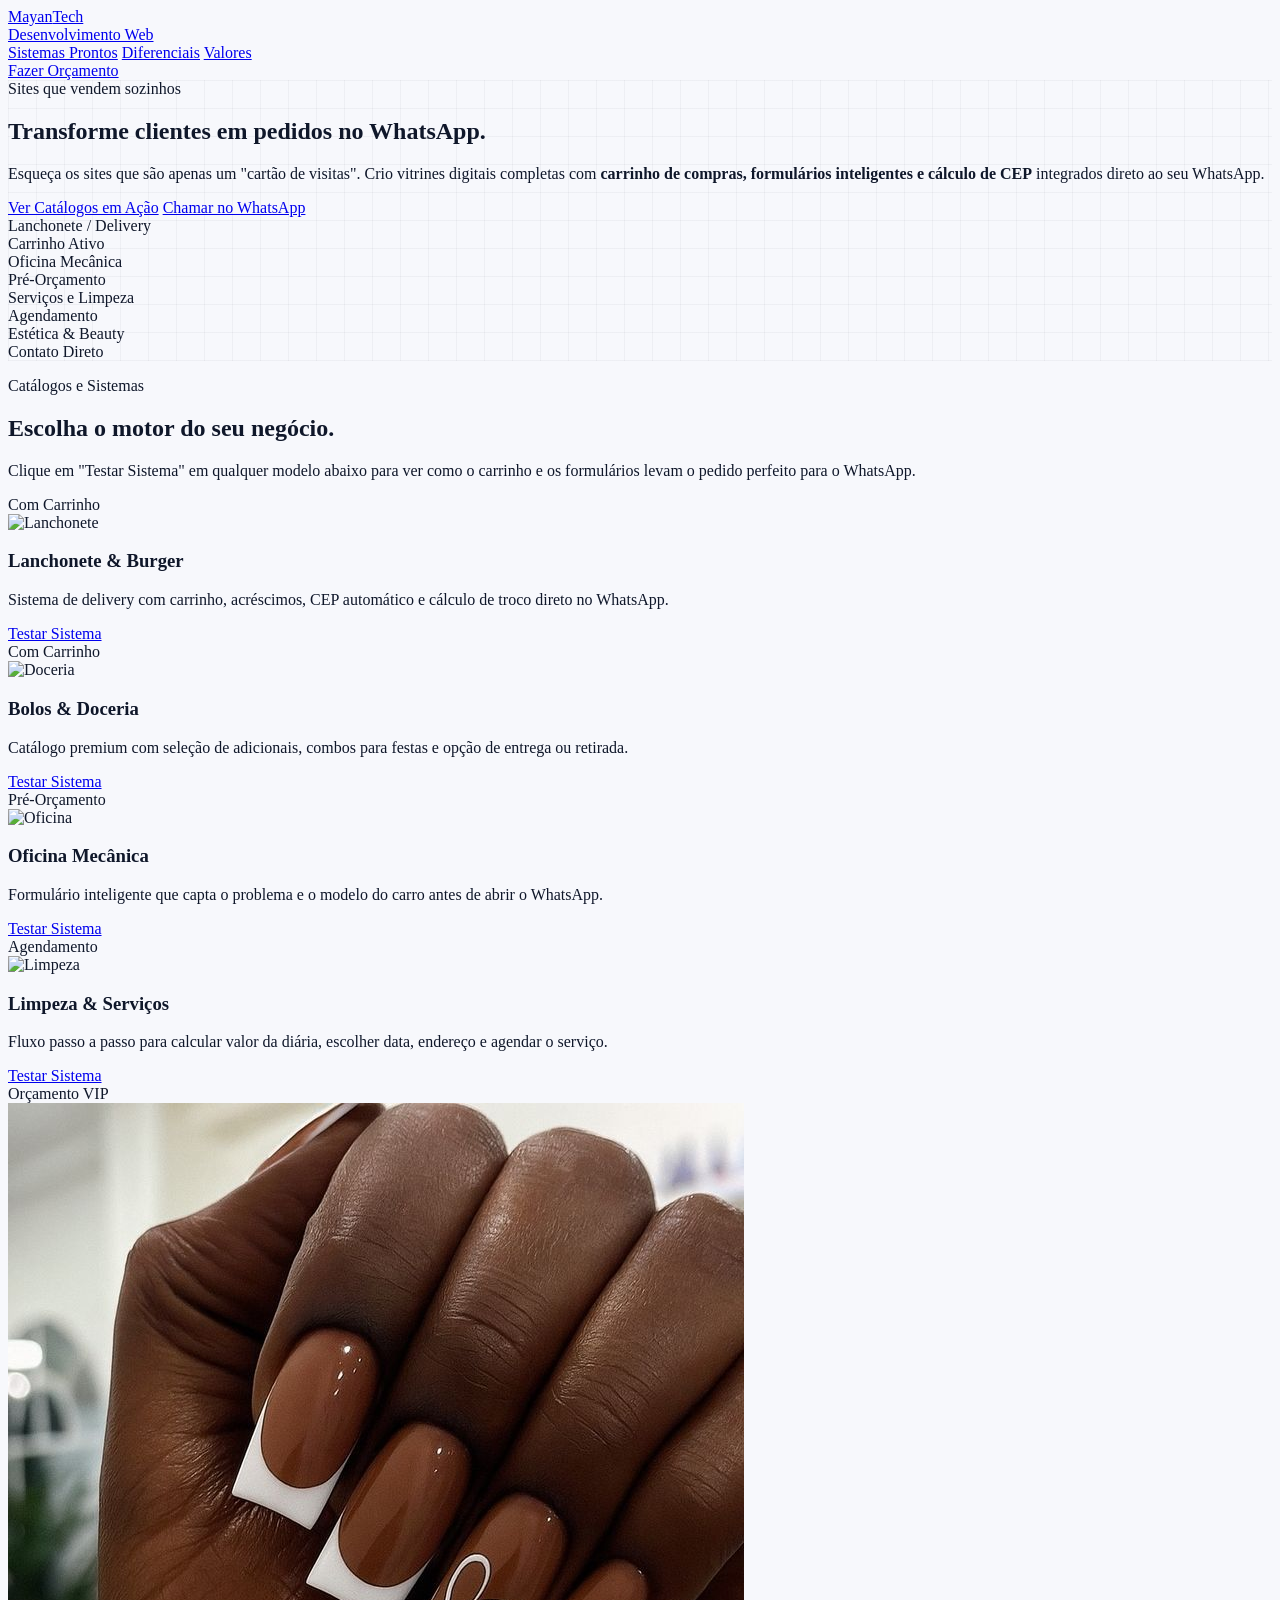
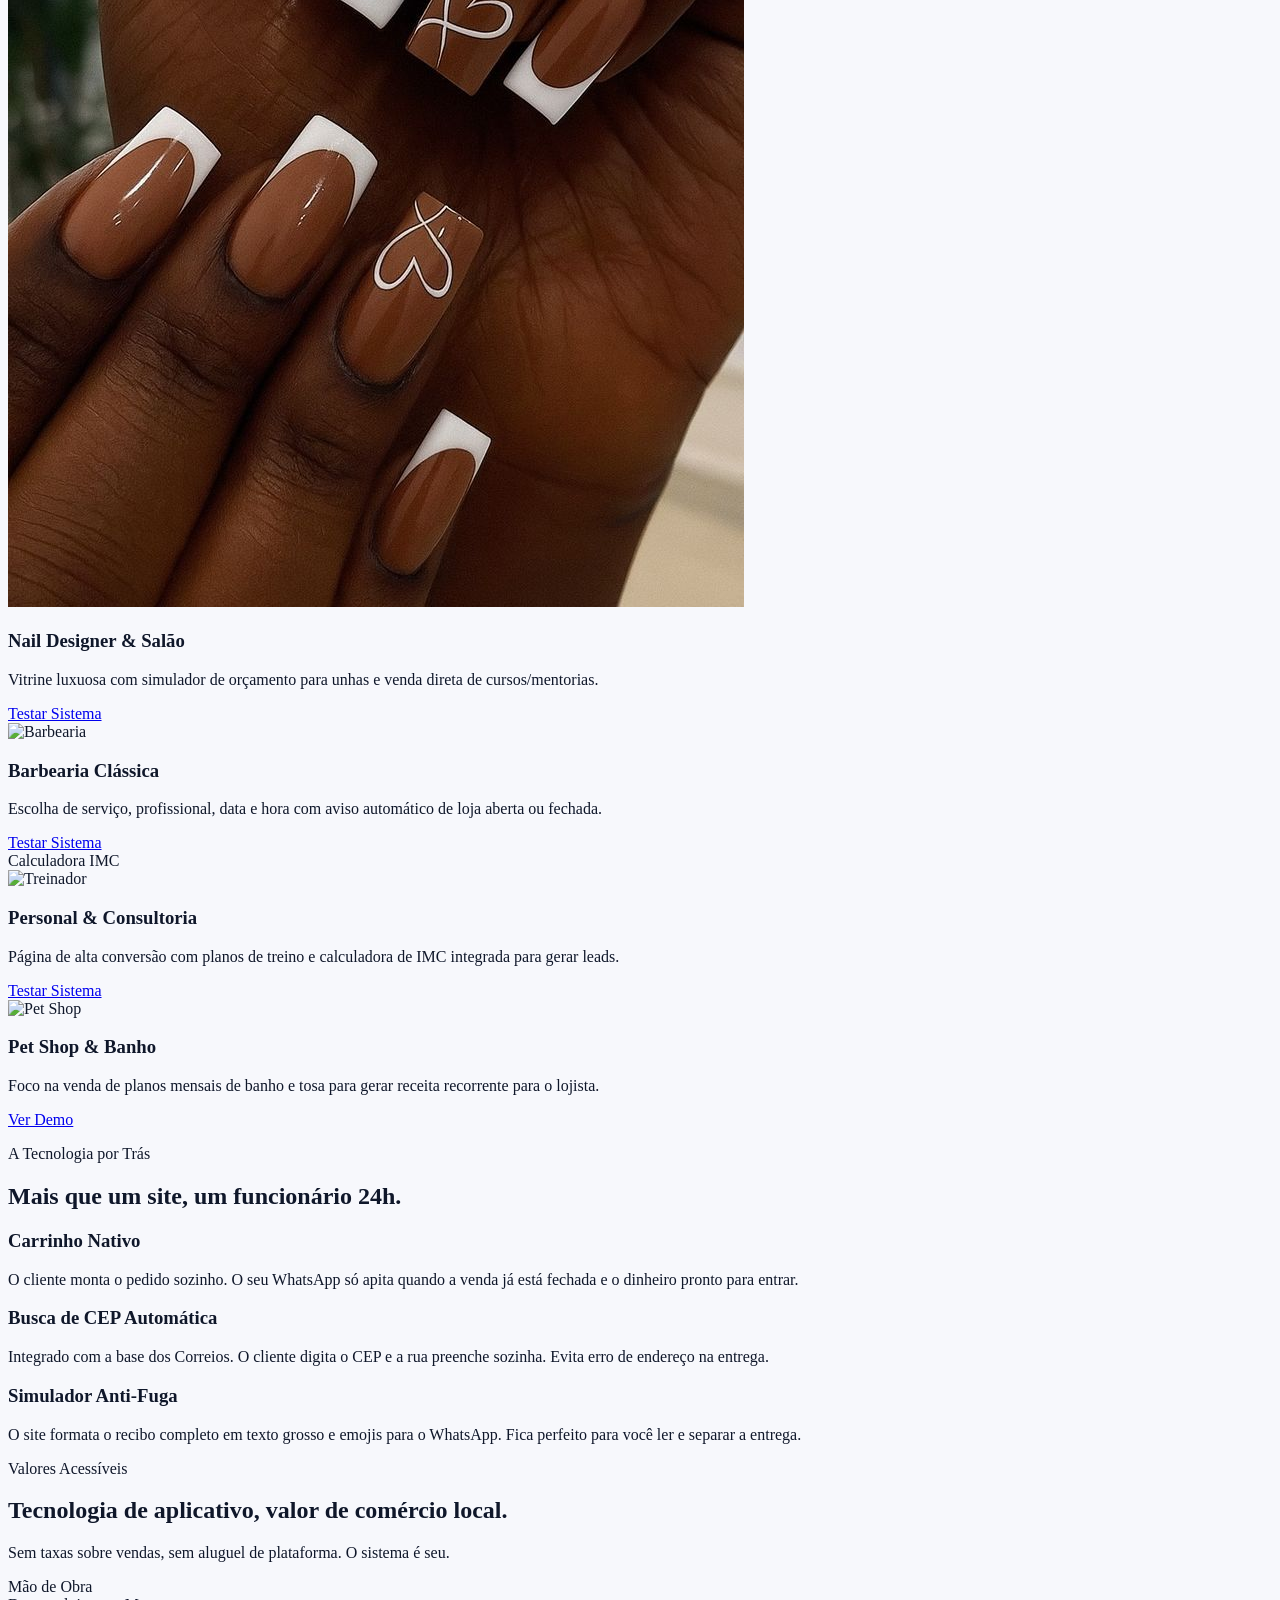
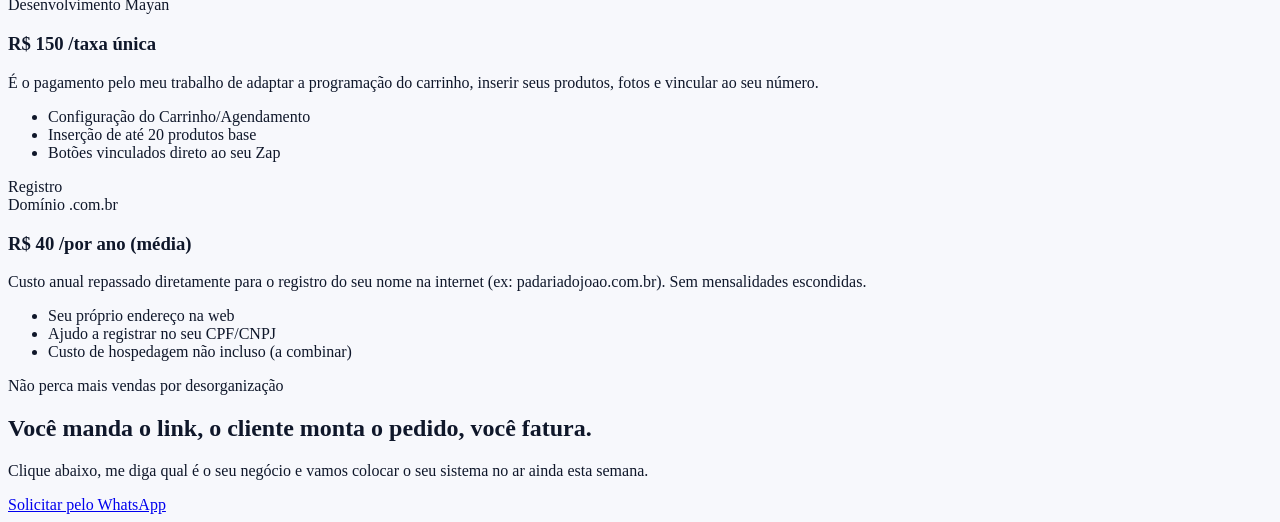
==== index.html @ 249631c2 "Update index.html" ====
<!DOCTYPE html>
<html lang="pt-BR" class="scroll-smooth">
<head>
  <meta charset="UTF-8">
  <meta name="viewport" content="width=device-width, initial-scale=1.0">
  <title>Mayan Tech | Sistemas e Sites para Negócios Locais</title>
  <meta name="description" content="Portfólio de sistemas de vendas, catálogos e agendamentos pelo WhatsApp para comércios locais.">
  <meta name="theme-color" content="#111827">
  
  <link rel="preconnect" href="https://fonts.googleapis.com">
  <link rel="preconnect" href="https://fonts.gstatic.com" crossorigin>
  <link href="https://fonts.googleapis.com/css2?family=Inter:wght@400;500;600;700;800;900&family=Plus+Jakarta+Sans:wght@700;800&display=swap" rel="stylesheet">
  <script src="https://cdn.tailwindcss.com"></script>
  <script src="https://unpkg.com/@phosphor-icons/web"></script>
  
  <script>
    tailwind.config = {
      theme: {
        extend: {
          fontFamily: {
            sans: ['Inter', 'sans-serif'],
            display: ['Plus Jakarta Sans', 'sans-serif']
          },
          colors: {
            base: {
              bg: '#F7F8FC', card: '#FFFFFF', text: '#0F172A', muted: '#64748B', line: '#E5E7EB',
              dark: '#0B1220', blue: '#2563EB', violet: '#7C3AED', rose: '#E11D48'
            }
          },
          boxShadow: {
            soft: '0 18px 60px rgba(15, 23, 42, 0.10)',
            card: '0 18px 40px rgba(15, 23, 42, 0.08)'
          }
        }
      }
    }
  </script>
  <style>
    body { background:#F7F8FC; color:#0F172A; overflow-x:hidden; }
    .grid-bg { background-image: linear-gradient(to right, rgba(15,23,42,.04) 1px, transparent 1px), linear-gradient(to bottom, rgba(15,23,42,.04) 1px, transparent 1px); background-size: 28px 28px; }
  </style>
</head>
<body class="antialiased selection:bg-base-blue selection:text-white">
  
  <nav class="fixed top-0 inset-x-0 z-50 border-b border-base-line/80 bg-white/90 backdrop-blur-xl">
    <div class="max-w-7xl mx-auto px-4 sm:px-6 lg:px-8 h-20 flex items-center justify-between">
      <a href="#topo" class="flex items-center gap-3">
        <div class="w-11 h-11 rounded-2xl bg-base-dark text-white flex items-center justify-center shadow-soft">
          <i class="ph-fill ph-lightning text-xl"></i>
        </div>
        <div>
          <div class="font-display font-extrabold text-xl tracking-tight">Mayan<span class="text-base-blue">Tech</span></div>
          <div class="text-[11px] uppercase tracking-[0.28em] text-base-muted font-bold">Desenvolvimento Web</div>
        </div>
      </a>
      <div class="hidden md:flex items-center gap-8 text-sm font-semibold text-base-muted">
        <a href="#modelos" class="hover:text-base-text transition">Sistemas Prontos</a>
        <a href="#vantagens" class="hover:text-base-text transition">Diferenciais</a>
        <a href="#investimento" class="hover:text-base-text transition">Valores</a>
      </div>
      <a href="https://wa.me/5531980159559?text=Oi%2C%20quero%20um%20site%20para%20o%20meu%20com%C3%A9rcio." target="_blank" class="inline-flex items-center gap-2 bg-base-dark text-white px-5 py-3 rounded-full text-sm font-bold hover:-translate-y-0.5 transition shadow-lg">
        <i class="ph-fill ph-whatsapp-logo text-lg"></i> Fazer Orçamento
      </a>
    </div>
  </nav>

  <main id="topo">
    <section class="relative pt-32 pb-20 overflow-hidden grid-bg bg-white border-b border-base-line">
      <div class="absolute -top-28 left-1/2 -translate-x-1/2 w-[52rem] h-[52rem] bg-blue-200/35 blur-3xl rounded-full"></div>
      <div class="max-w-7xl mx-auto px-4 sm:px-6 lg:px-8 relative z-10">
        <div class="grid lg:grid-cols-[1.05fr_.95fr] gap-14 items-center">
          <div>
            <div class="inline-flex items-center gap-2 px-4 py-2 rounded-full bg-blue-50 text-base-blue text-xs font-extrabold uppercase tracking-[0.25em] mb-8 border border-blue-100">
              <i class="ph-fill ph-storefront"></i> Sites que vendem sozinhos
            </div>
            <h1 class="font-display text-5xl sm:text-6xl lg:text-7xl font-black leading-[0.95] tracking-tight mb-6 text-base-text">
              Transforme clientes em <span class="text-base-blue">pedidos no WhatsApp.</span>
            </h1>
            <p class="text-lg sm:text-xl text-base-muted max-w-2xl leading-relaxed mb-10 font-medium">
              Esqueça os sites que são apenas um "cartão de visitas". Crio vitrines digitais completas com <strong>carrinho de compras, formulários inteligentes e cálculo de CEP</strong> integrados direto ao seu WhatsApp.
            </p>
            <div class="flex flex-col sm:flex-row gap-4 mb-10">
              <a href="#modelos" class="bg-base-dark text-white px-8 py-4 rounded-2xl font-bold text-center shadow-soft hover:-translate-y-1 transition">Ver Catálogos em Ação</a>
              <a href="https://wa.me/5531980159559?text=Oi%2C%20tenho%20um%20neg%C3%B3cio%20local%20e%20preciso%20de%20um%20site." target="_blank" class="bg-white border border-base-line px-8 py-4 rounded-2xl font-bold text-center hover:border-base-dark transition">Chamar no WhatsApp</a>
            </div>
          </div>

          <div class="relative">
            <div class="grid sm:grid-cols-2 gap-4">
              <div class="rounded-[2rem] bg-[#111111] text-white p-6 shadow-soft">
                <div class="text-[10px] uppercase tracking-[0.28em] text-yellow-400 font-bold mb-4">Lanchonete / Delivery</div>
                <div class="space-y-3">
                  <div class="h-24 rounded-[1rem] bg-[linear-gradient(135deg,#3A2D12,#191919)] flex items-center justify-center"><i class="ph-fill ph-hamburger text-4xl text-white/10"></i></div>
                  <div class="h-2 rounded-full bg-white/10 w-3/4"></div>
                  <div class="inline-flex items-center gap-2 bg-yellow-500 text-black px-4 py-2 rounded-full text-xs font-black mt-2"><i class="ph-bold ph-shopping-cart"></i> Carrinho Ativo</div>
                </div>
              </div>
              <div class="rounded-[2rem] bg-[#0A0A0A] border border-white/10 text-white p-6 shadow-soft mt-8 sm:mt-16">
                <div class="text-[10px] uppercase tracking-[0.28em] text-red-500 font-bold mb-4">Oficina Mecânica</div>
                <div class="space-y-3">
                  <div class="h-24 rounded-[1rem] bg-[linear-gradient(135deg,#450a0a,#0a0a0a)] flex items-center justify-center"><i class="ph-fill ph-wrench text-4xl text-white/10"></i></div>
                  <div class="h-2 rounded-full bg-white/10 w-4/5"></div>
                  <div class="inline-flex items-center gap-2 bg-red-600 text-white px-4 py-2 rounded-full text-xs font-black mt-2"><i class="ph-bold ph-clipboard-text"></i> Pré-Orçamento</div>
                </div>
              </div>
              <div class="rounded-[2rem] bg-white border border-base-line p-6 shadow-card -mt-0 sm:-mt-8">
                <div class="text-[10px] uppercase tracking-[0.28em] text-cyan-600 font-bold mb-4">Serviços e Limpeza</div>
                <div class="space-y-3">
                  <div class="h-24 rounded-[1rem] bg-[linear-gradient(135deg,#cffafe,#ecfeff)] flex items-center justify-center"><i class="ph-fill ph-sparkle text-4xl text-cyan-200"></i></div>
                  <div class="h-2 rounded-full bg-slate-100 w-4/5"></div>
                  <div class="inline-flex items-center gap-2 bg-cyan-500 text-white px-4 py-2 rounded-full text-xs font-black mt-2"><i class="ph-bold ph-calendar-plus"></i> Agendamento</div>
                </div>
              </div>
              <div class="rounded-[2rem] bg-[#160F1F] text-white p-6 shadow-soft">
                <div class="text-[10px] uppercase tracking-[0.28em] text-fuchsia-300 font-bold mb-4">Estética & Beauty</div>
                <div class="space-y-3">
                  <div class="h-24 rounded-[1rem] bg-[linear-gradient(135deg,#4a044e,#2e1065)] flex items-center justify-center"><i class="ph-fill ph-star text-4xl text-white/10"></i></div>
                  <div class="h-2 rounded-full bg-white/10 w-4/5"></div>
                  <div class="inline-flex items-center gap-2 bg-white text-[#160F1F] px-4 py-2 rounded-full text-xs font-black mt-2"><i class="ph-bold ph-whatsapp-logo"></i> Contato Direto</div>
                </div>
              </div>
            </div>
          </div>
        </div>
      </div>
    </section>

    <section id="modelos" class="py-24">
      <div class="max-w-7xl mx-auto px-4 sm:px-6 lg:px-8">
        <div class="max-w-3xl mb-14">
          <p class="text-sm uppercase tracking-[0.3em] font-black text-base-blue mb-4">Catálogos e Sistemas</p>
          <h2 class="font-display text-4xl md:text-5xl font-black text-base-text mb-5">Escolha o motor do seu negócio.</h2>
          <p class="text-lg text-base-muted">Clique em "Testar Sistema" em qualquer modelo abaixo para ver como o carrinho e os formulários levam o pedido perfeito para o WhatsApp.</p>
        </div>

        <div class="grid md:grid-cols-2 xl:grid-cols-3 gap-8">
          
          <article class="group relative overflow-hidden rounded-[2rem] bg-[#0A0A0A] text-white border border-white/10 shadow-soft flex flex-col">
            <div class="absolute top-4 right-4 bg-yellow-500 text-black text-[10px] font-black uppercase px-3 py-1 rounded-full z-10 shadow-lg">Com Carrinho</div>
            <img src="https://images.unsplash.com/photo-1550547660-d9450f859349?auto=format&fit=crop&w=800&q=80" alt="Lanchonete" class="h-56 w-full object-cover opacity-80 group-hover:scale-105 transition duration-700">
            <div class="p-7 flex-1 flex flex-col">
              <h3 class="text-2xl font-black mb-3">Lanchonete & Burger</h3>
              <p class="text-white/60 mb-6 text-sm flex-1">Sistema de delivery com carrinho, acréscimos, CEP automático e cálculo de troco direto no WhatsApp.</p>
              <a href="./Restaurante Prime/index.html" target="_blank" class="bg-white/10 hover:bg-white hover:text-black w-full py-3 rounded-xl font-bold flex items-center justify-center gap-2 transition">Testar Sistema <i class="ph-bold ph-arrow-right"></i></a>
            </div>
          </article>

          <article class="group relative overflow-hidden rounded-[2rem] bg-white border border-base-line shadow-card flex flex-col">
            <div class="absolute top-4 right-4 bg-pink-500 text-white text-[10px] font-black uppercase px-3 py-1 rounded-full z-10 shadow-lg">Com Carrinho</div>
            <img src="https://images.unsplash.com/photo-1488477181946-6428a0291777?auto=format&fit=crop&w=800&q=80" alt="Doceria" class="h-56 w-full object-cover group-hover:scale-105 transition duration-700">
            <div class="p-7 flex-1 flex flex-col">
              <h3 class="text-2xl font-black text-slate-900 mb-3">Bolos & Doceria</h3>
              <p class="text-base-muted mb-6 text-sm flex-1">Catálogo premium com seleção de adicionais, combos para festas e opção de entrega ou retirada.</p>
              <a href="./Doceria/index.html" target="_blank" class="bg-pink-50 hover:bg-pink-500 text-pink-600 hover:text-white w-full py-3 rounded-xl font-bold flex items-center justify-center gap-2 transition">Testar Sistema <i class="ph-bold ph-arrow-right"></i></a>
            </div>
          </article>

          <article class="group relative overflow-hidden rounded-[2rem] bg-[#18181b] text-white border border-white/5 shadow-soft flex flex-col">
            <div class="absolute top-4 right-4 bg-red-600 text-white text-[10px] font-black uppercase px-3 py-1 rounded-full z-10 shadow-lg">Pré-Orçamento</div>
            <img src="https://images.unsplash.com/photo-1619642751034-765dfdf7c58e?auto=format&fit=crop&w=800&q=80" alt="Oficina" class="h-56 w-full object-cover opacity-60 group-hover:scale-105 transition duration-700">
            <div class="p-7 flex-1 flex flex-col">
              <h3 class="text-2xl font-black mb-3">Oficina Mecânica</h3>
              <p class="text-white/60 mb-6 text-sm flex-1">Formulário inteligente que capta o problema e o modelo do carro antes de abrir o WhatsApp.</p>
              <a href="./Oficina Turbo/index.html" target="_blank" class="bg-red-600/20 hover:bg-red-600 text-red-400 hover:text-white w-full py-3 rounded-xl font-bold flex items-center justify-center gap-2 transition">Testar Sistema <i class="ph-bold ph-arrow-right"></i></a>
            </div>
          </article>

          <article class="group relative overflow-hidden rounded-[2rem] bg-white border border-base-line shadow-card flex flex-col">
            <div class="absolute top-4 right-4 bg-cyan-500 text-white text-[10px] font-black uppercase px-3 py-1 rounded-full z-10 shadow-lg">Agendamento</div>
            <img src="https://images.unsplash.com/photo-1581578731548-c64695cc6952?auto=format&fit=crop&w=800&q=80" alt="Limpeza" class="h-56 w-full object-cover group-hover:scale-105 transition duration-700">
            <div class="p-7 flex-1 flex flex-col">
              <h3 class="text-2xl font-black text-slate-900 mb-3">Limpeza & Serviços</h3>
              <p class="text-base-muted mb-6 text-sm flex-1">Fluxo passo a passo para calcular valor da diária, escolher data, endereço e agendar o serviço.</p>
              <a href="./Prestador de Serviço/index.html" target="_blank" class="bg-cyan-50 hover:bg-cyan-500 text-cyan-600 hover:text-white w-full py-3 rounded-xl font-bold flex items-center justify-center gap-2 transition">Testar Sistema <i class="ph-bold ph-arrow-right"></i></a>
            </div>
          </article>

          <article class="group relative overflow-hidden rounded-[2rem] bg-[#050505] text-white border border-white/10 shadow-soft flex flex-col">
             <div class="absolute top-4 right-4 bg-[#D4AF37] text-black text-[10px] font-black uppercase px-3 py-1 rounded-full z-10 shadow-lg">Orçamento VIP</div>
            <img src="Nail Designer Template/img/unha_2.jpg" alt="Nail Designer" class="h-56 w-full object-cover opacity-70 group-hover:scale-105 transition duration-700">
            <div class="p-7 flex-1 flex flex-col">
              <h3 class="text-2xl font-black mb-3">Nail Designer & Salão</h3>
              <p class="text-white/60 mb-6 text-sm flex-1">Vitrine luxuosa com simulador de orçamento para unhas e venda direta de cursos/mentorias.</p>
              <a href="./Nail Designer Template/index.html" target="_blank" class="border border-[#D4AF37] text-[#D4AF37] hover:bg-[#D4AF37] hover:text-black w-full py-3 rounded-xl font-bold flex items-center justify-center gap-2 transition">Testar Sistema <i class="ph-bold ph-arrow-right"></i></a>
            </div>
          </article>

          <article class="group relative overflow-hidden rounded-[2rem] bg-[#111111] text-white border border-white/10 shadow-soft flex flex-col">
            <img src="https://images.unsplash.com/photo-1585747860715-2ba37e788b70?auto=format&fit=crop&w=800&q=80" alt="Barbearia" class="h-56 w-full object-cover opacity-70 group-hover:scale-105 transition duration-700">
            <div class="p-7 flex-1 flex flex-col">
              <h3 class="text-2xl font-black mb-3">Barbearia Clássica</h3>
              <p class="text-white/60 mb-6 text-sm flex-1">Escolha de serviço, profissional, data e hora com aviso automático de loja aberta ou fechada.</p>
              <a href="./Barbearia Template/index.html" target="_blank" class="bg-white/10 hover:bg-white hover:text-black w-full py-3 rounded-xl font-bold flex items-center justify-center gap-2 transition">Testar Sistema <i class="ph-bold ph-arrow-right"></i></a>
            </div>
          </article>

          <article class="group relative overflow-hidden rounded-[2rem] bg-[#0a0a0a] text-white border border-white/10 shadow-soft flex flex-col">
            <div class="absolute top-4 right-4 bg-[#ccff00] text-black text-[10px] font-black uppercase px-3 py-1 rounded-full z-10 shadow-lg">Calculadora IMC</div>
            <img src="https://images.unsplash.com/photo-1534438327276-14e5300c3a48?auto=format&fit=crop&w=800&q=80" alt="Treinador" class="h-56 w-full object-cover opacity-50 grayscale group-hover:grayscale-0 group-hover:scale-105 transition duration-700">
            <div class="p-7 flex-1 flex flex-col">
              <h3 class="text-2xl font-black mb-3">Personal & Consultoria</h3>
              <p class="text-white/60 mb-6 text-sm flex-1">Página de alta conversão com planos de treino e calculadora de IMC integrada para gerar leads.</p>
              <a href="./Profissional Template/index.html" target="_blank" class="bg-[#ccff00]/10 border border-[#ccff00] text-[#ccff00] hover:bg-[#ccff00] hover:text-black w-full py-3 rounded-xl font-bold flex items-center justify-center gap-2 transition">Testar Sistema <i class="ph-bold ph-arrow-right"></i></a>
            </div>
          </article>

          <article class="group relative overflow-hidden rounded-[2rem] bg-white border border-base-line shadow-card flex flex-col">
            <img src="https://images.unsplash.com/photo-1516734212186-a967f81ad0d7?auto=format&fit=crop&w=800&q=80" alt="Pet Shop" class="h-56 w-full object-cover group-hover:scale-105 transition duration-700">
            <div class="p-7 flex-1 flex flex-col">
              <h3 class="text-2xl font-black text-slate-900 mb-3">Pet Shop & Banho</h3>
              <p class="text-base-muted mb-6 text-sm flex-1">Foco na venda de planos mensais de banho e tosa para gerar receita recorrente para o lojista.</p>
              <a href="./Pet Shop/index.html" target="_blank" class="bg-orange-50 hover:bg-orange-500 text-orange-600 hover:text-white w-full py-3 rounded-xl font-bold flex items-center justify-center gap-2 transition">Ver Demo <i class="ph-bold ph-arrow-right"></i></a>
            </div>
          </article>

        </div>
      </div>
    </section>

    <section id="vantagens" class="py-24 bg-white border-y border-base-line">
      <div class="max-w-7xl mx-auto px-4 sm:px-6 lg:px-8">
        <div class="text-center max-w-3xl mx-auto mb-14">
          <p class="text-sm uppercase tracking-[0.3em] font-black text-base-blue mb-4">A Tecnologia por Trás</p>
          <h2 class="font-display text-4xl md:text-5xl font-black text-base-text mb-5">Mais que um site, um funcionário 24h.</h2>
        </div>
        <div class="grid md:grid-cols-3 gap-8">
          <div class="rounded-[2rem] border border-base-line p-8 bg-base-bg shadow-sm">
            <div class="w-14 h-14 rounded-2xl bg-base-dark text-white flex items-center justify-center mb-5"><i class="ph-fill ph-shopping-cart text-2xl"></i></div>
            <h3 class="text-2xl font-black mb-3">Carrinho Nativo</h3>
            <p class="text-base-muted">O cliente monta o pedido sozinho. O seu WhatsApp só apita quando a venda já está fechada e o dinheiro pronto para entrar.</p>
          </div>
          <div class="rounded-[2rem] border border-base-line p-8 bg-base-bg shadow-sm">
            <div class="w-14 h-14 rounded-2xl bg-base-blue text-white flex items-center justify-center mb-5"><i class="ph-fill ph-map-pin text-2xl"></i></div>
            <h3 class="text-2xl font-black mb-3">Busca de CEP Automática</h3>
            <p class="text-base-muted">Integrado com a base dos Correios. O cliente digita o CEP e a rua preenche sozinha. Evita erro de endereço na entrega.</p>
          </div>
          <div class="rounded-[2rem] border border-base-line p-8 bg-base-bg shadow-sm">
            <div class="w-14 h-14 rounded-2xl bg-base-rose text-white flex items-center justify-center mb-5"><i class="ph-fill ph-whatsapp-logo text-2xl"></i></div>
            <h3 class="text-2xl font-black mb-3">Simulador Anti-Fuga</h3>
            <p class="text-base-muted">O site formata o recibo completo em texto grosso e emojis para o WhatsApp. Fica perfeito para você ler e separar a entrega.</p>
          </div>
        </div>
      </div>
    </section>

    <section id="investimento" class="py-24 bg-base-bg border-b border-base-line">
      <div class="max-w-7xl mx-auto px-4 sm:px-6 lg:px-8">
        <div class="text-center max-w-3xl mx-auto mb-14">
          <p class="text-sm uppercase tracking-[0.3em] font-black text-base-blue mb-4">Valores Acessíveis</p>
          <h2 class="font-display text-4xl md:text-5xl font-black text-base-text mb-5">Tecnologia de aplicativo, valor de comércio local.</h2>
          <p class="text-lg text-base-muted">Sem taxas sobre vendas, sem aluguel de plataforma. O sistema é seu.</p>
        </div>
        
        <div class="grid md:grid-cols-2 gap-8 max-w-5xl mx-auto">
          
          <div class="rounded-[2rem] border border-base-line p-8 bg-white shadow-card flex flex-col relative overflow-hidden">
            <div class="absolute top-0 right-0 bg-base-blue text-white text-[10px] font-bold uppercase tracking-[0.2em] px-4 py-2 rounded-bl-xl">Mão de Obra</div>
            <div class="w-14 h-14 rounded-2xl bg-blue-50 text-base-blue flex items-center justify-center mb-6"><i class="ph-fill ph-code text-2xl"></i></div>
            <div class="text-base-blue font-black text-sm tracking-[0.2em] uppercase mb-2">Desenvolvimento Mayan</div>
            <h3 class="text-4xl font-black mb-2 text-base-text">R$ 150 <span class="text-sm text-base-muted font-medium">/taxa única</span></h3>
            <p class="text-base-muted mb-8 flex-1">É o pagamento pelo meu trabalho de adaptar a programação do carrinho, inserir seus produtos, fotos e vincular ao seu número.</p>
            <ul class="space-y-4 mb-8">
              <li class="flex items-start gap-3 text-sm font-semibold text-base-text"><i class="ph-fill ph-check-circle text-base-blue text-lg mt-0.5"></i> Configuração do Carrinho/Agendamento</li>
              <li class="flex items-start gap-3 text-sm font-semibold text-base-text"><i class="ph-fill ph-check-circle text-base-blue text-lg mt-0.5"></i> Inserção de até 20 produtos base</li>
              <li class="flex items-start gap-3 text-sm font-semibold text-base-text"><i class="ph-fill ph-check-circle text-base-blue text-lg mt-0.5"></i> Botões vinculados direto ao seu Zap</li>
            </ul>
          </div>

          <div class="rounded-[2rem] border border-white/10 p-8 bg-base-dark text-white shadow-soft flex flex-col relative overflow-hidden">
             <div class="absolute top-0 right-0 bg-white/10 text-white text-[10px] font-bold uppercase tracking-[0.2em] px-4 py-2 rounded-bl-xl">Registro</div>
            <div class="w-14 h-14 rounded-2xl bg-white/10 text-blue-300 flex items-center justify-center mb-6"><i class="ph-fill ph-globe text-2xl"></i></div>
            <div class="text-blue-300 font-black text-sm tracking-[0.2em] uppercase mb-2">Domínio .com.br</div>
            <h3 class="text-4xl font-black mb-2 text-white">R$ 40 <span class="text-sm text-white/60 font-medium">/por ano (média)</span></h3>
            <p class="text-white/70 mb-8 flex-1">Custo anual repassado diretamente para o registro do seu nome na internet (ex: padariadojoao.com.br). Sem mensalidades escondidas.</p>
            <ul class="space-y-4 mb-8">
              <li class="flex items-start gap-3 text-sm font-semibold text-white"><i class="ph-fill ph-check-circle text-blue-300 text-lg mt-0.5"></i> Seu próprio endereço na web</li>
              <li class="flex items-start gap-3 text-sm font-semibold text-white"><i class="ph-fill ph-check-circle text-blue-300 text-lg mt-0.5"></i> Ajudo a registrar no seu CPF/CNPJ</li>
              <li class="flex items-start gap-3 text-sm font-semibold text-white"><i class="ph-fill ph-check-circle text-blue-300 text-lg mt-0.5"></i> Custo de hospedagem não incluso (a combinar)</li>
            </ul>
          </div>

        </div>
      </div>
    </section>

    <section class="py-24 bg-base-dark text-white">
      <div class="max-w-5xl mx-auto px-4 sm:px-6 lg:px-8 text-center">
        <p class="text-sm uppercase tracking-[0.3em] font-black text-blue-300 mb-4">Não perca mais vendas por desorganização</p>
        <h2 class="font-display text-4xl md:text-6xl font-black leading-tight mb-6">Você manda o link, <span class="text-blue-300">o cliente monta o pedido</span>, você fatura.</h2>
        <p class="text-lg text-white/70 max-w-3xl mx-auto mb-10">Clique abaixo, me diga qual é o seu negócio e vamos colocar o seu sistema no ar ainda esta semana.</p>
        <a href="https://wa.me/5531980159559?text=Oi%2C%20gostei%20dos%20sistemas%20e%20quero%20fazer%20um%20para%20o%20meu%20com%C3%A9rcio!" target="_blank" class="inline-flex items-center gap-2 bg-white text-base-dark px-8 py-4 rounded-2xl font-black hover:-translate-y-1 transition shadow-xl">
          <i class="ph-fill ph-whatsapp-logo text-xl"></i>
          Solicitar pelo WhatsApp
        </a>
      </div>
    </section>
  </main>
</body>
</html>
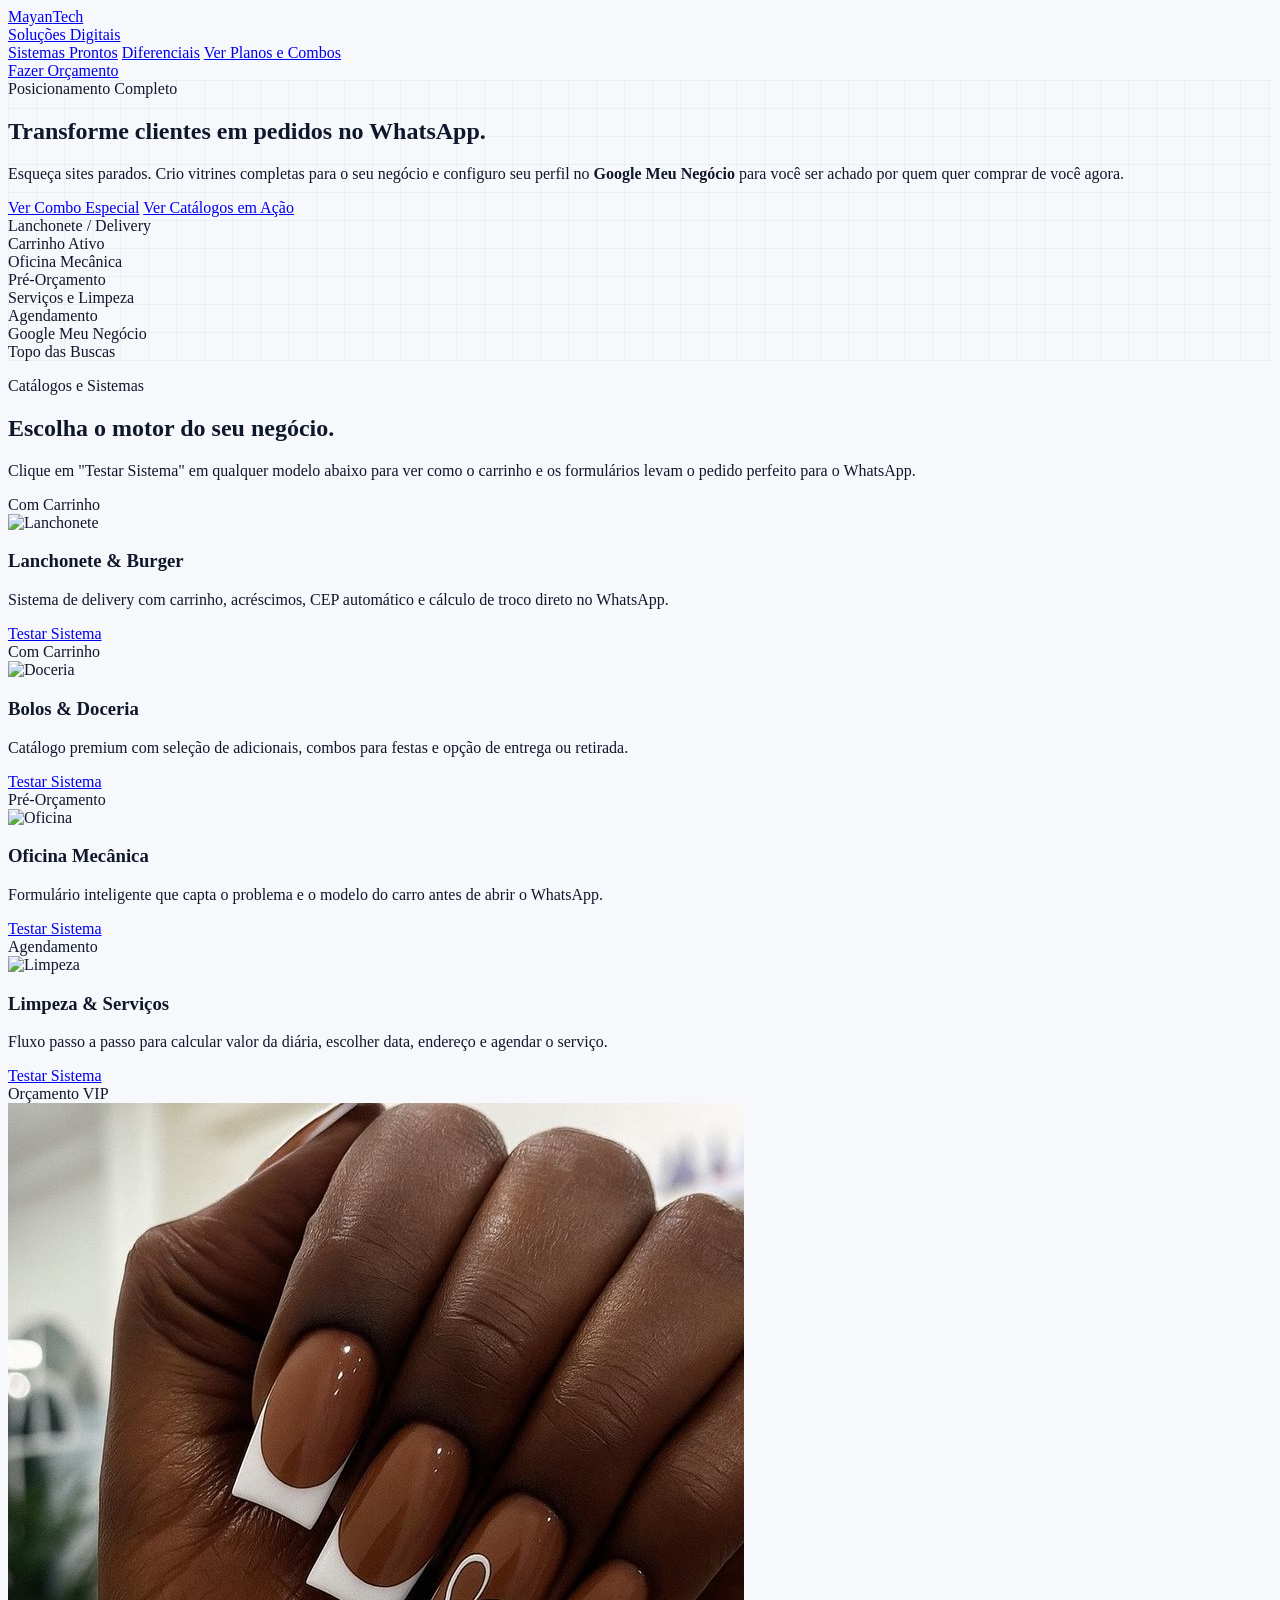
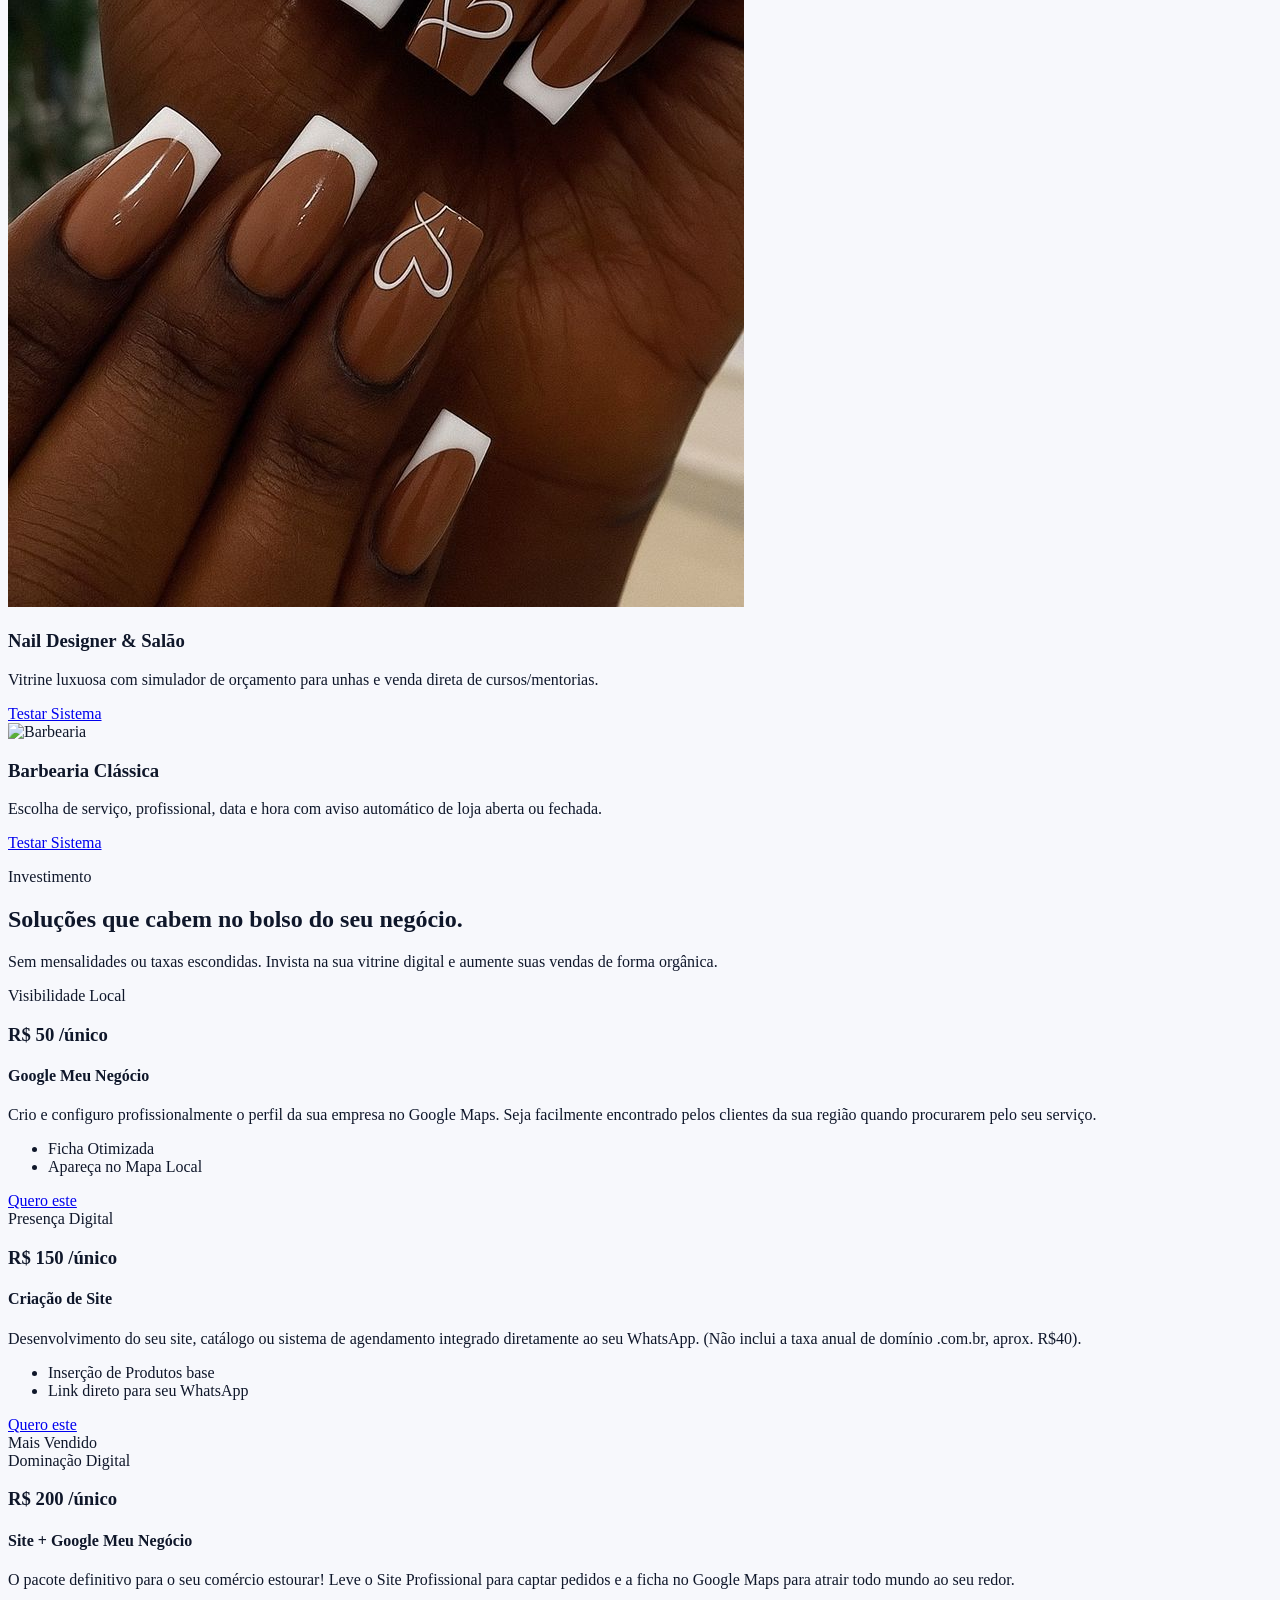
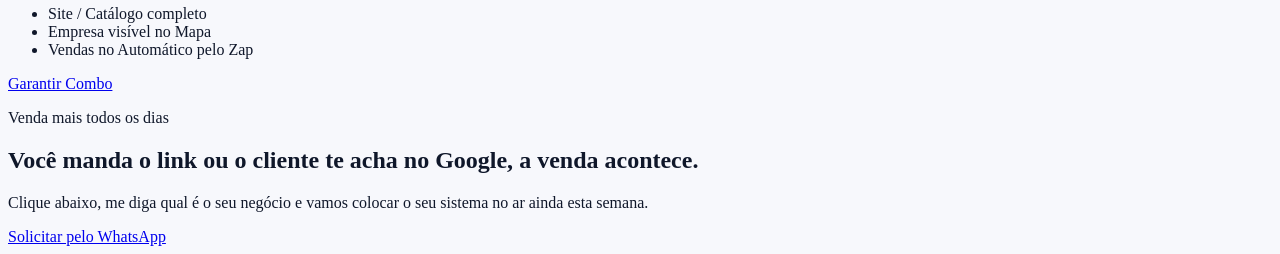
==== commit 14de9f53: "Update index.html" ====
--- a/index.html
+++ b/index.html
@@ -3,7 +3,7 @@
 <head>
   <meta charset="UTF-8">
   <meta name="viewport" content="width=device-width, initial-scale=1.0">
-  <title>Mayan Tech | Sistemas e Sites para Negócios Locais</title>
+  <title>Mayan Soluções Tech | Sistemas e Sites para Negócios Locais</title>
   <meta name="description" content="Portfólio de sistemas de vendas, catálogos e agendamentos pelo WhatsApp para comércios locais.">
   <meta name="theme-color" content="#111827">
   
@@ -50,13 +50,13 @@
         </div>
         <div>
           <div class="font-display font-extrabold text-xl tracking-tight">Mayan<span class="text-base-blue">Tech</span></div>
-          <div class="text-[11px] uppercase tracking-[0.28em] text-base-muted font-bold">Desenvolvimento Web</div>
+          <div class="text-[11px] uppercase tracking-[0.28em] text-base-muted font-bold">Soluções Digitais</div>
         </div>
       </a>
       <div class="hidden md:flex items-center gap-8 text-sm font-semibold text-base-muted">
         <a href="#modelos" class="hover:text-base-text transition">Sistemas Prontos</a>
         <a href="#vantagens" class="hover:text-base-text transition">Diferenciais</a>
-        <a href="#investimento" class="hover:text-base-text transition">Valores</a>
+        <a href="#investimento" class="hover:text-base-blue transition text-base-blue">Ver Planos e Combos</a>
       </div>
       <a href="https://wa.me/5531980159559?text=Oi%2C%20quero%20um%20site%20para%20o%20meu%20com%C3%A9rcio." target="_blank" class="inline-flex items-center gap-2 bg-base-dark text-white px-5 py-3 rounded-full text-sm font-bold hover:-translate-y-0.5 transition shadow-lg">
         <i class="ph-fill ph-whatsapp-logo text-lg"></i> Fazer Orçamento
@@ -71,17 +71,17 @@
         <div class="grid lg:grid-cols-[1.05fr_.95fr] gap-14 items-center">
           <div>
             <div class="inline-flex items-center gap-2 px-4 py-2 rounded-full bg-blue-50 text-base-blue text-xs font-extrabold uppercase tracking-[0.25em] mb-8 border border-blue-100">
-              <i class="ph-fill ph-storefront"></i> Sites que vendem sozinhos
+              <i class="ph-fill ph-storefront"></i> Posicionamento Completo
             </div>
             <h1 class="font-display text-5xl sm:text-6xl lg:text-7xl font-black leading-[0.95] tracking-tight mb-6 text-base-text">
               Transforme clientes em <span class="text-base-blue">pedidos no WhatsApp.</span>
             </h1>
             <p class="text-lg sm:text-xl text-base-muted max-w-2xl leading-relaxed mb-10 font-medium">
-              Esqueça os sites que são apenas um "cartão de visitas". Crio vitrines digitais completas com <strong>carrinho de compras, formulários inteligentes e cálculo de CEP</strong> integrados direto ao seu WhatsApp.
+              Esqueça sites parados. Crio vitrines completas para o seu negócio e configuro seu perfil no <strong>Google Meu Negócio</strong> para você ser achado por quem quer comprar de você agora.
             </p>
             <div class="flex flex-col sm:flex-row gap-4 mb-10">
-              <a href="#modelos" class="bg-base-dark text-white px-8 py-4 rounded-2xl font-bold text-center shadow-soft hover:-translate-y-1 transition">Ver Catálogos em Ação</a>
-              <a href="https://wa.me/5531980159559?text=Oi%2C%20tenho%20um%20neg%C3%B3cio%20local%20e%20preciso%20de%20um%20site." target="_blank" class="bg-white border border-base-line px-8 py-4 rounded-2xl font-bold text-center hover:border-base-dark transition">Chamar no WhatsApp</a>
+              <a href="#investimento" class="bg-base-dark text-white px-8 py-4 rounded-2xl font-bold text-center shadow-soft hover:-translate-y-1 transition">Ver Combo Especial</a>
+              <a href="#modelos" class="bg-white border border-base-line px-8 py-4 rounded-2xl font-bold text-center hover:border-base-dark transition">Ver Catálogos em Ação</a>
             </div>
           </div>
 
@@ -112,11 +112,11 @@
                 </div>
               </div>
               <div class="rounded-[2rem] bg-[#160F1F] text-white p-6 shadow-soft">
-                <div class="text-[10px] uppercase tracking-[0.28em] text-fuchsia-300 font-bold mb-4">Estética & Beauty</div>
-                <div class="space-y-3">
-                  <div class="h-24 rounded-[1rem] bg-[linear-gradient(135deg,#4a044e,#2e1065)] flex items-center justify-center"><i class="ph-fill ph-star text-4xl text-white/10"></i></div>
+                <div class="text-[10px] uppercase tracking-[0.28em] text-fuchsia-300 font-bold mb-4">Google Meu Negócio</div>
+                <div class="space-y-3">
+                  <div class="h-24 rounded-[1rem] bg-[linear-gradient(135deg,#4a044e,#2e1065)] flex items-center justify-center"><i class="ph-fill ph-map-pin text-4xl text-white/10"></i></div>
                   <div class="h-2 rounded-full bg-white/10 w-4/5"></div>
-                  <div class="inline-flex items-center gap-2 bg-white text-[#160F1F] px-4 py-2 rounded-full text-xs font-black mt-2"><i class="ph-bold ph-whatsapp-logo"></i> Contato Direto</div>
+                  <div class="inline-flex items-center gap-2 bg-white text-[#160F1F] px-4 py-2 rounded-full text-xs font-black mt-2"><i class="ph-bold ph-magnifying-glass"></i> Topo das Buscas</div>
                 </div>
               </div>
             </div>
@@ -193,52 +193,6 @@
               <a href="./Barbearia Template/index.html" target="_blank" class="bg-white/10 hover:bg-white hover:text-black w-full py-3 rounded-xl font-bold flex items-center justify-center gap-2 transition">Testar Sistema <i class="ph-bold ph-arrow-right"></i></a>
             </div>
           </article>
-
-          <article class="group relative overflow-hidden rounded-[2rem] bg-[#0a0a0a] text-white border border-white/10 shadow-soft flex flex-col">
-            <div class="absolute top-4 right-4 bg-[#ccff00] text-black text-[10px] font-black uppercase px-3 py-1 rounded-full z-10 shadow-lg">Calculadora IMC</div>
-            <img src="https://images.unsplash.com/photo-1534438327276-14e5300c3a48?auto=format&fit=crop&w=800&q=80" alt="Treinador" class="h-56 w-full object-cover opacity-50 grayscale group-hover:grayscale-0 group-hover:scale-105 transition duration-700">
-            <div class="p-7 flex-1 flex flex-col">
-              <h3 class="text-2xl font-black mb-3">Personal & Consultoria</h3>
-              <p class="text-white/60 mb-6 text-sm flex-1">Página de alta conversão com planos de treino e calculadora de IMC integrada para gerar leads.</p>
-              <a href="./Profissional Template/index.html" target="_blank" class="bg-[#ccff00]/10 border border-[#ccff00] text-[#ccff00] hover:bg-[#ccff00] hover:text-black w-full py-3 rounded-xl font-bold flex items-center justify-center gap-2 transition">Testar Sistema <i class="ph-bold ph-arrow-right"></i></a>
-            </div>
-          </article>
-
-          <article class="group relative overflow-hidden rounded-[2rem] bg-white border border-base-line shadow-card flex flex-col">
-            <img src="https://images.unsplash.com/photo-1516734212186-a967f81ad0d7?auto=format&fit=crop&w=800&q=80" alt="Pet Shop" class="h-56 w-full object-cover group-hover:scale-105 transition duration-700">
-            <div class="p-7 flex-1 flex flex-col">
-              <h3 class="text-2xl font-black text-slate-900 mb-3">Pet Shop & Banho</h3>
-              <p class="text-base-muted mb-6 text-sm flex-1">Foco na venda de planos mensais de banho e tosa para gerar receita recorrente para o lojista.</p>
-              <a href="./Pet Shop/index.html" target="_blank" class="bg-orange-50 hover:bg-orange-500 text-orange-600 hover:text-white w-full py-3 rounded-xl font-bold flex items-center justify-center gap-2 transition">Ver Demo <i class="ph-bold ph-arrow-right"></i></a>
-            </div>
-          </article>
-
-        </div>
-      </div>
-    </section>
-
-    <section id="vantagens" class="py-24 bg-white border-y border-base-line">
-      <div class="max-w-7xl mx-auto px-4 sm:px-6 lg:px-8">
-        <div class="text-center max-w-3xl mx-auto mb-14">
-          <p class="text-sm uppercase tracking-[0.3em] font-black text-base-blue mb-4">A Tecnologia por Trás</p>
-          <h2 class="font-display text-4xl md:text-5xl font-black text-base-text mb-5">Mais que um site, um funcionário 24h.</h2>
-        </div>
-        <div class="grid md:grid-cols-3 gap-8">
-          <div class="rounded-[2rem] border border-base-line p-8 bg-base-bg shadow-sm">
-            <div class="w-14 h-14 rounded-2xl bg-base-dark text-white flex items-center justify-center mb-5"><i class="ph-fill ph-shopping-cart text-2xl"></i></div>
-            <h3 class="text-2xl font-black mb-3">Carrinho Nativo</h3>
-            <p class="text-base-muted">O cliente monta o pedido sozinho. O seu WhatsApp só apita quando a venda já está fechada e o dinheiro pronto para entrar.</p>
-          </div>
-          <div class="rounded-[2rem] border border-base-line p-8 bg-base-bg shadow-sm">
-            <div class="w-14 h-14 rounded-2xl bg-base-blue text-white flex items-center justify-center mb-5"><i class="ph-fill ph-map-pin text-2xl"></i></div>
-            <h3 class="text-2xl font-black mb-3">Busca de CEP Automática</h3>
-            <p class="text-base-muted">Integrado com a base dos Correios. O cliente digita o CEP e a rua preenche sozinha. Evita erro de endereço na entrega.</p>
-          </div>
-          <div class="rounded-[2rem] border border-base-line p-8 bg-base-bg shadow-sm">
-            <div class="w-14 h-14 rounded-2xl bg-base-rose text-white flex items-center justify-center mb-5"><i class="ph-fill ph-whatsapp-logo text-2xl"></i></div>
-            <h3 class="text-2xl font-black mb-3">Simulador Anti-Fuga</h3>
-            <p class="text-base-muted">O site formata o recibo completo em texto grosso e emojis para o WhatsApp. Fica perfeito para você ler e separar a entrega.</p>
-          </div>
         </div>
       </div>
     </section>
@@ -246,37 +200,52 @@
     <section id="investimento" class="py-24 bg-base-bg border-b border-base-line">
       <div class="max-w-7xl mx-auto px-4 sm:px-6 lg:px-8">
         <div class="text-center max-w-3xl mx-auto mb-14">
-          <p class="text-sm uppercase tracking-[0.3em] font-black text-base-blue mb-4">Valores Acessíveis</p>
-          <h2 class="font-display text-4xl md:text-5xl font-black text-base-text mb-5">Tecnologia de aplicativo, valor de comércio local.</h2>
-          <p class="text-lg text-base-muted">Sem taxas sobre vendas, sem aluguel de plataforma. O sistema é seu.</p>
+          <p class="text-sm uppercase tracking-[0.3em] font-black text-base-blue mb-4">Investimento</p>
+          <h2 class="font-display text-4xl md:text-5xl font-black text-base-text mb-5">Soluções que cabem no bolso do seu negócio.</h2>
+          <p class="text-lg text-base-muted">Sem mensalidades ou taxas escondidas. Invista na sua vitrine digital e aumente suas vendas de forma orgânica.</p>
         </div>
         
-        <div class="grid md:grid-cols-2 gap-8 max-w-5xl mx-auto">
+        <div class="grid md:grid-cols-3 gap-8 max-w-6xl mx-auto items-stretch">
           
-          <div class="rounded-[2rem] border border-base-line p-8 bg-white shadow-card flex flex-col relative overflow-hidden">
-            <div class="absolute top-0 right-0 bg-base-blue text-white text-[10px] font-bold uppercase tracking-[0.2em] px-4 py-2 rounded-bl-xl">Mão de Obra</div>
-            <div class="w-14 h-14 rounded-2xl bg-blue-50 text-base-blue flex items-center justify-center mb-6"><i class="ph-fill ph-code text-2xl"></i></div>
-            <div class="text-base-blue font-black text-sm tracking-[0.2em] uppercase mb-2">Desenvolvimento Mayan</div>
-            <h3 class="text-4xl font-black mb-2 text-base-text">R$ 150 <span class="text-sm text-base-muted font-medium">/taxa única</span></h3>
-            <p class="text-base-muted mb-8 flex-1">É o pagamento pelo meu trabalho de adaptar a programação do carrinho, inserir seus produtos, fotos e vincular ao seu número.</p>
-            <ul class="space-y-4 mb-8">
-              <li class="flex items-start gap-3 text-sm font-semibold text-base-text"><i class="ph-fill ph-check-circle text-base-blue text-lg mt-0.5"></i> Configuração do Carrinho/Agendamento</li>
-              <li class="flex items-start gap-3 text-sm font-semibold text-base-text"><i class="ph-fill ph-check-circle text-base-blue text-lg mt-0.5"></i> Inserção de até 20 produtos base</li>
-              <li class="flex items-start gap-3 text-sm font-semibold text-base-text"><i class="ph-fill ph-check-circle text-base-blue text-lg mt-0.5"></i> Botões vinculados direto ao seu Zap</li>
+          <div class="rounded-[2rem] border border-base-line p-8 bg-white shadow-card flex flex-col relative hover:border-base-blue transition">
+            <div class="w-14 h-14 rounded-2xl bg-blue-50 text-base-blue flex items-center justify-center mb-6"><i class="ph-fill ph-map-pin text-2xl"></i></div>
+            <div class="text-base-blue font-black text-sm tracking-[0.2em] uppercase mb-2">Visibilidade Local</div>
+            <h3 class="text-4xl font-black mb-2 text-base-text">R$ 50 <span class="text-sm text-base-muted font-medium">/único</span></h3>
+            <h4 class="text-xl font-bold mb-4">Google Meu Negócio</h4>
+            <p class="text-base-muted mb-8 flex-1">Crio e configuro profissionalmente o perfil da sua empresa no Google Maps. Seja facilmente encontrado pelos clientes da sua região quando procurarem pelo seu serviço.</p>
+            <ul class="space-y-3 mb-8">
+              <li class="flex items-start gap-3 text-sm font-semibold text-base-text"><i class="ph-fill ph-check-circle text-base-blue text-lg mt-0.5"></i> Ficha Otimizada</li>
+              <li class="flex items-start gap-3 text-sm font-semibold text-base-text"><i class="ph-fill ph-check-circle text-base-blue text-lg mt-0.5"></i> Apareça no Mapa Local</li>
             </ul>
-          </div>
-
-          <div class="rounded-[2rem] border border-white/10 p-8 bg-base-dark text-white shadow-soft flex flex-col relative overflow-hidden">
-             <div class="absolute top-0 right-0 bg-white/10 text-white text-[10px] font-bold uppercase tracking-[0.2em] px-4 py-2 rounded-bl-xl">Registro</div>
-            <div class="w-14 h-14 rounded-2xl bg-white/10 text-blue-300 flex items-center justify-center mb-6"><i class="ph-fill ph-globe text-2xl"></i></div>
-            <div class="text-blue-300 font-black text-sm tracking-[0.2em] uppercase mb-2">Domínio .com.br</div>
-            <h3 class="text-4xl font-black mb-2 text-white">R$ 40 <span class="text-sm text-white/60 font-medium">/por ano (média)</span></h3>
-            <p class="text-white/70 mb-8 flex-1">Custo anual repassado diretamente para o registro do seu nome na internet (ex: padariadojoao.com.br). Sem mensalidades escondidas.</p>
-            <ul class="space-y-4 mb-8">
-              <li class="flex items-start gap-3 text-sm font-semibold text-white"><i class="ph-fill ph-check-circle text-blue-300 text-lg mt-0.5"></i> Seu próprio endereço na web</li>
-              <li class="flex items-start gap-3 text-sm font-semibold text-white"><i class="ph-fill ph-check-circle text-blue-300 text-lg mt-0.5"></i> Ajudo a registrar no seu CPF/CNPJ</li>
-              <li class="flex items-start gap-3 text-sm font-semibold text-white"><i class="ph-fill ph-check-circle text-blue-300 text-lg mt-0.5"></i> Custo de hospedagem não incluso (a combinar)</li>
+            <a href="https://wa.me/5531980159559?text=Oi%2C%20quero%20colocar%20minha%20empresa%20no%20Google%20Meu%20Neg%C3%B3cio%20por%20R%2450!" target="_blank" class="w-full bg-base-bg border border-base-line text-base-text text-center py-3 rounded-xl font-bold hover:bg-base-line transition mt-auto">Quero este</a>
+          </div>
+
+          <div class="rounded-[2rem] border border-base-line p-8 bg-white shadow-card flex flex-col relative hover:border-base-blue transition">
+            <div class="w-14 h-14 rounded-2xl bg-blue-50 text-base-blue flex items-center justify-center mb-6"><i class="ph-fill ph-browsers text-2xl"></i></div>
+            <div class="text-base-blue font-black text-sm tracking-[0.2em] uppercase mb-2">Presença Digital</div>
+            <h3 class="text-4xl font-black mb-2 text-base-text">R$ 150 <span class="text-sm text-base-muted font-medium">/único</span></h3>
+            <h4 class="text-xl font-bold mb-4">Criação de Site</h4>
+            <p class="text-base-muted mb-8 flex-1">Desenvolvimento do seu site, catálogo ou sistema de agendamento integrado diretamente ao seu WhatsApp. (Não inclui a taxa anual de domínio .com.br, aprox. R$40).</p>
+            <ul class="space-y-3 mb-8">
+              <li class="flex items-start gap-3 text-sm font-semibold text-base-text"><i class="ph-fill ph-check-circle text-base-blue text-lg mt-0.5"></i> Inserção de Produtos base</li>
+              <li class="flex items-start gap-3 text-sm font-semibold text-base-text"><i class="ph-fill ph-check-circle text-base-blue text-lg mt-0.5"></i> Link direto para seu WhatsApp</li>
             </ul>
+            <a href="https://wa.me/5531980159559?text=Oi%2C%20quero%20criar%20um%20site%20para%20o%20meu%20neg%C3%B3cio!" target="_blank" class="w-full bg-base-bg border border-base-line text-base-text text-center py-3 rounded-xl font-bold hover:bg-base-line transition mt-auto">Quero este</a>
+          </div>
+
+          <div class="rounded-[2rem] border-2 border-base-blue p-8 bg-base-dark text-white shadow-soft flex flex-col relative overflow-hidden transform md:-translate-y-4">
+             <div class="absolute top-0 right-0 bg-base-blue text-white text-[10px] font-bold uppercase tracking-[0.2em] px-4 py-2 rounded-bl-xl">Mais Vendido</div>
+            <div class="w-14 h-14 rounded-2xl bg-base-blue/20 text-blue-300 flex items-center justify-center mb-6"><i class="ph-fill ph-rocket text-2xl"></i></div>
+            <div class="text-blue-300 font-black text-sm tracking-[0.2em] uppercase mb-2">Dominação Digital</div>
+            <h3 class="text-4xl font-black mb-2 text-white">R$ 200 <span class="text-sm text-white/60 font-medium">/único</span></h3>
+            <h4 class="text-xl font-bold mb-4">Site + Google Meu Negócio</h4>
+            <p class="text-white/70 mb-8 flex-1">O pacote definitivo para o seu comércio estourar! Leve o Site Profissional para captar pedidos e a ficha no Google Maps para atrair todo mundo ao seu redor.</p>
+            <ul class="space-y-3 mb-8">
+              <li class="flex items-start gap-3 text-sm font-semibold text-white"><i class="ph-fill ph-check-circle text-blue-300 text-lg mt-0.5"></i> Site / Catálogo completo</li>
+              <li class="flex items-start gap-3 text-sm font-semibold text-white"><i class="ph-fill ph-check-circle text-blue-300 text-lg mt-0.5"></i> Empresa visível no Mapa</li>
+              <li class="flex items-start gap-3 text-sm font-semibold text-white"><i class="ph-fill ph-check-circle text-blue-300 text-lg mt-0.5"></i> Vendas no Automático pelo Zap</li>
+            </ul>
+            <a href="https://wa.me/5531980159559?text=Oi%2C%20quero%20aproveitar%20o%20Combo%20Domina%C3%A7%C3%A3o%20(Site%20%2B%20Google)%20por%20R%24200!" target="_blank" class="w-full bg-base-blue hover:bg-blue-600 text-white text-center py-4 rounded-xl font-bold transition shadow-lg mt-auto text-lg">Garantir Combo</a>
           </div>
 
         </div>
@@ -285,8 +254,8 @@
 
     <section class="py-24 bg-base-dark text-white">
       <div class="max-w-5xl mx-auto px-4 sm:px-6 lg:px-8 text-center">
-        <p class="text-sm uppercase tracking-[0.3em] font-black text-blue-300 mb-4">Não perca mais vendas por desorganização</p>
-        <h2 class="font-display text-4xl md:text-6xl font-black leading-tight mb-6">Você manda o link, <span class="text-blue-300">o cliente monta o pedido</span>, você fatura.</h2>
+        <p class="text-sm uppercase tracking-[0.3em] font-black text-blue-300 mb-4">Venda mais todos os dias</p>
+        <h2 class="font-display text-4xl md:text-6xl font-black leading-tight mb-6">Você manda o link ou o cliente te acha no Google, <span class="text-blue-300">a venda acontece.</span></h2>
         <p class="text-lg text-white/70 max-w-3xl mx-auto mb-10">Clique abaixo, me diga qual é o seu negócio e vamos colocar o seu sistema no ar ainda esta semana.</p>
         <a href="https://wa.me/5531980159559?text=Oi%2C%20gostei%20dos%20sistemas%20e%20quero%20fazer%20um%20para%20o%20meu%20com%C3%A9rcio!" target="_blank" class="inline-flex items-center gap-2 bg-white text-base-dark px-8 py-4 rounded-2xl font-black hover:-translate-y-1 transition shadow-xl">
           <i class="ph-fill ph-whatsapp-logo text-xl"></i>
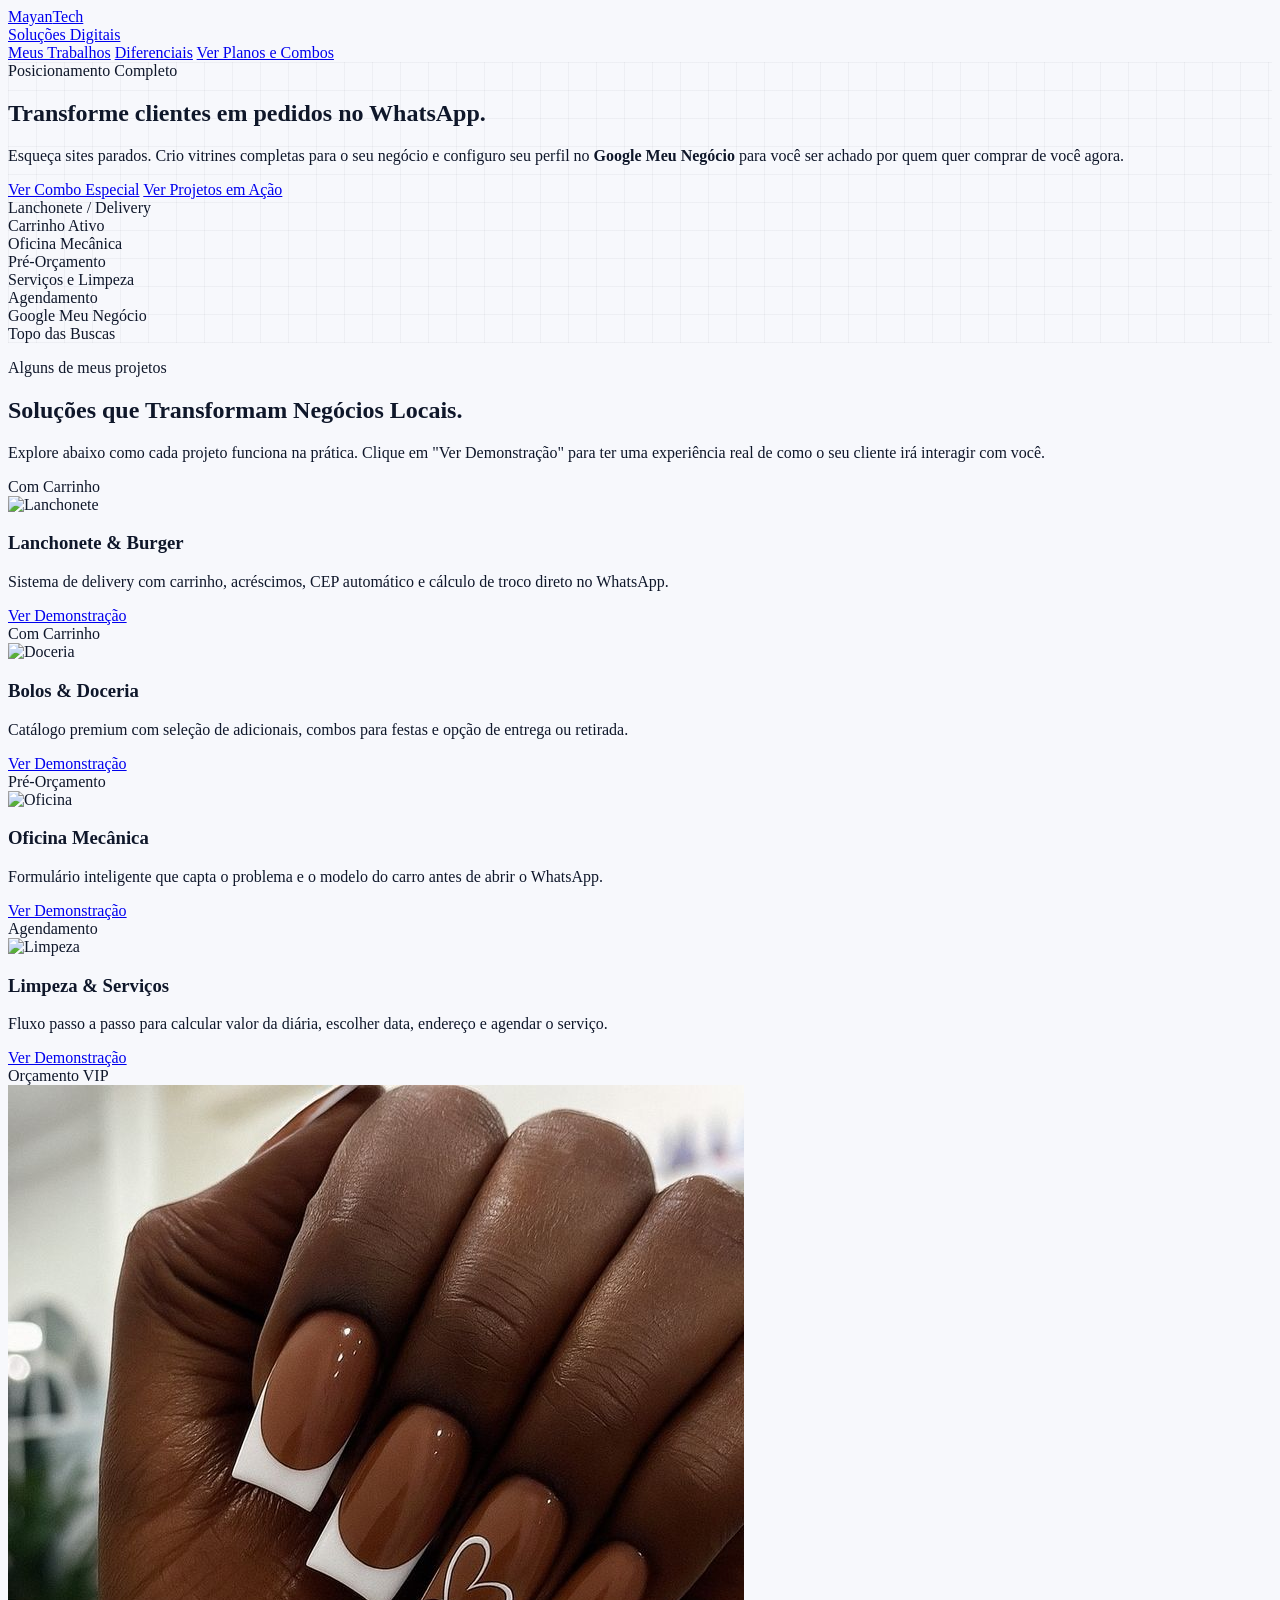
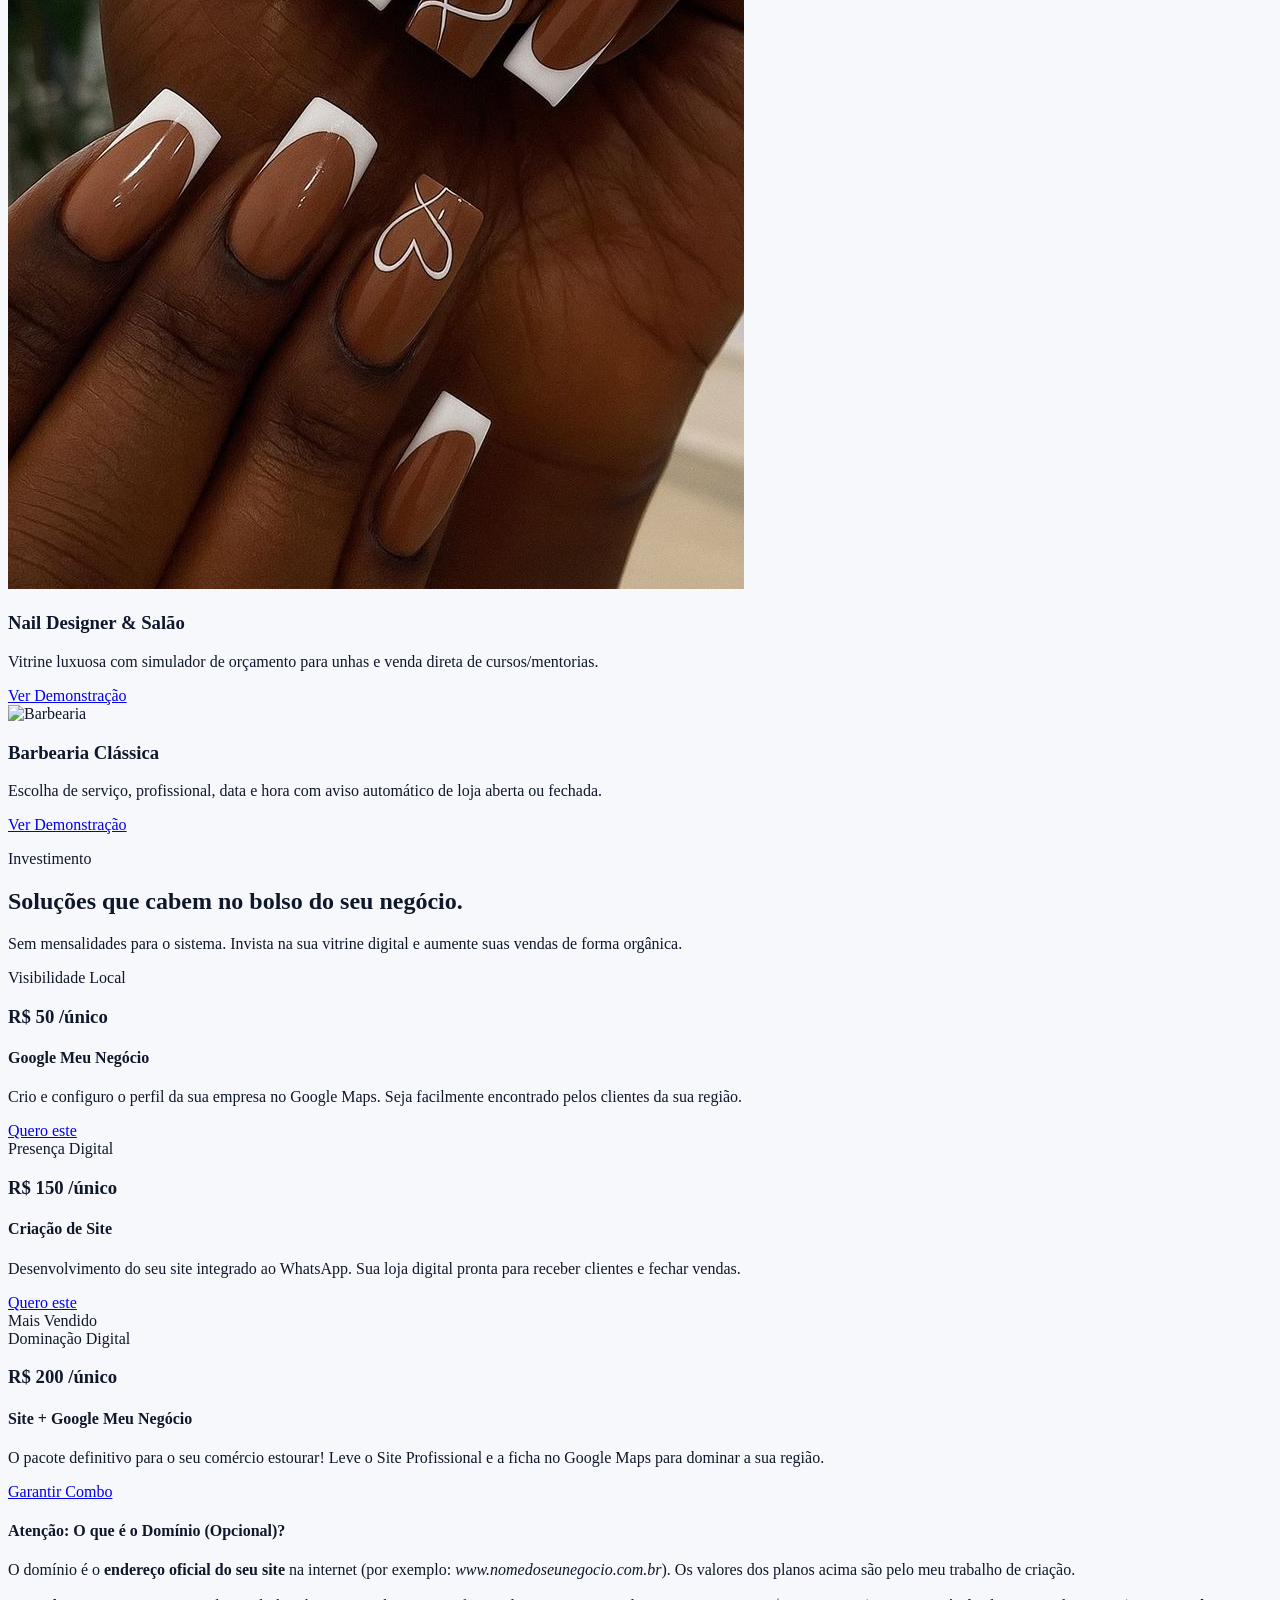
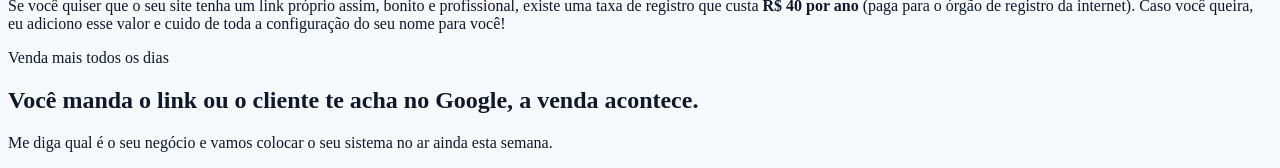
==== commit 0e944d8e: "Update index.html" ====
--- a/index.html
+++ b/index.html
@@ -3,7 +3,7 @@
 <head>
   <meta charset="UTF-8">
   <meta name="viewport" content="width=device-width, initial-scale=1.0">
-  <title>Mayan Soluções Tech | Sistemas e Sites para Negócios Locais</title>
+  <title>Mayan Tech | Soluções Digitais para Negócios</title>
   <meta name="description" content="Portfólio de sistemas de vendas, catálogos e agendamentos pelo WhatsApp para comércios locais.">
   <meta name="theme-color" content="#111827">
   
@@ -45,22 +45,16 @@
   <nav class="fixed top-0 inset-x-0 z-50 border-b border-base-line/80 bg-white/90 backdrop-blur-xl">
     <div class="max-w-7xl mx-auto px-4 sm:px-6 lg:px-8 h-20 flex items-center justify-between">
       <a href="#topo" class="flex items-center gap-3">
-        <div class="w-11 h-11 rounded-2xl bg-base-dark text-white flex items-center justify-center shadow-soft">
-          <i class="ph-fill ph-lightning text-xl"></i>
-        </div>
         <div>
           <div class="font-display font-extrabold text-xl tracking-tight">Mayan<span class="text-base-blue">Tech</span></div>
           <div class="text-[11px] uppercase tracking-[0.28em] text-base-muted font-bold">Soluções Digitais</div>
         </div>
       </a>
       <div class="hidden md:flex items-center gap-8 text-sm font-semibold text-base-muted">
-        <a href="#modelos" class="hover:text-base-text transition">Sistemas Prontos</a>
+        <a href="#modelos" class="hover:text-base-text transition">Meus Trabalhos</a>
         <a href="#vantagens" class="hover:text-base-text transition">Diferenciais</a>
         <a href="#investimento" class="hover:text-base-blue transition text-base-blue">Ver Planos e Combos</a>
       </div>
-      <a href="https://wa.me/5531980159559?text=Oi%2C%20quero%20um%20site%20para%20o%20meu%20com%C3%A9rcio." target="_blank" class="inline-flex items-center gap-2 bg-base-dark text-white px-5 py-3 rounded-full text-sm font-bold hover:-translate-y-0.5 transition shadow-lg">
-        <i class="ph-fill ph-whatsapp-logo text-lg"></i> Fazer Orçamento
-      </a>
     </div>
   </nav>
 
@@ -81,7 +75,7 @@
             </p>
             <div class="flex flex-col sm:flex-row gap-4 mb-10">
               <a href="#investimento" class="bg-base-dark text-white px-8 py-4 rounded-2xl font-bold text-center shadow-soft hover:-translate-y-1 transition">Ver Combo Especial</a>
-              <a href="#modelos" class="bg-white border border-base-line px-8 py-4 rounded-2xl font-bold text-center hover:border-base-dark transition">Ver Catálogos em Ação</a>
+              <a href="#modelos" class="bg-white border border-base-line px-8 py-4 rounded-2xl font-bold text-center hover:border-base-dark transition">Ver Projetos em Ação</a>
             </div>
           </div>
 
@@ -128,9 +122,9 @@
     <section id="modelos" class="py-24">
       <div class="max-w-7xl mx-auto px-4 sm:px-6 lg:px-8">
         <div class="max-w-3xl mb-14">
-          <p class="text-sm uppercase tracking-[0.3em] font-black text-base-blue mb-4">Catálogos e Sistemas</p>
-          <h2 class="font-display text-4xl md:text-5xl font-black text-base-text mb-5">Escolha o motor do seu negócio.</h2>
-          <p class="text-lg text-base-muted">Clique em "Testar Sistema" em qualquer modelo abaixo para ver como o carrinho e os formulários levam o pedido perfeito para o WhatsApp.</p>
+          <p class="text-sm uppercase tracking-[0.3em] font-black text-base-blue mb-4">Alguns de meus projetos</p>
+          <h2 class="font-display text-4xl md:text-5xl font-black text-base-text mb-5">Soluções que Transformam Negócios Locais.</h2>
+          <p class="text-lg text-base-muted">Explore abaixo como cada projeto funciona na prática. Clique em "Ver Demonstração" para ter uma experiência real de como o seu cliente irá interagir com você.</p>
         </div>
 
         <div class="grid md:grid-cols-2 xl:grid-cols-3 gap-8">
@@ -141,7 +135,7 @@
             <div class="p-7 flex-1 flex flex-col">
               <h3 class="text-2xl font-black mb-3">Lanchonete & Burger</h3>
               <p class="text-white/60 mb-6 text-sm flex-1">Sistema de delivery com carrinho, acréscimos, CEP automático e cálculo de troco direto no WhatsApp.</p>
-              <a href="./Restaurante Prime/index.html" target="_blank" class="bg-white/10 hover:bg-white hover:text-black w-full py-3 rounded-xl font-bold flex items-center justify-center gap-2 transition">Testar Sistema <i class="ph-bold ph-arrow-right"></i></a>
+              <a href="./Restaurante Prime/index.html" target="_blank" class="bg-white/10 hover:bg-white hover:text-black w-full py-3 rounded-xl font-bold flex items-center justify-center gap-2 transition">Ver Demonstração <i class="ph-bold ph-arrow-right"></i></a>
             </div>
           </article>
 
@@ -151,7 +145,7 @@
             <div class="p-7 flex-1 flex flex-col">
               <h3 class="text-2xl font-black text-slate-900 mb-3">Bolos & Doceria</h3>
               <p class="text-base-muted mb-6 text-sm flex-1">Catálogo premium com seleção de adicionais, combos para festas e opção de entrega ou retirada.</p>
-              <a href="./Doceria/index.html" target="_blank" class="bg-pink-50 hover:bg-pink-500 text-pink-600 hover:text-white w-full py-3 rounded-xl font-bold flex items-center justify-center gap-2 transition">Testar Sistema <i class="ph-bold ph-arrow-right"></i></a>
+              <a href="./Doceria/index.html" target="_blank" class="bg-pink-50 hover:bg-pink-500 text-pink-600 hover:text-white w-full py-3 rounded-xl font-bold flex items-center justify-center gap-2 transition">Ver Demonstração <i class="ph-bold ph-arrow-right"></i></a>
             </div>
           </article>
 
@@ -161,7 +155,7 @@
             <div class="p-7 flex-1 flex flex-col">
               <h3 class="text-2xl font-black mb-3">Oficina Mecânica</h3>
               <p class="text-white/60 mb-6 text-sm flex-1">Formulário inteligente que capta o problema e o modelo do carro antes de abrir o WhatsApp.</p>
-              <a href="./Oficina Turbo/index.html" target="_blank" class="bg-red-600/20 hover:bg-red-600 text-red-400 hover:text-white w-full py-3 rounded-xl font-bold flex items-center justify-center gap-2 transition">Testar Sistema <i class="ph-bold ph-arrow-right"></i></a>
+              <a href="./Oficina Turbo/index.html" target="_blank" class="bg-red-600/20 hover:bg-red-600 text-red-400 hover:text-white w-full py-3 rounded-xl font-bold flex items-center justify-center gap-2 transition">Ver Demonstração <i class="ph-bold ph-arrow-right"></i></a>
             </div>
           </article>
 
@@ -171,7 +165,7 @@
             <div class="p-7 flex-1 flex flex-col">
               <h3 class="text-2xl font-black text-slate-900 mb-3">Limpeza & Serviços</h3>
               <p class="text-base-muted mb-6 text-sm flex-1">Fluxo passo a passo para calcular valor da diária, escolher data, endereço e agendar o serviço.</p>
-              <a href="./Prestador de Serviço/index.html" target="_blank" class="bg-cyan-50 hover:bg-cyan-500 text-cyan-600 hover:text-white w-full py-3 rounded-xl font-bold flex items-center justify-center gap-2 transition">Testar Sistema <i class="ph-bold ph-arrow-right"></i></a>
+              <a href="./Prestador de Serviço/index.html" target="_blank" class="bg-cyan-50 hover:bg-cyan-500 text-cyan-600 hover:text-white w-full py-3 rounded-xl font-bold flex items-center justify-center gap-2 transition">Ver Demonstração <i class="ph-bold ph-arrow-right"></i></a>
             </div>
           </article>
 
@@ -181,7 +175,7 @@
             <div class="p-7 flex-1 flex flex-col">
               <h3 class="text-2xl font-black mb-3">Nail Designer & Salão</h3>
               <p class="text-white/60 mb-6 text-sm flex-1">Vitrine luxuosa com simulador de orçamento para unhas e venda direta de cursos/mentorias.</p>
-              <a href="./Nail Designer Template/index.html" target="_blank" class="border border-[#D4AF37] text-[#D4AF37] hover:bg-[#D4AF37] hover:text-black w-full py-3 rounded-xl font-bold flex items-center justify-center gap-2 transition">Testar Sistema <i class="ph-bold ph-arrow-right"></i></a>
+              <a href="./Nail Designer Template/index.html" target="_blank" class="border border-[#D4AF37] text-[#D4AF37] hover:bg-[#D4AF37] hover:text-black w-full py-3 rounded-xl font-bold flex items-center justify-center gap-2 transition">Ver Demonstração <i class="ph-bold ph-arrow-right"></i></a>
             </div>
           </article>
 
@@ -190,7 +184,7 @@
             <div class="p-7 flex-1 flex flex-col">
               <h3 class="text-2xl font-black mb-3">Barbearia Clássica</h3>
               <p class="text-white/60 mb-6 text-sm flex-1">Escolha de serviço, profissional, data e hora com aviso automático de loja aberta ou fechada.</p>
-              <a href="./Barbearia Template/index.html" target="_blank" class="bg-white/10 hover:bg-white hover:text-black w-full py-3 rounded-xl font-bold flex items-center justify-center gap-2 transition">Testar Sistema <i class="ph-bold ph-arrow-right"></i></a>
+              <a href="./Barbearia Template/index.html" target="_blank" class="bg-white/10 hover:bg-white hover:text-black w-full py-3 rounded-xl font-bold flex items-center justify-center gap-2 transition">Ver Demonstração <i class="ph-bold ph-arrow-right"></i></a>
             </div>
           </article>
         </div>
@@ -202,7 +196,7 @@
         <div class="text-center max-w-3xl mx-auto mb-14">
           <p class="text-sm uppercase tracking-[0.3em] font-black text-base-blue mb-4">Investimento</p>
           <h2 class="font-display text-4xl md:text-5xl font-black text-base-text mb-5">Soluções que cabem no bolso do seu negócio.</h2>
-          <p class="text-lg text-base-muted">Sem mensalidades ou taxas escondidas. Invista na sua vitrine digital e aumente suas vendas de forma orgânica.</p>
+          <p class="text-lg text-base-muted">Sem mensalidades para o sistema. Invista na sua vitrine digital e aumente suas vendas de forma orgânica.</p>
         </div>
         
         <div class="grid md:grid-cols-3 gap-8 max-w-6xl mx-auto items-stretch">
@@ -212,11 +206,7 @@
             <div class="text-base-blue font-black text-sm tracking-[0.2em] uppercase mb-2">Visibilidade Local</div>
             <h3 class="text-4xl font-black mb-2 text-base-text">R$ 50 <span class="text-sm text-base-muted font-medium">/único</span></h3>
             <h4 class="text-xl font-bold mb-4">Google Meu Negócio</h4>
-            <p class="text-base-muted mb-8 flex-1">Crio e configuro profissionalmente o perfil da sua empresa no Google Maps. Seja facilmente encontrado pelos clientes da sua região quando procurarem pelo seu serviço.</p>
-            <ul class="space-y-3 mb-8">
-              <li class="flex items-start gap-3 text-sm font-semibold text-base-text"><i class="ph-fill ph-check-circle text-base-blue text-lg mt-0.5"></i> Ficha Otimizada</li>
-              <li class="flex items-start gap-3 text-sm font-semibold text-base-text"><i class="ph-fill ph-check-circle text-base-blue text-lg mt-0.5"></i> Apareça no Mapa Local</li>
-            </ul>
+            <p class="text-base-muted mb-8 flex-1">Crio e configuro o perfil da sua empresa no Google Maps. Seja facilmente encontrado pelos clientes da sua região.</p>
             <a href="https://wa.me/5531980159559?text=Oi%2C%20quero%20colocar%20minha%20empresa%20no%20Google%20Meu%20Neg%C3%B3cio%20por%20R%2450!" target="_blank" class="w-full bg-base-bg border border-base-line text-base-text text-center py-3 rounded-xl font-bold hover:bg-base-line transition mt-auto">Quero este</a>
           </div>
 
@@ -225,11 +215,7 @@
             <div class="text-base-blue font-black text-sm tracking-[0.2em] uppercase mb-2">Presença Digital</div>
             <h3 class="text-4xl font-black mb-2 text-base-text">R$ 150 <span class="text-sm text-base-muted font-medium">/único</span></h3>
             <h4 class="text-xl font-bold mb-4">Criação de Site</h4>
-            <p class="text-base-muted mb-8 flex-1">Desenvolvimento do seu site, catálogo ou sistema de agendamento integrado diretamente ao seu WhatsApp. (Não inclui a taxa anual de domínio .com.br, aprox. R$40).</p>
-            <ul class="space-y-3 mb-8">
-              <li class="flex items-start gap-3 text-sm font-semibold text-base-text"><i class="ph-fill ph-check-circle text-base-blue text-lg mt-0.5"></i> Inserção de Produtos base</li>
-              <li class="flex items-start gap-3 text-sm font-semibold text-base-text"><i class="ph-fill ph-check-circle text-base-blue text-lg mt-0.5"></i> Link direto para seu WhatsApp</li>
-            </ul>
+            <p class="text-base-muted mb-8 flex-1">Desenvolvimento do seu site integrado ao WhatsApp. Sua loja digital pronta para receber clientes e fechar vendas.</p>
             <a href="https://wa.me/5531980159559?text=Oi%2C%20quero%20criar%20um%20site%20para%20o%20meu%20neg%C3%B3cio!" target="_blank" class="w-full bg-base-bg border border-base-line text-base-text text-center py-3 rounded-xl font-bold hover:bg-base-line transition mt-auto">Quero este</a>
           </div>
 
@@ -239,30 +225,42 @@
             <div class="text-blue-300 font-black text-sm tracking-[0.2em] uppercase mb-2">Dominação Digital</div>
             <h3 class="text-4xl font-black mb-2 text-white">R$ 200 <span class="text-sm text-white/60 font-medium">/único</span></h3>
             <h4 class="text-xl font-bold mb-4">Site + Google Meu Negócio</h4>
-            <p class="text-white/70 mb-8 flex-1">O pacote definitivo para o seu comércio estourar! Leve o Site Profissional para captar pedidos e a ficha no Google Maps para atrair todo mundo ao seu redor.</p>
-            <ul class="space-y-3 mb-8">
-              <li class="flex items-start gap-3 text-sm font-semibold text-white"><i class="ph-fill ph-check-circle text-blue-300 text-lg mt-0.5"></i> Site / Catálogo completo</li>
-              <li class="flex items-start gap-3 text-sm font-semibold text-white"><i class="ph-fill ph-check-circle text-blue-300 text-lg mt-0.5"></i> Empresa visível no Mapa</li>
-              <li class="flex items-start gap-3 text-sm font-semibold text-white"><i class="ph-fill ph-check-circle text-blue-300 text-lg mt-0.5"></i> Vendas no Automático pelo Zap</li>
-            </ul>
+            <p class="text-white/70 mb-8 flex-1">O pacote definitivo para o seu comércio estourar! Leve o Site Profissional e a ficha no Google Maps para dominar a sua região.</p>
             <a href="https://wa.me/5531980159559?text=Oi%2C%20quero%20aproveitar%20o%20Combo%20Domina%C3%A7%C3%A3o%20(Site%20%2B%20Google)%20por%20R%24200!" target="_blank" class="w-full bg-base-blue hover:bg-blue-600 text-white text-center py-4 rounded-xl font-bold transition shadow-lg mt-auto text-lg">Garantir Combo</a>
           </div>
 
         </div>
-      </div>
+
+        <div class="max-w-4xl mx-auto mt-14 bg-blue-50 border border-blue-200 rounded-[2rem] p-6 md:p-8 flex flex-col md:flex-row gap-6 items-center shadow-sm">
+          <div class="w-16 h-16 bg-blue-100 text-base-blue rounded-full flex items-center justify-center shrink-0">
+            <i class="ph-fill ph-globe text-3xl"></i>
+          </div>
+          <div>
+            <h4 class="text-xl font-bold text-base-text mb-2">Atenção: O que é o Domínio (Opcional)?</h4>
+            <p class="text-base-muted text-sm leading-relaxed">
+              O domínio é o <strong>endereço oficial do seu site</strong> na internet (por exemplo: <em>www.nomedoseunegocio.com.br</em>). 
+              Os valores dos planos acima são pelo meu trabalho de criação.<br><br>
+              Se você quiser que o seu site tenha um link próprio assim, bonito e profissional, existe uma taxa de registro que custa <strong>R$ 40 por ano</strong> (paga para o órgão de registro da internet). Caso você queira, eu adiciono esse valor e cuido de toda a configuração do seu nome para você!
+            </p>
+          </div>
+        </div>
+        </div>
     </section>
 
     <section class="py-24 bg-base-dark text-white">
       <div class="max-w-5xl mx-auto px-4 sm:px-6 lg:px-8 text-center">
         <p class="text-sm uppercase tracking-[0.3em] font-black text-blue-300 mb-4">Venda mais todos os dias</p>
         <h2 class="font-display text-4xl md:text-6xl font-black leading-tight mb-6">Você manda o link ou o cliente te acha no Google, <span class="text-blue-300">a venda acontece.</span></h2>
-        <p class="text-lg text-white/70 max-w-3xl mx-auto mb-10">Clique abaixo, me diga qual é o seu negócio e vamos colocar o seu sistema no ar ainda esta semana.</p>
-        <a href="https://wa.me/5531980159559?text=Oi%2C%20gostei%20dos%20sistemas%20e%20quero%20fazer%20um%20para%20o%20meu%20com%C3%A9rcio!" target="_blank" class="inline-flex items-center gap-2 bg-white text-base-dark px-8 py-4 rounded-2xl font-black hover:-translate-y-1 transition shadow-xl">
-          <i class="ph-fill ph-whatsapp-logo text-xl"></i>
-          Solicitar pelo WhatsApp
-        </a>
+        <p class="text-lg text-white/70 max-w-3xl mx-auto mb-10">Me diga qual é o seu negócio e vamos colocar o seu sistema no ar ainda esta semana.</p>
       </div>
     </section>
   </main>
+
+  <a href="https://wa.me/5531980159559?text=Oi%2C%20gostei%20dos%20sistemas%20e%20quero%20fazer%20um%20or%C3%A7amento%20para%20o%20meu%20com%C3%A9rcio!" 
+     target="_blank" 
+     class="fixed bottom-6 right-6 z-50 w-16 h-16 bg-[#25D366] text-white rounded-full flex items-center justify-center shadow-[0_10px_40px_rgba(37,211,102,0.4)] hover:scale-110 transition-transform duration-300">
+    <i class="ph-fill ph-whatsapp-logo text-4xl"></i>
+  </a>
+
 </body>
 </html>
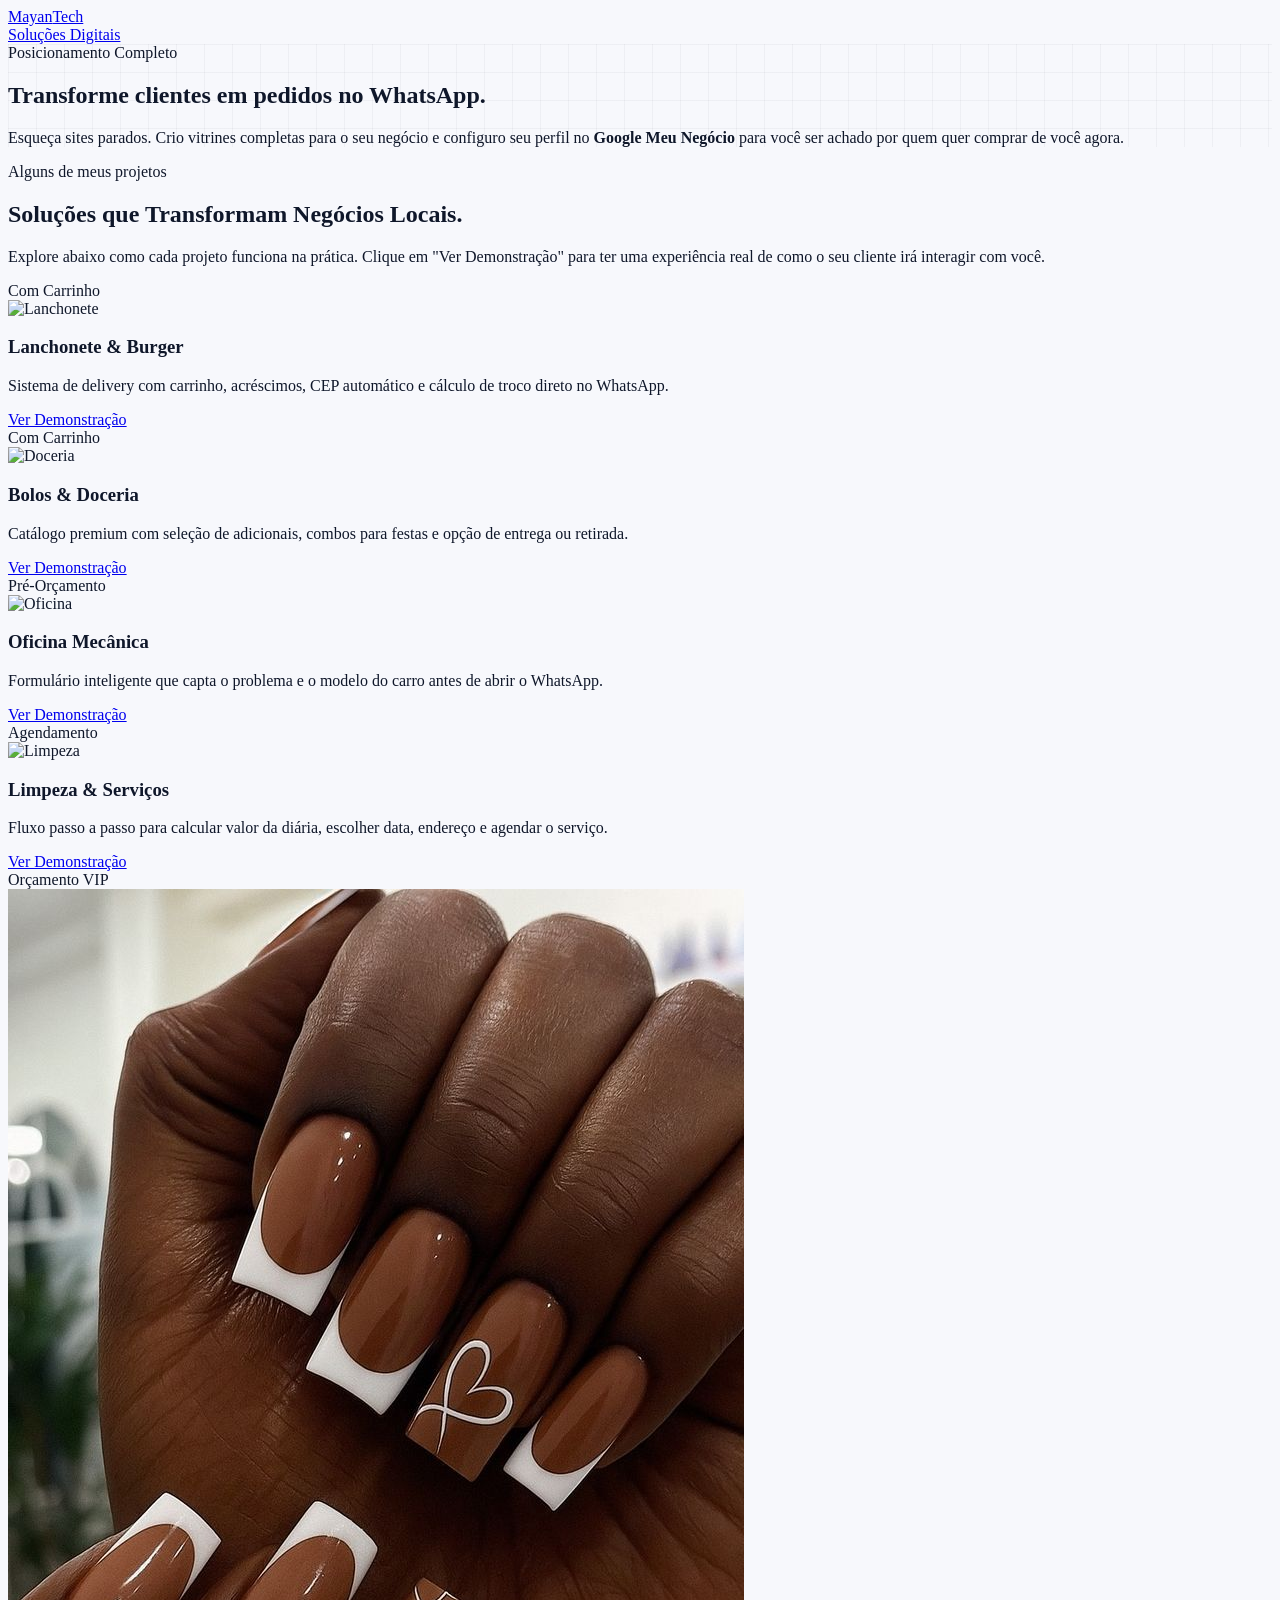
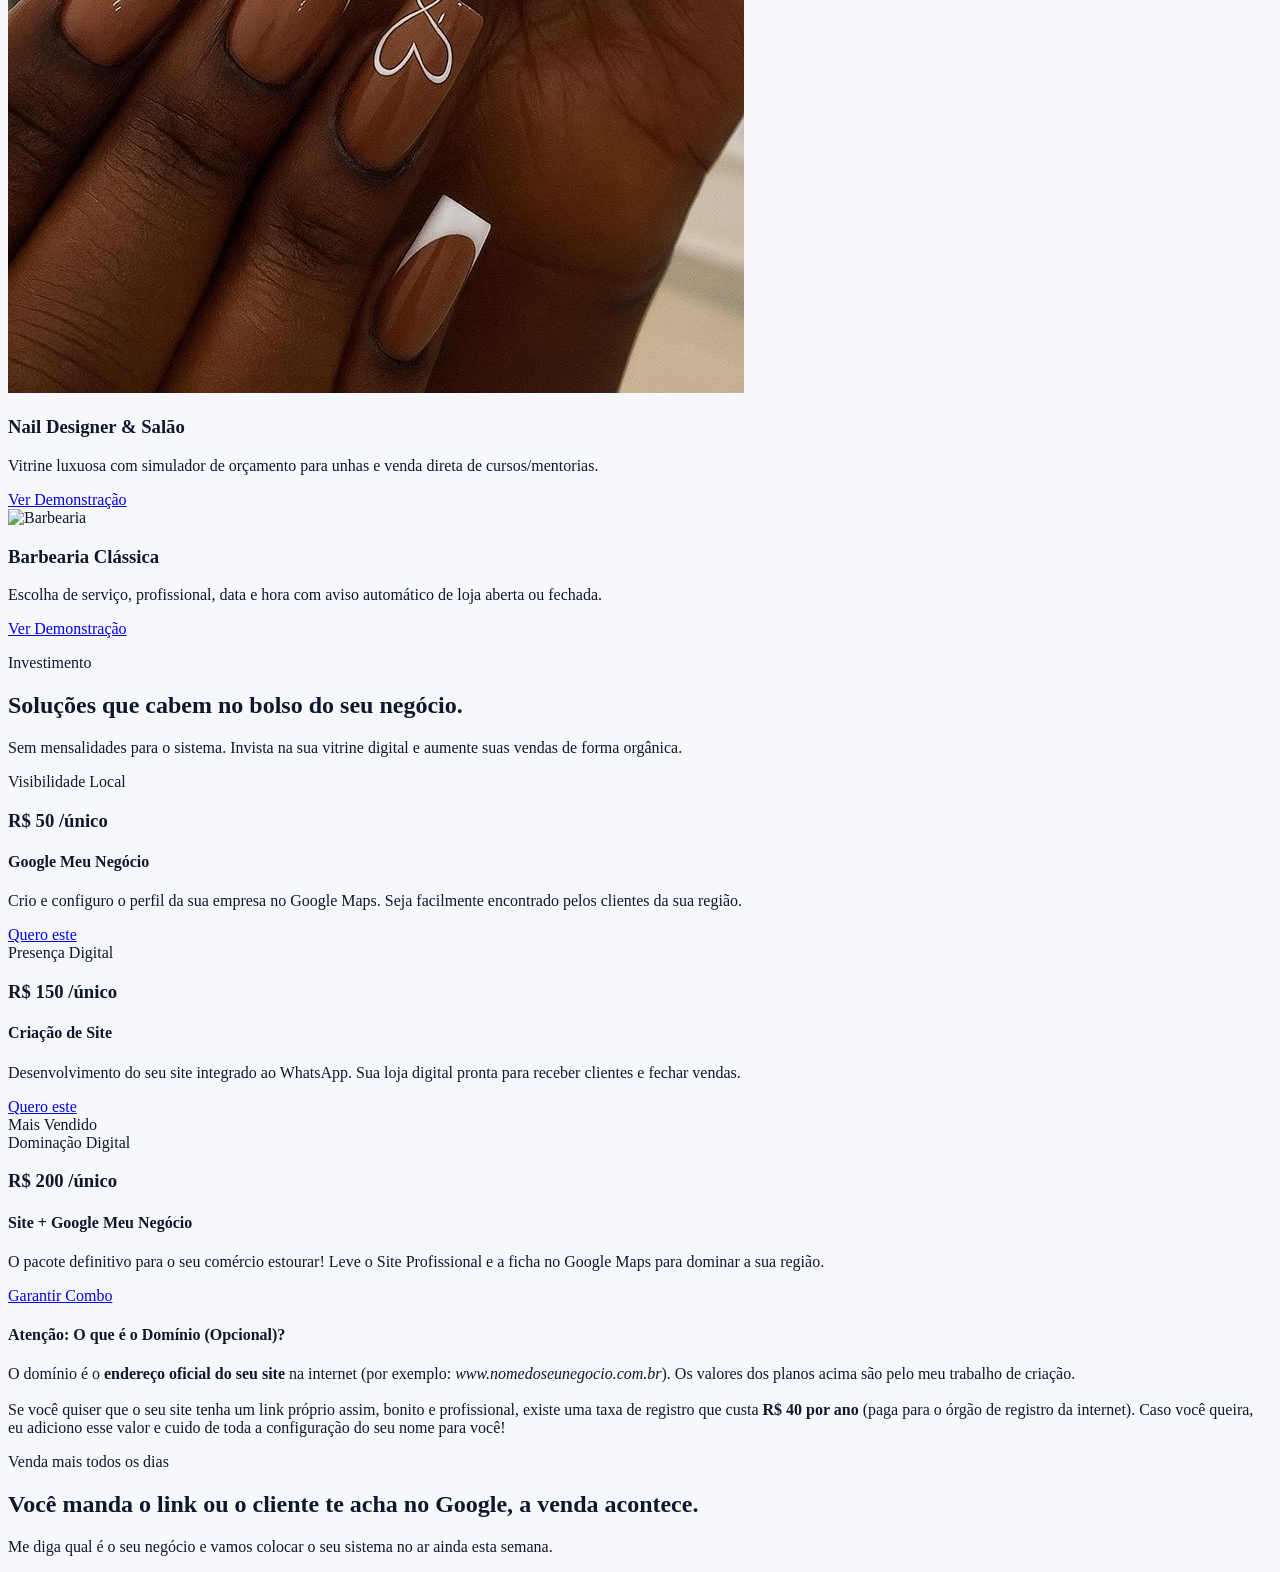
==== commit 381caf76: "Update index.html" ====
--- a/index.html
+++ b/index.html
@@ -50,73 +50,25 @@
           <div class="text-[11px] uppercase tracking-[0.28em] text-base-muted font-bold">Soluções Digitais</div>
         </div>
       </a>
-      <div class="hidden md:flex items-center gap-8 text-sm font-semibold text-base-muted">
-        <a href="#modelos" class="hover:text-base-text transition">Meus Trabalhos</a>
-        <a href="#vantagens" class="hover:text-base-text transition">Diferenciais</a>
-        <a href="#investimento" class="hover:text-base-blue transition text-base-blue">Ver Planos e Combos</a>
-      </div>
-    </div>
+      </div>
   </nav>
 
   <main id="topo">
-    <section class="relative pt-32 pb-20 overflow-hidden grid-bg bg-white border-b border-base-line">
+    <section class="relative pt-40 pb-28 overflow-hidden grid-bg bg-white border-b border-base-line">
       <div class="absolute -top-28 left-1/2 -translate-x-1/2 w-[52rem] h-[52rem] bg-blue-200/35 blur-3xl rounded-full"></div>
-      <div class="max-w-7xl mx-auto px-4 sm:px-6 lg:px-8 relative z-10">
-        <div class="grid lg:grid-cols-[1.05fr_.95fr] gap-14 items-center">
-          <div>
-            <div class="inline-flex items-center gap-2 px-4 py-2 rounded-full bg-blue-50 text-base-blue text-xs font-extrabold uppercase tracking-[0.25em] mb-8 border border-blue-100">
-              <i class="ph-fill ph-storefront"></i> Posicionamento Completo
-            </div>
-            <h1 class="font-display text-5xl sm:text-6xl lg:text-7xl font-black leading-[0.95] tracking-tight mb-6 text-base-text">
-              Transforme clientes em <span class="text-base-blue">pedidos no WhatsApp.</span>
-            </h1>
-            <p class="text-lg sm:text-xl text-base-muted max-w-2xl leading-relaxed mb-10 font-medium">
-              Esqueça sites parados. Crio vitrines completas para o seu negócio e configuro seu perfil no <strong>Google Meu Negócio</strong> para você ser achado por quem quer comprar de você agora.
-            </p>
-            <div class="flex flex-col sm:flex-row gap-4 mb-10">
-              <a href="#investimento" class="bg-base-dark text-white px-8 py-4 rounded-2xl font-bold text-center shadow-soft hover:-translate-y-1 transition">Ver Combo Especial</a>
-              <a href="#modelos" class="bg-white border border-base-line px-8 py-4 rounded-2xl font-bold text-center hover:border-base-dark transition">Ver Projetos em Ação</a>
-            </div>
-          </div>
-
-          <div class="relative">
-            <div class="grid sm:grid-cols-2 gap-4">
-              <div class="rounded-[2rem] bg-[#111111] text-white p-6 shadow-soft">
-                <div class="text-[10px] uppercase tracking-[0.28em] text-yellow-400 font-bold mb-4">Lanchonete / Delivery</div>
-                <div class="space-y-3">
-                  <div class="h-24 rounded-[1rem] bg-[linear-gradient(135deg,#3A2D12,#191919)] flex items-center justify-center"><i class="ph-fill ph-hamburger text-4xl text-white/10"></i></div>
-                  <div class="h-2 rounded-full bg-white/10 w-3/4"></div>
-                  <div class="inline-flex items-center gap-2 bg-yellow-500 text-black px-4 py-2 rounded-full text-xs font-black mt-2"><i class="ph-bold ph-shopping-cart"></i> Carrinho Ativo</div>
-                </div>
-              </div>
-              <div class="rounded-[2rem] bg-[#0A0A0A] border border-white/10 text-white p-6 shadow-soft mt-8 sm:mt-16">
-                <div class="text-[10px] uppercase tracking-[0.28em] text-red-500 font-bold mb-4">Oficina Mecânica</div>
-                <div class="space-y-3">
-                  <div class="h-24 rounded-[1rem] bg-[linear-gradient(135deg,#450a0a,#0a0a0a)] flex items-center justify-center"><i class="ph-fill ph-wrench text-4xl text-white/10"></i></div>
-                  <div class="h-2 rounded-full bg-white/10 w-4/5"></div>
-                  <div class="inline-flex items-center gap-2 bg-red-600 text-white px-4 py-2 rounded-full text-xs font-black mt-2"><i class="ph-bold ph-clipboard-text"></i> Pré-Orçamento</div>
-                </div>
-              </div>
-              <div class="rounded-[2rem] bg-white border border-base-line p-6 shadow-card -mt-0 sm:-mt-8">
-                <div class="text-[10px] uppercase tracking-[0.28em] text-cyan-600 font-bold mb-4">Serviços e Limpeza</div>
-                <div class="space-y-3">
-                  <div class="h-24 rounded-[1rem] bg-[linear-gradient(135deg,#cffafe,#ecfeff)] flex items-center justify-center"><i class="ph-fill ph-sparkle text-4xl text-cyan-200"></i></div>
-                  <div class="h-2 rounded-full bg-slate-100 w-4/5"></div>
-                  <div class="inline-flex items-center gap-2 bg-cyan-500 text-white px-4 py-2 rounded-full text-xs font-black mt-2"><i class="ph-bold ph-calendar-plus"></i> Agendamento</div>
-                </div>
-              </div>
-              <div class="rounded-[2rem] bg-[#160F1F] text-white p-6 shadow-soft">
-                <div class="text-[10px] uppercase tracking-[0.28em] text-fuchsia-300 font-bold mb-4">Google Meu Negócio</div>
-                <div class="space-y-3">
-                  <div class="h-24 rounded-[1rem] bg-[linear-gradient(135deg,#4a044e,#2e1065)] flex items-center justify-center"><i class="ph-fill ph-map-pin text-4xl text-white/10"></i></div>
-                  <div class="h-2 rounded-full bg-white/10 w-4/5"></div>
-                  <div class="inline-flex items-center gap-2 bg-white text-[#160F1F] px-4 py-2 rounded-full text-xs font-black mt-2"><i class="ph-bold ph-magnifying-glass"></i> Topo das Buscas</div>
-                </div>
-              </div>
-            </div>
-          </div>
-        </div>
-      </div>
+      <div class="max-w-4xl mx-auto px-4 sm:px-6 lg:px-8 relative z-10 text-center">
+        <div class="inline-flex items-center gap-2 px-4 py-2 rounded-full bg-blue-50 text-base-blue text-xs font-extrabold uppercase tracking-[0.25em] mb-8 border border-blue-100">
+          <i class="ph-fill ph-storefront"></i> Posicionamento Completo
+        </div>
+        
+        <h1 class="font-display text-5xl sm:text-6xl lg:text-7xl font-black leading-[0.95] tracking-tight mb-6 text-base-text">
+          Transforme clientes em <span class="text-base-blue">pedidos no WhatsApp.</span>
+        </h1>
+        
+        <p class="text-lg sm:text-xl text-base-muted max-w-2xl mx-auto leading-relaxed mb-10 font-medium">
+          Esqueça sites parados. Crio vitrines completas para o seu negócio e configuro seu perfil no <strong>Google Meu Negócio</strong> para você ser achado por quem quer comprar de você agora.
+        </p>
+        </div>
     </section>
 
     <section id="modelos" class="py-24">
@@ -244,7 +196,8 @@
             </p>
           </div>
         </div>
-        </div>
+
+      </div>
     </section>
 
     <section class="py-24 bg-base-dark text-white">
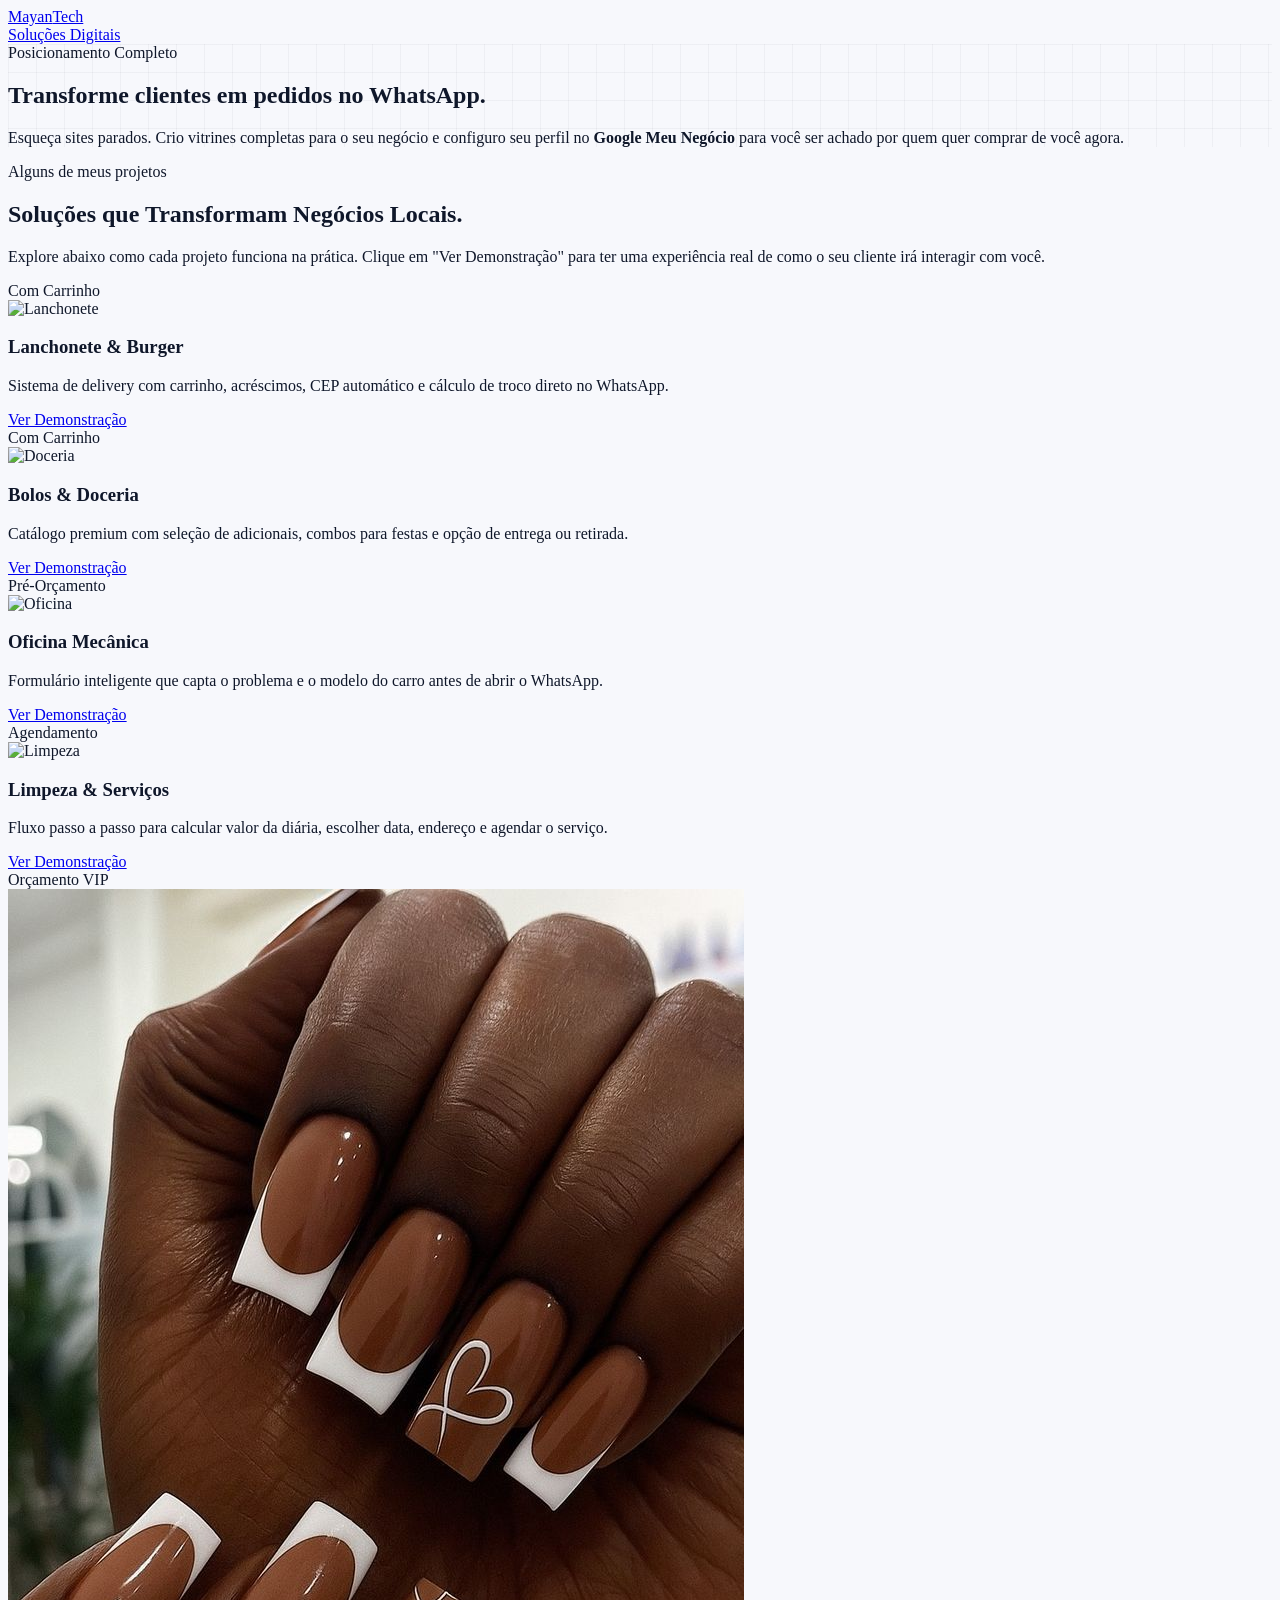
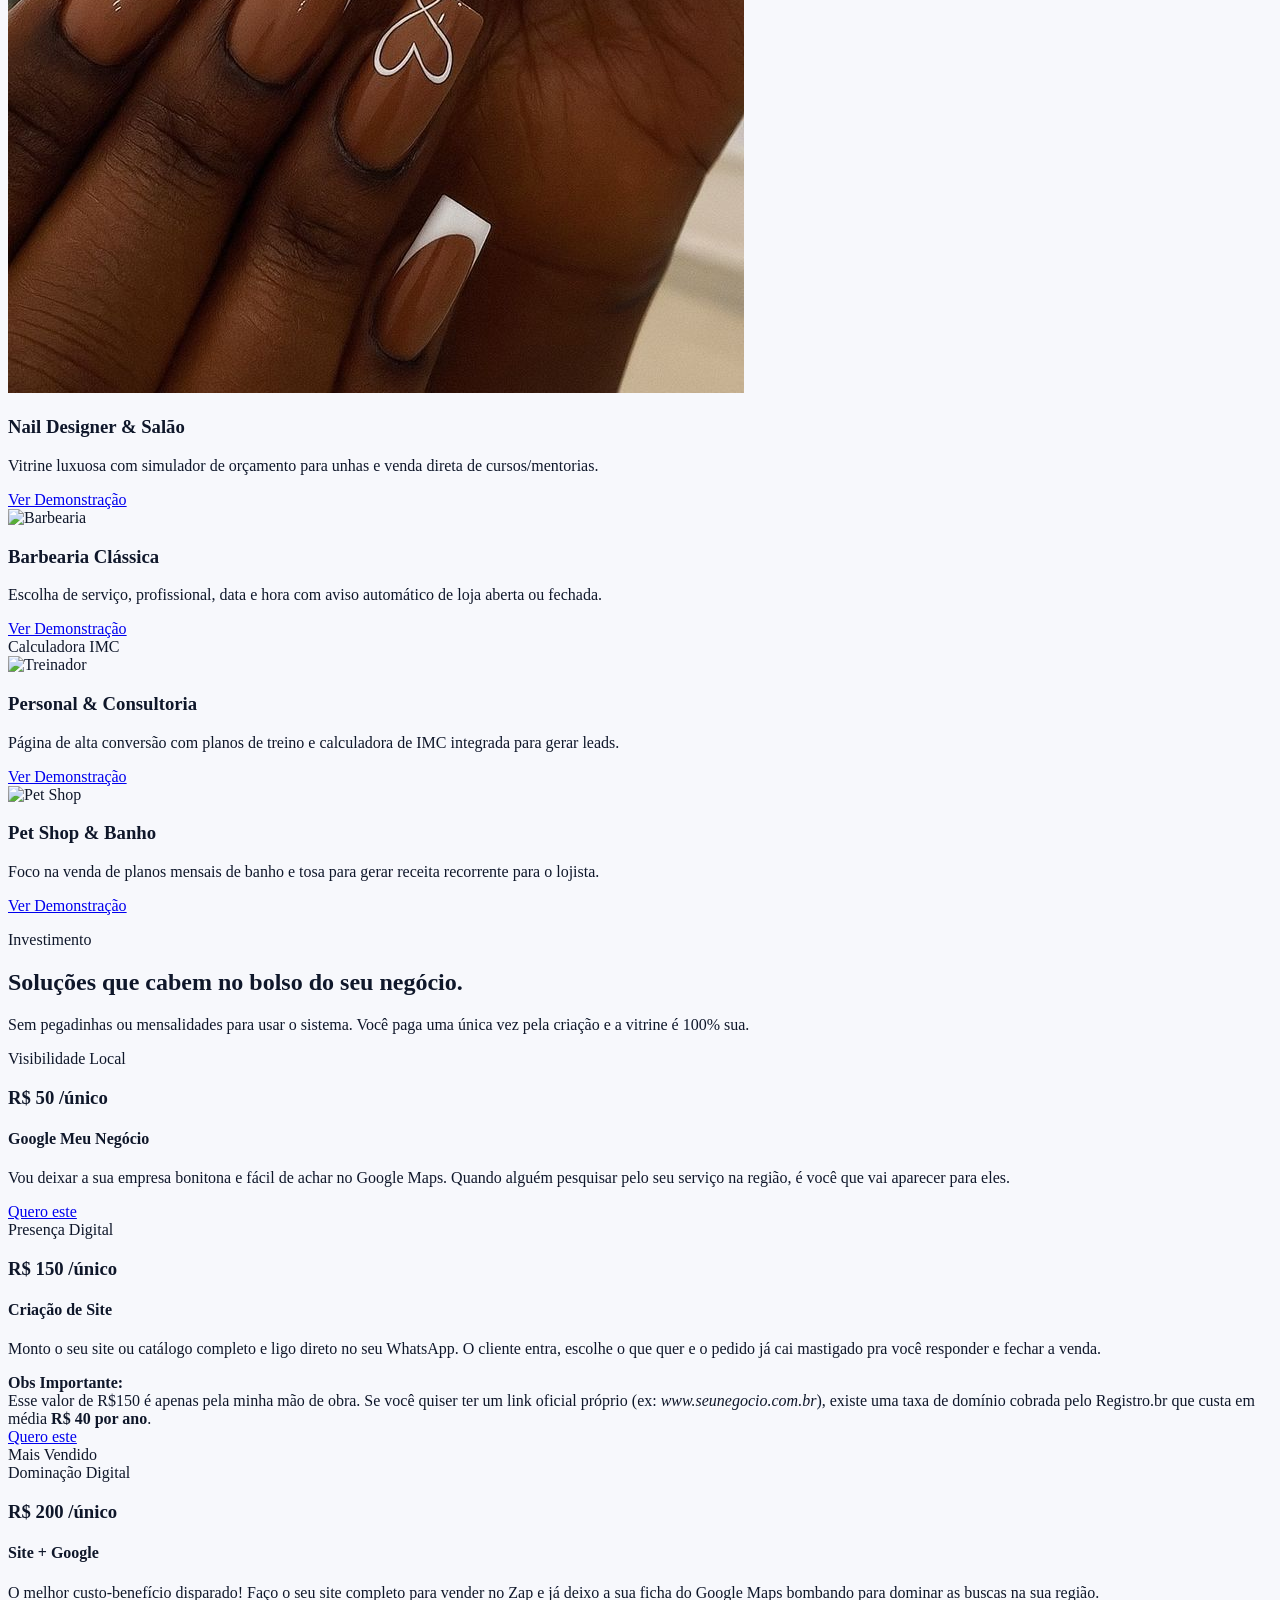
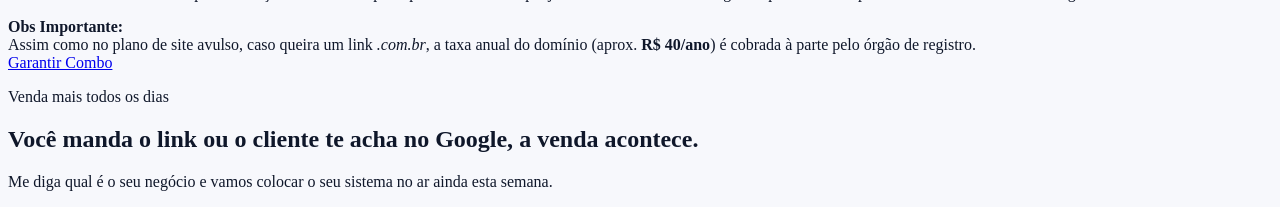
==== commit 1b04139a: "Update index.html" ====
--- a/index.html
+++ b/index.html
@@ -45,6 +45,9 @@
   <nav class="fixed top-0 inset-x-0 z-50 border-b border-base-line/80 bg-white/90 backdrop-blur-xl">
     <div class="max-w-7xl mx-auto px-4 sm:px-6 lg:px-8 h-20 flex items-center justify-between">
       <a href="#topo" class="flex items-center gap-3">
+        <div class="w-11 h-11 rounded-2xl bg-base-dark text-white flex items-center justify-center shadow-soft">
+          <i class="ph-fill ph-lightning text-xl"></i>
+        </div>
         <div>
           <div class="font-display font-extrabold text-xl tracking-tight">Mayan<span class="text-base-blue">Tech</span></div>
           <div class="text-[11px] uppercase tracking-[0.28em] text-base-muted font-bold">Soluções Digitais</div>
@@ -65,10 +68,10 @@
           Transforme clientes em <span class="text-base-blue">pedidos no WhatsApp.</span>
         </h1>
         
-        <p class="text-lg sm:text-xl text-base-muted max-w-2xl mx-auto leading-relaxed mb-10 font-medium">
+        <p class="text-lg sm:text-xl text-base-muted max-w-2xl mx-auto leading-relaxed font-medium">
           Esqueça sites parados. Crio vitrines completas para o seu negócio e configuro seu perfil no <strong>Google Meu Negócio</strong> para você ser achado por quem quer comprar de você agora.
         </p>
-        </div>
+      </div>
     </section>
 
     <section id="modelos" class="py-24">
@@ -139,16 +142,35 @@
               <a href="./Barbearia Template/index.html" target="_blank" class="bg-white/10 hover:bg-white hover:text-black w-full py-3 rounded-xl font-bold flex items-center justify-center gap-2 transition">Ver Demonstração <i class="ph-bold ph-arrow-right"></i></a>
             </div>
           </article>
-        </div>
-      </div>
-    </section>
-
-    <section id="investimento" class="py-24 bg-base-bg border-b border-base-line">
+          
+          <article class="group relative overflow-hidden rounded-[2rem] bg-[#0a0a0a] text-white border border-white/10 shadow-soft flex flex-col">
+            <div class="absolute top-4 right-4 bg-[#ccff00] text-black text-[10px] font-black uppercase px-3 py-1 rounded-full z-10 shadow-lg">Calculadora IMC</div>
+            <img src="https://images.unsplash.com/photo-1534438327276-14e5300c3a48?auto=format&fit=crop&w=800&q=80" alt="Treinador" class="h-56 w-full object-cover opacity-50 grayscale group-hover:grayscale-0 group-hover:scale-105 transition duration-700">
+            <div class="p-7 flex-1 flex flex-col">
+              <h3 class="text-2xl font-black mb-3">Personal & Consultoria</h3>
+              <p class="text-white/60 mb-6 text-sm flex-1">Página de alta conversão com planos de treino e calculadora de IMC integrada para gerar leads.</p>
+              <a href="./Profissional Template/index.html" target="_blank" class="bg-[#ccff00]/10 border border-[#ccff00] text-[#ccff00] hover:bg-[#ccff00] hover:text-black w-full py-3 rounded-xl font-bold flex items-center justify-center gap-2 transition">Ver Demonstração <i class="ph-bold ph-arrow-right"></i></a>
+            </div>
+          </article>
+
+          <article class="group relative overflow-hidden rounded-[2rem] bg-white border border-base-line shadow-card flex flex-col">
+            <img src="https://images.unsplash.com/photo-1516734212186-a967f81ad0d7?auto=format&fit=crop&w=800&q=80" alt="Pet Shop" class="h-56 w-full object-cover group-hover:scale-105 transition duration-700">
+            <div class="p-7 flex-1 flex flex-col">
+              <h3 class="text-2xl font-black text-slate-900 mb-3">Pet Shop & Banho</h3>
+              <p class="text-base-muted mb-6 text-sm flex-1">Foco na venda de planos mensais de banho e tosa para gerar receita recorrente para o lojista.</p>
+              <a href="./Pet Shop/index.html" target="_blank" class="bg-orange-50 hover:bg-orange-500 text-orange-600 hover:text-white w-full py-3 rounded-xl font-bold flex items-center justify-center gap-2 transition">Ver Demonstração <i class="ph-bold ph-arrow-right"></i></a>
+            </div>
+          </article>
+        </div>
+      </div>
+    </section>
+
+    <section id="investimento" class="py-24 bg-base-bg border-y border-base-line">
       <div class="max-w-7xl mx-auto px-4 sm:px-6 lg:px-8">
         <div class="text-center max-w-3xl mx-auto mb-14">
           <p class="text-sm uppercase tracking-[0.3em] font-black text-base-blue mb-4">Investimento</p>
           <h2 class="font-display text-4xl md:text-5xl font-black text-base-text mb-5">Soluções que cabem no bolso do seu negócio.</h2>
-          <p class="text-lg text-base-muted">Sem mensalidades para o sistema. Invista na sua vitrine digital e aumente suas vendas de forma orgânica.</p>
+          <p class="text-lg text-base-muted">Sem pegadinhas ou mensalidades para usar o sistema. Você paga uma única vez pela criação e a vitrine é 100% sua.</p>
         </div>
         
         <div class="grid md:grid-cols-3 gap-8 max-w-6xl mx-auto items-stretch">
@@ -158,7 +180,7 @@
             <div class="text-base-blue font-black text-sm tracking-[0.2em] uppercase mb-2">Visibilidade Local</div>
             <h3 class="text-4xl font-black mb-2 text-base-text">R$ 50 <span class="text-sm text-base-muted font-medium">/único</span></h3>
             <h4 class="text-xl font-bold mb-4">Google Meu Negócio</h4>
-            <p class="text-base-muted mb-8 flex-1">Crio e configuro o perfil da sua empresa no Google Maps. Seja facilmente encontrado pelos clientes da sua região.</p>
+            <p class="text-base-muted mb-8 flex-1">Vou deixar a sua empresa bonitona e fácil de achar no Google Maps. Quando alguém pesquisar pelo seu serviço na região, é você que vai aparecer para eles.</p>
             <a href="https://wa.me/5531980159559?text=Oi%2C%20quero%20colocar%20minha%20empresa%20no%20Google%20Meu%20Neg%C3%B3cio%20por%20R%2450!" target="_blank" class="w-full bg-base-bg border border-base-line text-base-text text-center py-3 rounded-xl font-bold hover:bg-base-line transition mt-auto">Quero este</a>
           </div>
 
@@ -167,7 +189,12 @@
             <div class="text-base-blue font-black text-sm tracking-[0.2em] uppercase mb-2">Presença Digital</div>
             <h3 class="text-4xl font-black mb-2 text-base-text">R$ 150 <span class="text-sm text-base-muted font-medium">/único</span></h3>
             <h4 class="text-xl font-bold mb-4">Criação de Site</h4>
-            <p class="text-base-muted mb-8 flex-1">Desenvolvimento do seu site integrado ao WhatsApp. Sua loja digital pronta para receber clientes e fechar vendas.</p>
+            <p class="text-base-muted mb-6 flex-1">Monto o seu site ou catálogo completo e ligo direto no seu WhatsApp. O cliente entra, escolhe o que quer e o pedido já cai mastigado pra você responder e fechar a venda.</p>
+            
+            <div class="bg-blue-50 border border-blue-100 text-blue-900 text-xs p-4 rounded-xl mb-6 shadow-sm">
+              <strong><i class="ph-bold ph-warning-circle"></i> Obs Importante:</strong><br> Esse valor de R$150 é apenas pela minha mão de obra. Se você quiser ter um link oficial próprio (ex: <i>www.seunegocio.com.br</i>), existe uma taxa de domínio cobrada pelo Registro.br que custa em média <strong>R$ 40 por ano</strong>.
+            </div>
+
             <a href="https://wa.me/5531980159559?text=Oi%2C%20quero%20criar%20um%20site%20para%20o%20meu%20neg%C3%B3cio!" target="_blank" class="w-full bg-base-bg border border-base-line text-base-text text-center py-3 rounded-xl font-bold hover:bg-base-line transition mt-auto">Quero este</a>
           </div>
 
@@ -176,27 +203,17 @@
             <div class="w-14 h-14 rounded-2xl bg-base-blue/20 text-blue-300 flex items-center justify-center mb-6"><i class="ph-fill ph-rocket text-2xl"></i></div>
             <div class="text-blue-300 font-black text-sm tracking-[0.2em] uppercase mb-2">Dominação Digital</div>
             <h3 class="text-4xl font-black mb-2 text-white">R$ 200 <span class="text-sm text-white/60 font-medium">/único</span></h3>
-            <h4 class="text-xl font-bold mb-4">Site + Google Meu Negócio</h4>
-            <p class="text-white/70 mb-8 flex-1">O pacote definitivo para o seu comércio estourar! Leve o Site Profissional e a ficha no Google Maps para dominar a sua região.</p>
+            <h4 class="text-xl font-bold mb-4">Site + Google</h4>
+            <p class="text-white/70 mb-6 flex-1">O melhor custo-benefício disparado! Faço o seu site completo para vender no Zap e já deixo a sua ficha do Google Maps bombando para dominar as buscas na sua região.</p>
+            
+            <div class="bg-white/10 border border-white/20 text-white/90 text-xs p-4 rounded-xl mb-6 shadow-sm">
+              <strong><i class="ph-bold ph-warning-circle text-blue-300"></i> Obs Importante:</strong><br> Assim como no plano de site avulso, caso queira um link <i>.com.br</i>, a taxa anual do domínio (aprox. <strong>R$ 40/ano</strong>) é cobrada à parte pelo órgão de registro.
+            </div>
+
             <a href="https://wa.me/5531980159559?text=Oi%2C%20quero%20aproveitar%20o%20Combo%20Domina%C3%A7%C3%A3o%20(Site%20%2B%20Google)%20por%20R%24200!" target="_blank" class="w-full bg-base-blue hover:bg-blue-600 text-white text-center py-4 rounded-xl font-bold transition shadow-lg mt-auto text-lg">Garantir Combo</a>
           </div>
 
         </div>
-
-        <div class="max-w-4xl mx-auto mt-14 bg-blue-50 border border-blue-200 rounded-[2rem] p-6 md:p-8 flex flex-col md:flex-row gap-6 items-center shadow-sm">
-          <div class="w-16 h-16 bg-blue-100 text-base-blue rounded-full flex items-center justify-center shrink-0">
-            <i class="ph-fill ph-globe text-3xl"></i>
-          </div>
-          <div>
-            <h4 class="text-xl font-bold text-base-text mb-2">Atenção: O que é o Domínio (Opcional)?</h4>
-            <p class="text-base-muted text-sm leading-relaxed">
-              O domínio é o <strong>endereço oficial do seu site</strong> na internet (por exemplo: <em>www.nomedoseunegocio.com.br</em>). 
-              Os valores dos planos acima são pelo meu trabalho de criação.<br><br>
-              Se você quiser que o seu site tenha um link próprio assim, bonito e profissional, existe uma taxa de registro que custa <strong>R$ 40 por ano</strong> (paga para o órgão de registro da internet). Caso você queira, eu adiciono esse valor e cuido de toda a configuração do seu nome para você!
-            </p>
-          </div>
-        </div>
-
       </div>
     </section>
 
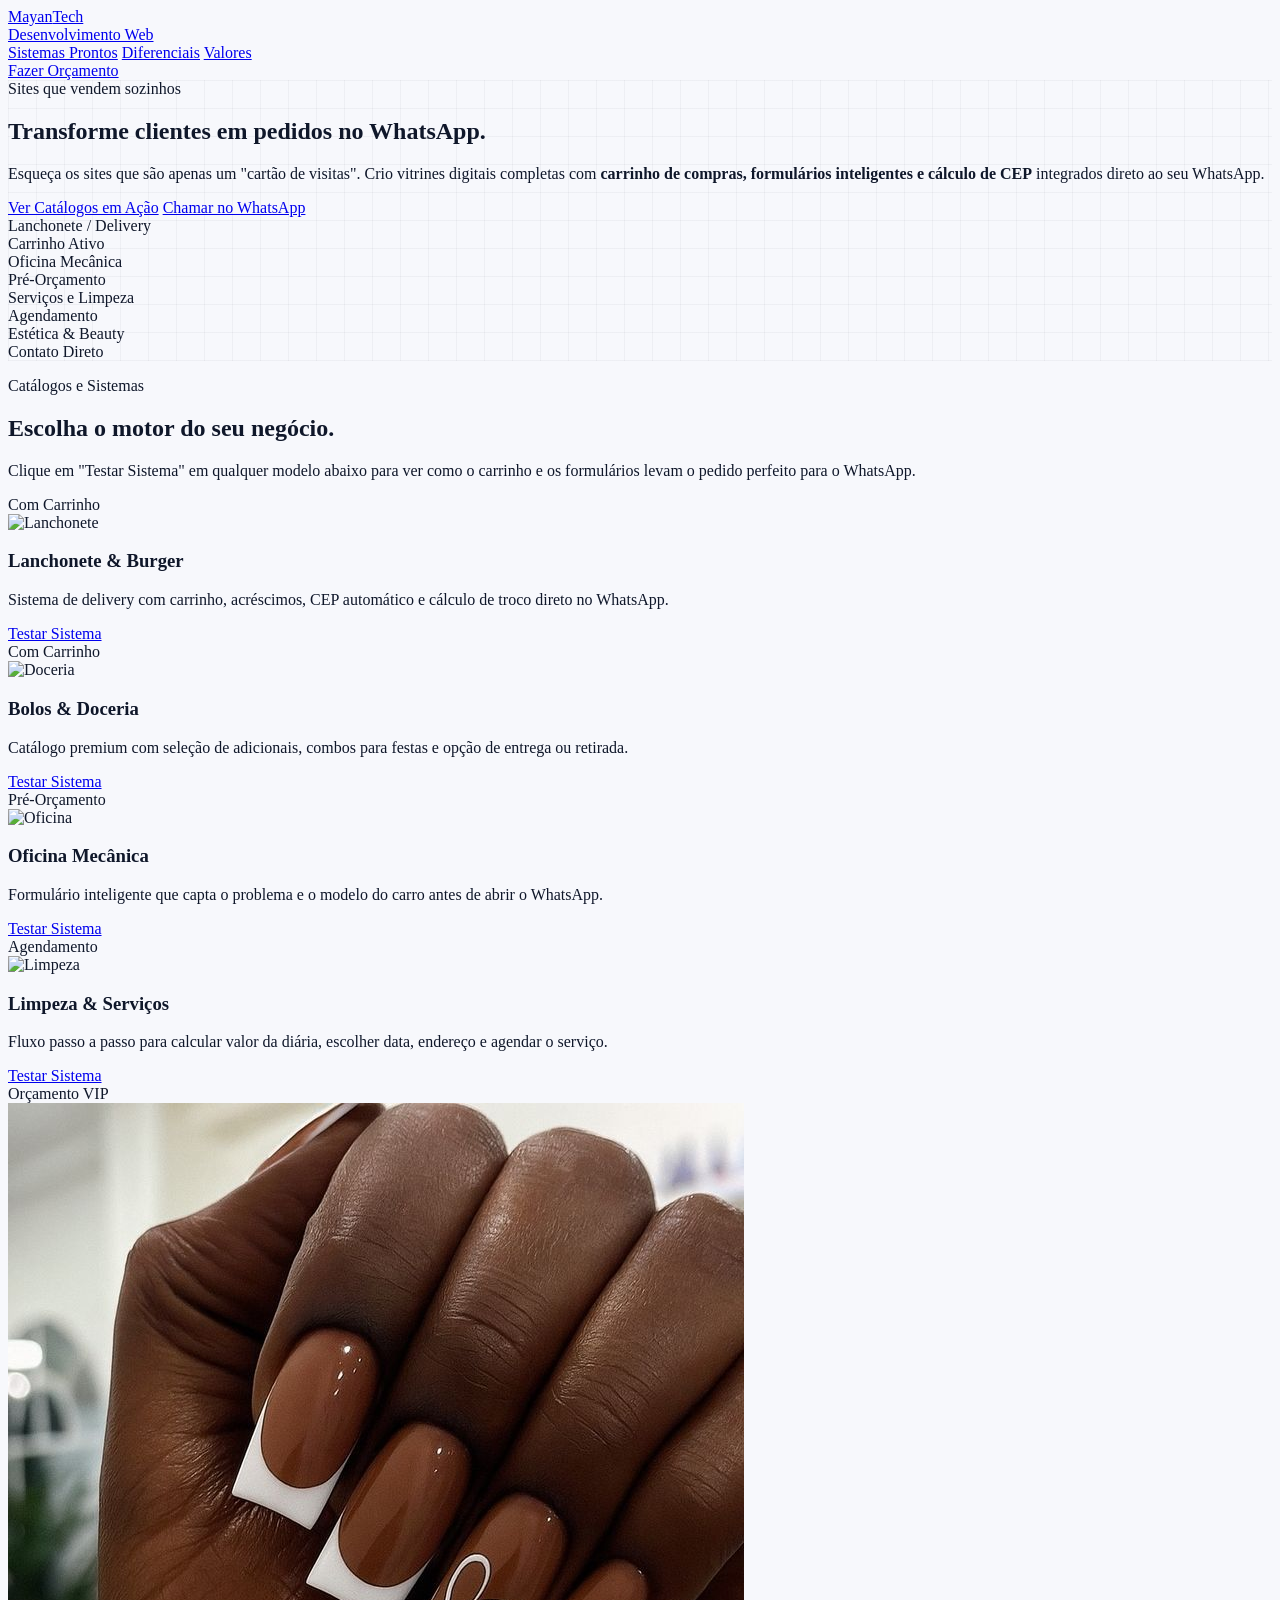
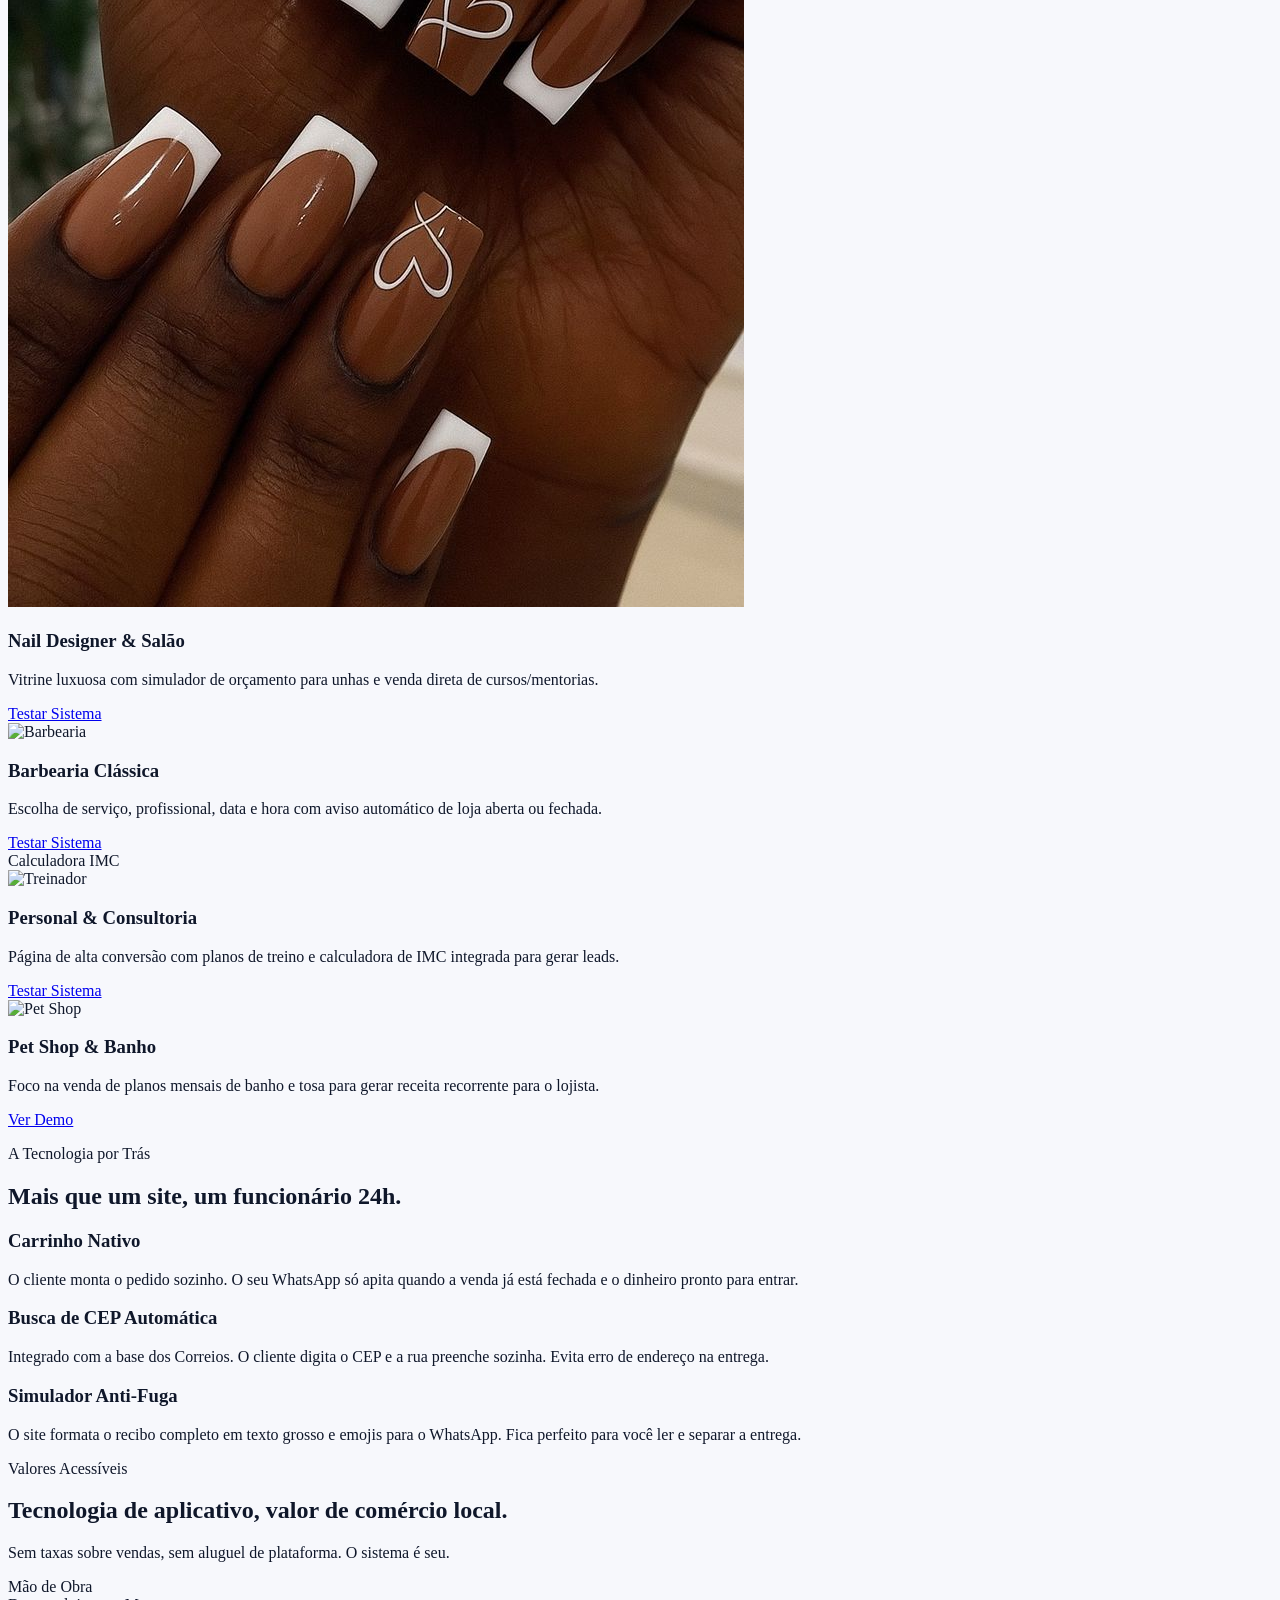
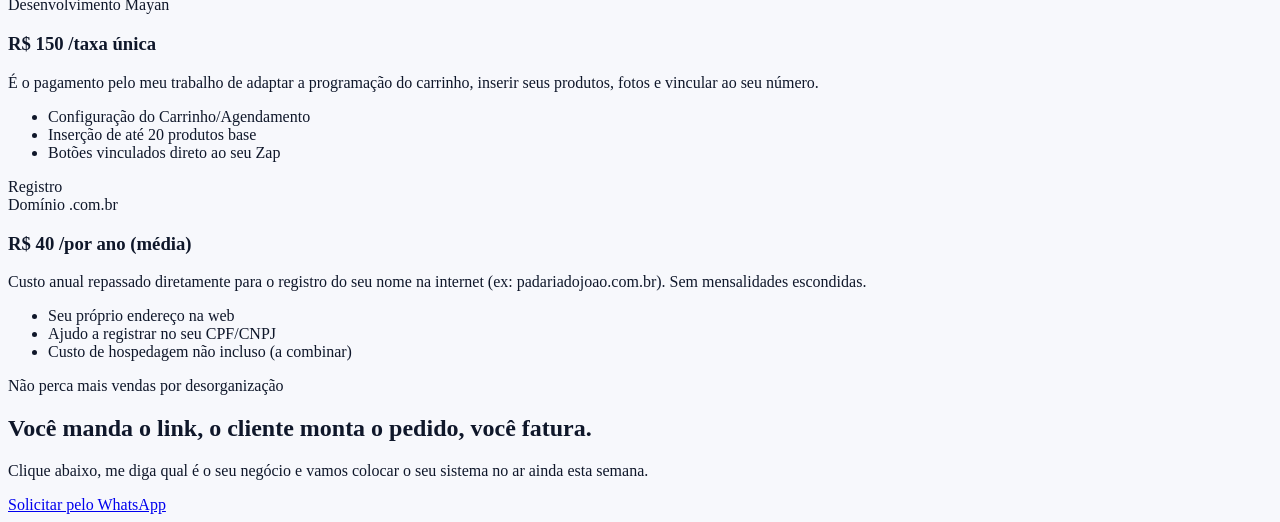
==== commit b7d2e1a8: "Revise index.html for improved content and layout Updated the title and various sections to enhance " ====
--- a/index.html
+++ b/index.html
@@ -3,7 +3,7 @@
 <head>
   <meta charset="UTF-8">
   <meta name="viewport" content="width=device-width, initial-scale=1.0">
-  <title>Mayan Tech | Soluções Digitais para Negócios</title>
+  <title>Mayan Tech | Sistemas e Sites para Negócios Locais</title>
   <meta name="description" content="Portfólio de sistemas de vendas, catálogos e agendamentos pelo WhatsApp para comércios locais.">
   <meta name="theme-color" content="#111827">
   
@@ -44,42 +44,90 @@
   
   <nav class="fixed top-0 inset-x-0 z-50 border-b border-base-line/80 bg-white/90 backdrop-blur-xl">
     <div class="max-w-7xl mx-auto px-4 sm:px-6 lg:px-8 h-20 flex items-center justify-between">
-      <a href="#topo" class="flex items-center gap-3">
-        <div class="w-11 h-11 rounded-2xl bg-base-dark text-white flex items-center justify-center shadow-soft">
-          <i class="ph-fill ph-lightning text-xl"></i>
-        </div>
+      <a href="#topo" class="flex items-center">
         <div>
-          <div class="font-display font-extrabold text-xl tracking-tight">Mayan<span class="text-base-blue">Tech</span></div>
-          <div class="text-[11px] uppercase tracking-[0.28em] text-base-muted font-bold">Soluções Digitais</div>
+          <div class="font-display font-black text-2xl sm:text-3xl tracking-tighter text-base-text">Mayan<span class="text-base-blue">Tech</span></div>
+          <div class="text-[10px] sm:text-[11px] uppercase tracking-[0.3em] text-base-muted font-bold mt-0.5">Desenvolvimento Web</div>
         </div>
       </a>
-      </div>
+      <div class="hidden md:flex items-center gap-8 text-sm font-semibold text-base-muted">
+        <a href="#modelos" class="hover:text-base-text transition">Sistemas Prontos</a>
+        <a href="#vantagens" class="hover:text-base-text transition">Diferenciais</a>
+        <a href="#investimento" class="hover:text-base-text transition">Valores</a>
+      </div>
+      <a href="https://wa.me/5531980159559?text=Oi%2C%20quero%20um%20site%20para%20o%20meu%20com%C3%A9rcio." target="_blank" class="inline-flex items-center gap-2 bg-base-dark text-white px-5 py-3 rounded-full text-sm font-bold hover:-translate-y-0.5 transition shadow-lg">
+        <i class="ph-fill ph-whatsapp-logo text-lg"></i> Fazer Orçamento
+      </a>
+    </div>
   </nav>
 
   <main id="topo">
-    <section class="relative pt-40 pb-28 overflow-hidden grid-bg bg-white border-b border-base-line">
+    <section class="relative pt-32 pb-20 overflow-hidden grid-bg bg-white border-b border-base-line">
       <div class="absolute -top-28 left-1/2 -translate-x-1/2 w-[52rem] h-[52rem] bg-blue-200/35 blur-3xl rounded-full"></div>
-      <div class="max-w-4xl mx-auto px-4 sm:px-6 lg:px-8 relative z-10 text-center">
-        <div class="inline-flex items-center gap-2 px-4 py-2 rounded-full bg-blue-50 text-base-blue text-xs font-extrabold uppercase tracking-[0.25em] mb-8 border border-blue-100">
-          <i class="ph-fill ph-storefront"></i> Posicionamento Completo
-        </div>
-        
-        <h1 class="font-display text-5xl sm:text-6xl lg:text-7xl font-black leading-[0.95] tracking-tight mb-6 text-base-text">
-          Transforme clientes em <span class="text-base-blue">pedidos no WhatsApp.</span>
-        </h1>
-        
-        <p class="text-lg sm:text-xl text-base-muted max-w-2xl mx-auto leading-relaxed font-medium">
-          Esqueça sites parados. Crio vitrines completas para o seu negócio e configuro seu perfil no <strong>Google Meu Negócio</strong> para você ser achado por quem quer comprar de você agora.
-        </p>
+      <div class="max-w-7xl mx-auto px-4 sm:px-6 lg:px-8 relative z-10">
+        <div class="grid lg:grid-cols-[1.05fr_.95fr] gap-14 items-center">
+          <div>
+            <div class="inline-flex items-center gap-2 px-4 py-2 rounded-full bg-blue-50 text-base-blue text-xs font-extrabold uppercase tracking-[0.25em] mb-8 border border-blue-100">
+              <i class="ph-fill ph-storefront"></i> Sites que vendem sozinhos
+            </div>
+            <h1 class="font-display text-5xl sm:text-6xl lg:text-7xl font-black leading-[0.95] tracking-tight mb-6 text-base-text">
+              Transforme clientes em <span class="text-base-blue">pedidos no WhatsApp.</span>
+            </h1>
+            <p class="text-lg sm:text-xl text-base-muted max-w-2xl leading-relaxed mb-10 font-medium">
+              Esqueça os sites que são apenas um "cartão de visitas". Crio vitrines digitais completas com <strong>carrinho de compras, formulários inteligentes e cálculo de CEP</strong> integrados direto ao seu WhatsApp.
+            </p>
+            <div class="flex flex-col sm:flex-row gap-4 mb-10">
+              <a href="#modelos" class="bg-base-dark text-white px-8 py-4 rounded-2xl font-bold text-center shadow-soft hover:-translate-y-1 transition">Ver Catálogos em Ação</a>
+              <a href="https://wa.me/5531980159559?text=Oi%2C%20tenho%20um%20neg%C3%B3cio%20local%20e%20preciso%20de%20um%20site." target="_blank" class="bg-white border border-base-line px-8 py-4 rounded-2xl font-bold text-center hover:border-base-dark transition">Chamar no WhatsApp</a>
+            </div>
+          </div>
+
+          <div class="relative">
+            <div class="grid sm:grid-cols-2 gap-4">
+              <div class="rounded-[2rem] bg-[#111111] text-white p-6 shadow-soft">
+                <div class="text-[10px] uppercase tracking-[0.28em] text-yellow-400 font-bold mb-4">Lanchonete / Delivery</div>
+                <div class="space-y-3">
+                  <div class="h-24 rounded-[1rem] bg-[linear-gradient(135deg,#3A2D12,#191919)] flex items-center justify-center"><i class="ph-fill ph-hamburger text-4xl text-white/10"></i></div>
+                  <div class="h-2 rounded-full bg-white/10 w-3/4"></div>
+                  <div class="inline-flex items-center gap-2 bg-yellow-500 text-black px-4 py-2 rounded-full text-xs font-black mt-2"><i class="ph-bold ph-shopping-cart"></i> Carrinho Ativo</div>
+                </div>
+              </div>
+              <div class="rounded-[2rem] bg-[#0A0A0A] border border-white/10 text-white p-6 shadow-soft mt-8 sm:mt-16">
+                <div class="text-[10px] uppercase tracking-[0.28em] text-red-500 font-bold mb-4">Oficina Mecânica</div>
+                <div class="space-y-3">
+                  <div class="h-24 rounded-[1rem] bg-[linear-gradient(135deg,#450a0a,#0a0a0a)] flex items-center justify-center"><i class="ph-fill ph-wrench text-4xl text-white/10"></i></div>
+                  <div class="h-2 rounded-full bg-white/10 w-4/5"></div>
+                  <div class="inline-flex items-center gap-2 bg-red-600 text-white px-4 py-2 rounded-full text-xs font-black mt-2"><i class="ph-bold ph-clipboard-text"></i> Pré-Orçamento</div>
+                </div>
+              </div>
+              <div class="rounded-[2rem] bg-white border border-base-line p-6 shadow-card -mt-0 sm:-mt-8">
+                <div class="text-[10px] uppercase tracking-[0.28em] text-cyan-600 font-bold mb-4">Serviços e Limpeza</div>
+                <div class="space-y-3">
+                  <div class="h-24 rounded-[1rem] bg-[linear-gradient(135deg,#cffafe,#ecfeff)] flex items-center justify-center"><i class="ph-fill ph-sparkle text-4xl text-cyan-200"></i></div>
+                  <div class="h-2 rounded-full bg-slate-100 w-4/5"></div>
+                  <div class="inline-flex items-center gap-2 bg-cyan-500 text-white px-4 py-2 rounded-full text-xs font-black mt-2"><i class="ph-bold ph-calendar-plus"></i> Agendamento</div>
+                </div>
+              </div>
+              <div class="rounded-[2rem] bg-[#160F1F] text-white p-6 shadow-soft">
+                <div class="text-[10px] uppercase tracking-[0.28em] text-fuchsia-300 font-bold mb-4">Estética & Beauty</div>
+                <div class="space-y-3">
+                  <div class="h-24 rounded-[1rem] bg-[linear-gradient(135deg,#4a044e,#2e1065)] flex items-center justify-center"><i class="ph-fill ph-star text-4xl text-white/10"></i></div>
+                  <div class="h-2 rounded-full bg-white/10 w-4/5"></div>
+                  <div class="inline-flex items-center gap-2 bg-white text-[#160F1F] px-4 py-2 rounded-full text-xs font-black mt-2"><i class="ph-bold ph-whatsapp-logo"></i> Contato Direto</div>
+                </div>
+              </div>
+            </div>
+          </div>
+        </div>
       </div>
     </section>
 
     <section id="modelos" class="py-24">
       <div class="max-w-7xl mx-auto px-4 sm:px-6 lg:px-8">
         <div class="max-w-3xl mb-14">
-          <p class="text-sm uppercase tracking-[0.3em] font-black text-base-blue mb-4">Alguns de meus projetos</p>
-          <h2 class="font-display text-4xl md:text-5xl font-black text-base-text mb-5">Soluções que Transformam Negócios Locais.</h2>
-          <p class="text-lg text-base-muted">Explore abaixo como cada projeto funciona na prática. Clique em "Ver Demonstração" para ter uma experiência real de como o seu cliente irá interagir com você.</p>
+          <p class="text-sm uppercase tracking-[0.3em] font-black text-base-blue mb-4">Catálogos e Sistemas</p>
+          <h2 class="font-display text-4xl md:text-5xl font-black text-base-text mb-5">Escolha o motor do seu negócio.</h2>
+          <p class="text-lg text-base-muted">Clique em "Testar Sistema" em qualquer modelo abaixo para ver como o carrinho e os formulários levam o pedido perfeito para o WhatsApp.</p>
         </div>
 
         <div class="grid md:grid-cols-2 xl:grid-cols-3 gap-8">
@@ -90,7 +138,7 @@
             <div class="p-7 flex-1 flex flex-col">
               <h3 class="text-2xl font-black mb-3">Lanchonete & Burger</h3>
               <p class="text-white/60 mb-6 text-sm flex-1">Sistema de delivery com carrinho, acréscimos, CEP automático e cálculo de troco direto no WhatsApp.</p>
-              <a href="./Restaurante Prime/index.html" target="_blank" class="bg-white/10 hover:bg-white hover:text-black w-full py-3 rounded-xl font-bold flex items-center justify-center gap-2 transition">Ver Demonstração <i class="ph-bold ph-arrow-right"></i></a>
+              <a href="./Restaurante Prime/index.html" target="_blank" class="bg-white/10 hover:bg-white hover:text-black w-full py-3 rounded-xl font-bold flex items-center justify-center gap-2 transition">Testar Sistema <i class="ph-bold ph-arrow-right"></i></a>
             </div>
           </article>
 
@@ -100,7 +148,7 @@
             <div class="p-7 flex-1 flex flex-col">
               <h3 class="text-2xl font-black text-slate-900 mb-3">Bolos & Doceria</h3>
               <p class="text-base-muted mb-6 text-sm flex-1">Catálogo premium com seleção de adicionais, combos para festas e opção de entrega ou retirada.</p>
-              <a href="./Doceria/index.html" target="_blank" class="bg-pink-50 hover:bg-pink-500 text-pink-600 hover:text-white w-full py-3 rounded-xl font-bold flex items-center justify-center gap-2 transition">Ver Demonstração <i class="ph-bold ph-arrow-right"></i></a>
+              <a href="./Doceria/index.html" target="_blank" class="bg-pink-50 hover:bg-pink-500 text-pink-600 hover:text-white w-full py-3 rounded-xl font-bold flex items-center justify-center gap-2 transition">Testar Sistema <i class="ph-bold ph-arrow-right"></i></a>
             </div>
           </article>
 
@@ -110,7 +158,7 @@
             <div class="p-7 flex-1 flex flex-col">
               <h3 class="text-2xl font-black mb-3">Oficina Mecânica</h3>
               <p class="text-white/60 mb-6 text-sm flex-1">Formulário inteligente que capta o problema e o modelo do carro antes de abrir o WhatsApp.</p>
-              <a href="./Oficina Turbo/index.html" target="_blank" class="bg-red-600/20 hover:bg-red-600 text-red-400 hover:text-white w-full py-3 rounded-xl font-bold flex items-center justify-center gap-2 transition">Ver Demonstração <i class="ph-bold ph-arrow-right"></i></a>
+              <a href="./Oficina Turbo/index.html" target="_blank" class="bg-red-600/20 hover:bg-red-600 text-red-400 hover:text-white w-full py-3 rounded-xl font-bold flex items-center justify-center gap-2 transition">Testar Sistema <i class="ph-bold ph-arrow-right"></i></a>
             </div>
           </article>
 
@@ -120,7 +168,7 @@
             <div class="p-7 flex-1 flex flex-col">
               <h3 class="text-2xl font-black text-slate-900 mb-3">Limpeza & Serviços</h3>
               <p class="text-base-muted mb-6 text-sm flex-1">Fluxo passo a passo para calcular valor da diária, escolher data, endereço e agendar o serviço.</p>
-              <a href="./Prestador de Serviço/index.html" target="_blank" class="bg-cyan-50 hover:bg-cyan-500 text-cyan-600 hover:text-white w-full py-3 rounded-xl font-bold flex items-center justify-center gap-2 transition">Ver Demonstração <i class="ph-bold ph-arrow-right"></i></a>
+              <a href="./Prestador de Serviço/index.html" target="_blank" class="bg-cyan-50 hover:bg-cyan-500 text-cyan-600 hover:text-white w-full py-3 rounded-xl font-bold flex items-center justify-center gap-2 transition">Testar Sistema <i class="ph-bold ph-arrow-right"></i></a>
             </div>
           </article>
 
@@ -130,7 +178,7 @@
             <div class="p-7 flex-1 flex flex-col">
               <h3 class="text-2xl font-black mb-3">Nail Designer & Salão</h3>
               <p class="text-white/60 mb-6 text-sm flex-1">Vitrine luxuosa com simulador de orçamento para unhas e venda direta de cursos/mentorias.</p>
-              <a href="./Nail Designer Template/index.html" target="_blank" class="border border-[#D4AF37] text-[#D4AF37] hover:bg-[#D4AF37] hover:text-black w-full py-3 rounded-xl font-bold flex items-center justify-center gap-2 transition">Ver Demonstração <i class="ph-bold ph-arrow-right"></i></a>
+              <a href="./Nail Designer Template/index.html" target="_blank" class="border border-[#D4AF37] text-[#D4AF37] hover:bg-[#D4AF37] hover:text-black w-full py-3 rounded-xl font-bold flex items-center justify-center gap-2 transition">Testar Sistema <i class="ph-bold ph-arrow-right"></i></a>
             </div>
           </article>
 
@@ -139,17 +187,17 @@
             <div class="p-7 flex-1 flex flex-col">
               <h3 class="text-2xl font-black mb-3">Barbearia Clássica</h3>
               <p class="text-white/60 mb-6 text-sm flex-1">Escolha de serviço, profissional, data e hora com aviso automático de loja aberta ou fechada.</p>
-              <a href="./Barbearia Template/index.html" target="_blank" class="bg-white/10 hover:bg-white hover:text-black w-full py-3 rounded-xl font-bold flex items-center justify-center gap-2 transition">Ver Demonstração <i class="ph-bold ph-arrow-right"></i></a>
-            </div>
-          </article>
-          
+              <a href="./Barbearia Template/index.html" target="_blank" class="bg-white/10 hover:bg-white hover:text-black w-full py-3 rounded-xl font-bold flex items-center justify-center gap-2 transition">Testar Sistema <i class="ph-bold ph-arrow-right"></i></a>
+            </div>
+          </article>
+
           <article class="group relative overflow-hidden rounded-[2rem] bg-[#0a0a0a] text-white border border-white/10 shadow-soft flex flex-col">
             <div class="absolute top-4 right-4 bg-[#ccff00] text-black text-[10px] font-black uppercase px-3 py-1 rounded-full z-10 shadow-lg">Calculadora IMC</div>
             <img src="https://images.unsplash.com/photo-1534438327276-14e5300c3a48?auto=format&fit=crop&w=800&q=80" alt="Treinador" class="h-56 w-full object-cover opacity-50 grayscale group-hover:grayscale-0 group-hover:scale-105 transition duration-700">
             <div class="p-7 flex-1 flex flex-col">
               <h3 class="text-2xl font-black mb-3">Personal & Consultoria</h3>
               <p class="text-white/60 mb-6 text-sm flex-1">Página de alta conversão com planos de treino e calculadora de IMC integrada para gerar leads.</p>
-              <a href="./Profissional Template/index.html" target="_blank" class="bg-[#ccff00]/10 border border-[#ccff00] text-[#ccff00] hover:bg-[#ccff00] hover:text-black w-full py-3 rounded-xl font-bold flex items-center justify-center gap-2 transition">Ver Demonstração <i class="ph-bold ph-arrow-right"></i></a>
+              <a href="./Profissional Template/index.html" target="_blank" class="bg-[#ccff00]/10 border border-[#ccff00] text-[#ccff00] hover:bg-[#ccff00] hover:text-black w-full py-3 rounded-xl font-bold flex items-center justify-center gap-2 transition">Testar Sistema <i class="ph-bold ph-arrow-right"></i></a>
             </div>
           </article>
 
@@ -158,59 +206,74 @@
             <div class="p-7 flex-1 flex flex-col">
               <h3 class="text-2xl font-black text-slate-900 mb-3">Pet Shop & Banho</h3>
               <p class="text-base-muted mb-6 text-sm flex-1">Foco na venda de planos mensais de banho e tosa para gerar receita recorrente para o lojista.</p>
-              <a href="./Pet Shop/index.html" target="_blank" class="bg-orange-50 hover:bg-orange-500 text-orange-600 hover:text-white w-full py-3 rounded-xl font-bold flex items-center justify-center gap-2 transition">Ver Demonstração <i class="ph-bold ph-arrow-right"></i></a>
-            </div>
-          </article>
-        </div>
-      </div>
-    </section>
-
-    <section id="investimento" class="py-24 bg-base-bg border-y border-base-line">
+              <a href="./Pet Shop/index.html" target="_blank" class="bg-orange-50 hover:bg-orange-500 text-orange-600 hover:text-white w-full py-3 rounded-xl font-bold flex items-center justify-center gap-2 transition">Ver Demo <i class="ph-bold ph-arrow-right"></i></a>
+            </div>
+          </article>
+
+        </div>
+      </div>
+    </section>
+
+    <section id="vantagens" class="py-24 bg-white border-y border-base-line">
       <div class="max-w-7xl mx-auto px-4 sm:px-6 lg:px-8">
         <div class="text-center max-w-3xl mx-auto mb-14">
-          <p class="text-sm uppercase tracking-[0.3em] font-black text-base-blue mb-4">Investimento</p>
-          <h2 class="font-display text-4xl md:text-5xl font-black text-base-text mb-5">Soluções que cabem no bolso do seu negócio.</h2>
-          <p class="text-lg text-base-muted">Sem pegadinhas ou mensalidades para usar o sistema. Você paga uma única vez pela criação e a vitrine é 100% sua.</p>
+          <p class="text-sm uppercase tracking-[0.3em] font-black text-base-blue mb-4">A Tecnologia por Trás</p>
+          <h2 class="font-display text-4xl md:text-5xl font-black text-base-text mb-5">Mais que um site, um funcionário 24h.</h2>
+        </div>
+        <div class="grid md:grid-cols-3 gap-8">
+          <div class="rounded-[2rem] border border-base-line p-8 bg-base-bg shadow-sm">
+            <div class="w-14 h-14 rounded-2xl bg-base-dark text-white flex items-center justify-center mb-5"><i class="ph-fill ph-shopping-cart text-2xl"></i></div>
+            <h3 class="text-2xl font-black mb-3">Carrinho Nativo</h3>
+            <p class="text-base-muted">O cliente monta o pedido sozinho. O seu WhatsApp só apita quando a venda já está fechada e o dinheiro pronto para entrar.</p>
+          </div>
+          <div class="rounded-[2rem] border border-base-line p-8 bg-base-bg shadow-sm">
+            <div class="w-14 h-14 rounded-2xl bg-base-blue text-white flex items-center justify-center mb-5"><i class="ph-fill ph-map-pin text-2xl"></i></div>
+            <h3 class="text-2xl font-black mb-3">Busca de CEP Automática</h3>
+            <p class="text-base-muted">Integrado com a base dos Correios. O cliente digita o CEP e a rua preenche sozinha. Evita erro de endereço na entrega.</p>
+          </div>
+          <div class="rounded-[2rem] border border-base-line p-8 bg-base-bg shadow-sm">
+            <div class="w-14 h-14 rounded-2xl bg-base-rose text-white flex items-center justify-center mb-5"><i class="ph-fill ph-whatsapp-logo text-2xl"></i></div>
+            <h3 class="text-2xl font-black mb-3">Simulador Anti-Fuga</h3>
+            <p class="text-base-muted">O site formata o recibo completo em texto grosso e emojis para o WhatsApp. Fica perfeito para você ler e separar a entrega.</p>
+          </div>
+        </div>
+      </div>
+    </section>
+
+    <section id="investimento" class="py-24 bg-base-bg border-b border-base-line">
+      <div class="max-w-7xl mx-auto px-4 sm:px-6 lg:px-8">
+        <div class="text-center max-w-3xl mx-auto mb-14">
+          <p class="text-sm uppercase tracking-[0.3em] font-black text-base-blue mb-4">Valores Acessíveis</p>
+          <h2 class="font-display text-4xl md:text-5xl font-black text-base-text mb-5">Tecnologia de aplicativo, valor de comércio local.</h2>
+          <p class="text-lg text-base-muted">Sem taxas sobre vendas, sem aluguel de plataforma. O sistema é seu.</p>
         </div>
         
-        <div class="grid md:grid-cols-3 gap-8 max-w-6xl mx-auto items-stretch">
+        <div class="grid md:grid-cols-2 gap-8 max-w-5xl mx-auto">
           
-          <div class="rounded-[2rem] border border-base-line p-8 bg-white shadow-card flex flex-col relative hover:border-base-blue transition">
-            <div class="w-14 h-14 rounded-2xl bg-blue-50 text-base-blue flex items-center justify-center mb-6"><i class="ph-fill ph-map-pin text-2xl"></i></div>
-            <div class="text-base-blue font-black text-sm tracking-[0.2em] uppercase mb-2">Visibilidade Local</div>
-            <h3 class="text-4xl font-black mb-2 text-base-text">R$ 50 <span class="text-sm text-base-muted font-medium">/único</span></h3>
-            <h4 class="text-xl font-bold mb-4">Google Meu Negócio</h4>
-            <p class="text-base-muted mb-8 flex-1">Vou deixar a sua empresa bonitona e fácil de achar no Google Maps. Quando alguém pesquisar pelo seu serviço na região, é você que vai aparecer para eles.</p>
-            <a href="https://wa.me/5531980159559?text=Oi%2C%20quero%20colocar%20minha%20empresa%20no%20Google%20Meu%20Neg%C3%B3cio%20por%20R%2450!" target="_blank" class="w-full bg-base-bg border border-base-line text-base-text text-center py-3 rounded-xl font-bold hover:bg-base-line transition mt-auto">Quero este</a>
-          </div>
-
-          <div class="rounded-[2rem] border border-base-line p-8 bg-white shadow-card flex flex-col relative hover:border-base-blue transition">
-            <div class="w-14 h-14 rounded-2xl bg-blue-50 text-base-blue flex items-center justify-center mb-6"><i class="ph-fill ph-browsers text-2xl"></i></div>
-            <div class="text-base-blue font-black text-sm tracking-[0.2em] uppercase mb-2">Presença Digital</div>
-            <h3 class="text-4xl font-black mb-2 text-base-text">R$ 150 <span class="text-sm text-base-muted font-medium">/único</span></h3>
-            <h4 class="text-xl font-bold mb-4">Criação de Site</h4>
-            <p class="text-base-muted mb-6 flex-1">Monto o seu site ou catálogo completo e ligo direto no seu WhatsApp. O cliente entra, escolhe o que quer e o pedido já cai mastigado pra você responder e fechar a venda.</p>
-            
-            <div class="bg-blue-50 border border-blue-100 text-blue-900 text-xs p-4 rounded-xl mb-6 shadow-sm">
-              <strong><i class="ph-bold ph-warning-circle"></i> Obs Importante:</strong><br> Esse valor de R$150 é apenas pela minha mão de obra. Se você quiser ter um link oficial próprio (ex: <i>www.seunegocio.com.br</i>), existe uma taxa de domínio cobrada pelo Registro.br que custa em média <strong>R$ 40 por ano</strong>.
-            </div>
-
-            <a href="https://wa.me/5531980159559?text=Oi%2C%20quero%20criar%20um%20site%20para%20o%20meu%20neg%C3%B3cio!" target="_blank" class="w-full bg-base-bg border border-base-line text-base-text text-center py-3 rounded-xl font-bold hover:bg-base-line transition mt-auto">Quero este</a>
-          </div>
-
-          <div class="rounded-[2rem] border-2 border-base-blue p-8 bg-base-dark text-white shadow-soft flex flex-col relative overflow-hidden transform md:-translate-y-4">
-             <div class="absolute top-0 right-0 bg-base-blue text-white text-[10px] font-bold uppercase tracking-[0.2em] px-4 py-2 rounded-bl-xl">Mais Vendido</div>
-            <div class="w-14 h-14 rounded-2xl bg-base-blue/20 text-blue-300 flex items-center justify-center mb-6"><i class="ph-fill ph-rocket text-2xl"></i></div>
-            <div class="text-blue-300 font-black text-sm tracking-[0.2em] uppercase mb-2">Dominação Digital</div>
-            <h3 class="text-4xl font-black mb-2 text-white">R$ 200 <span class="text-sm text-white/60 font-medium">/único</span></h3>
-            <h4 class="text-xl font-bold mb-4">Site + Google</h4>
-            <p class="text-white/70 mb-6 flex-1">O melhor custo-benefício disparado! Faço o seu site completo para vender no Zap e já deixo a sua ficha do Google Maps bombando para dominar as buscas na sua região.</p>
-            
-            <div class="bg-white/10 border border-white/20 text-white/90 text-xs p-4 rounded-xl mb-6 shadow-sm">
-              <strong><i class="ph-bold ph-warning-circle text-blue-300"></i> Obs Importante:</strong><br> Assim como no plano de site avulso, caso queira um link <i>.com.br</i>, a taxa anual do domínio (aprox. <strong>R$ 40/ano</strong>) é cobrada à parte pelo órgão de registro.
-            </div>
-
-            <a href="https://wa.me/5531980159559?text=Oi%2C%20quero%20aproveitar%20o%20Combo%20Domina%C3%A7%C3%A3o%20(Site%20%2B%20Google)%20por%20R%24200!" target="_blank" class="w-full bg-base-blue hover:bg-blue-600 text-white text-center py-4 rounded-xl font-bold transition shadow-lg mt-auto text-lg">Garantir Combo</a>
+          <div class="rounded-[2rem] border border-base-line p-8 bg-white shadow-card flex flex-col relative overflow-hidden">
+            <div class="absolute top-0 right-0 bg-base-blue text-white text-[10px] font-bold uppercase tracking-[0.2em] px-4 py-2 rounded-bl-xl">Mão de Obra</div>
+            <div class="w-14 h-14 rounded-2xl bg-blue-50 text-base-blue flex items-center justify-center mb-6"><i class="ph-fill ph-code text-2xl"></i></div>
+            <div class="text-base-blue font-black text-sm tracking-[0.2em] uppercase mb-2">Desenvolvimento Mayan</div>
+            <h3 class="text-4xl font-black mb-2 text-base-text">R$ 150 <span class="text-sm text-base-muted font-medium">/taxa única</span></h3>
+            <p class="text-base-muted mb-8 flex-1">É o pagamento pelo meu trabalho de adaptar a programação do carrinho, inserir seus produtos, fotos e vincular ao seu número.</p>
+            <ul class="space-y-4 mb-8">
+              <li class="flex items-start gap-3 text-sm font-semibold text-base-text"><i class="ph-fill ph-check-circle text-base-blue text-lg mt-0.5"></i> Configuração do Carrinho/Agendamento</li>
+              <li class="flex items-start gap-3 text-sm font-semibold text-base-text"><i class="ph-fill ph-check-circle text-base-blue text-lg mt-0.5"></i> Inserção de até 20 produtos base</li>
+              <li class="flex items-start gap-3 text-sm font-semibold text-base-text"><i class="ph-fill ph-check-circle text-base-blue text-lg mt-0.5"></i> Botões vinculados direto ao seu Zap</li>
+            </ul>
+          </div>
+
+          <div class="rounded-[2rem] border border-white/10 p-8 bg-base-dark text-white shadow-soft flex flex-col relative overflow-hidden">
+             <div class="absolute top-0 right-0 bg-white/10 text-white text-[10px] font-bold uppercase tracking-[0.2em] px-4 py-2 rounded-bl-xl">Registro</div>
+            <div class="w-14 h-14 rounded-2xl bg-white/10 text-blue-300 flex items-center justify-center mb-6"><i class="ph-fill ph-globe text-2xl"></i></div>
+            <div class="text-blue-300 font-black text-sm tracking-[0.2em] uppercase mb-2">Domínio .com.br</div>
+            <h3 class="text-4xl font-black mb-2 text-white">R$ 40 <span class="text-sm text-white/60 font-medium">/por ano (média)</span></h3>
+            <p class="text-white/70 mb-8 flex-1">Custo anual repassado diretamente para o registro do seu nome na internet (ex: padariadojoao.com.br). Sem mensalidades escondidas.</p>
+            <ul class="space-y-4 mb-8">
+              <li class="flex items-start gap-3 text-sm font-semibold text-white"><i class="ph-fill ph-check-circle text-blue-300 text-lg mt-0.5"></i> Seu próprio endereço na web</li>
+              <li class="flex items-start gap-3 text-sm font-semibold text-white"><i class="ph-fill ph-check-circle text-blue-300 text-lg mt-0.5"></i> Ajudo a registrar no seu CPF/CNPJ</li>
+              <li class="flex items-start gap-3 text-sm font-semibold text-white"><i class="ph-fill ph-check-circle text-blue-300 text-lg mt-0.5"></i> Custo de hospedagem não incluso (a combinar)</li>
+            </ul>
           </div>
 
         </div>
@@ -219,18 +282,15 @@
 
     <section class="py-24 bg-base-dark text-white">
       <div class="max-w-5xl mx-auto px-4 sm:px-6 lg:px-8 text-center">
-        <p class="text-sm uppercase tracking-[0.3em] font-black text-blue-300 mb-4">Venda mais todos os dias</p>
-        <h2 class="font-display text-4xl md:text-6xl font-black leading-tight mb-6">Você manda o link ou o cliente te acha no Google, <span class="text-blue-300">a venda acontece.</span></h2>
-        <p class="text-lg text-white/70 max-w-3xl mx-auto mb-10">Me diga qual é o seu negócio e vamos colocar o seu sistema no ar ainda esta semana.</p>
+        <p class="text-sm uppercase tracking-[0.3em] font-black text-blue-300 mb-4">Não perca mais vendas por desorganização</p>
+        <h2 class="font-display text-4xl md:text-6xl font-black leading-tight mb-6">Você manda o link, <span class="text-blue-300">o cliente monta o pedido</span>, você fatura.</h2>
+        <p class="text-lg text-white/70 max-w-3xl mx-auto mb-10">Clique abaixo, me diga qual é o seu negócio e vamos colocar o seu sistema no ar ainda esta semana.</p>
+        <a href="https://wa.me/5531980159559?text=Oi%2C%20gostei%20dos%20sistemas%20e%20quero%20fazer%20um%20para%20o%20meu%20com%C3%A9rcio!" target="_blank" class="inline-flex items-center gap-2 bg-white text-base-dark px-8 py-4 rounded-2xl font-black hover:-translate-y-1 transition shadow-xl">
+          <i class="ph-fill ph-whatsapp-logo text-xl"></i>
+          Solicitar pelo WhatsApp
+        </a>
       </div>
     </section>
   </main>
-
-  <a href="https://wa.me/5531980159559?text=Oi%2C%20gostei%20dos%20sistemas%20e%20quero%20fazer%20um%20or%C3%A7amento%20para%20o%20meu%20com%C3%A9rcio!" 
-     target="_blank" 
-     class="fixed bottom-6 right-6 z-50 w-16 h-16 bg-[#25D366] text-white rounded-full flex items-center justify-center shadow-[0_10px_40px_rgba(37,211,102,0.4)] hover:scale-110 transition-transform duration-300">
-    <i class="ph-fill ph-whatsapp-logo text-4xl"></i>
-  </a>
-
 </body>
 </html>
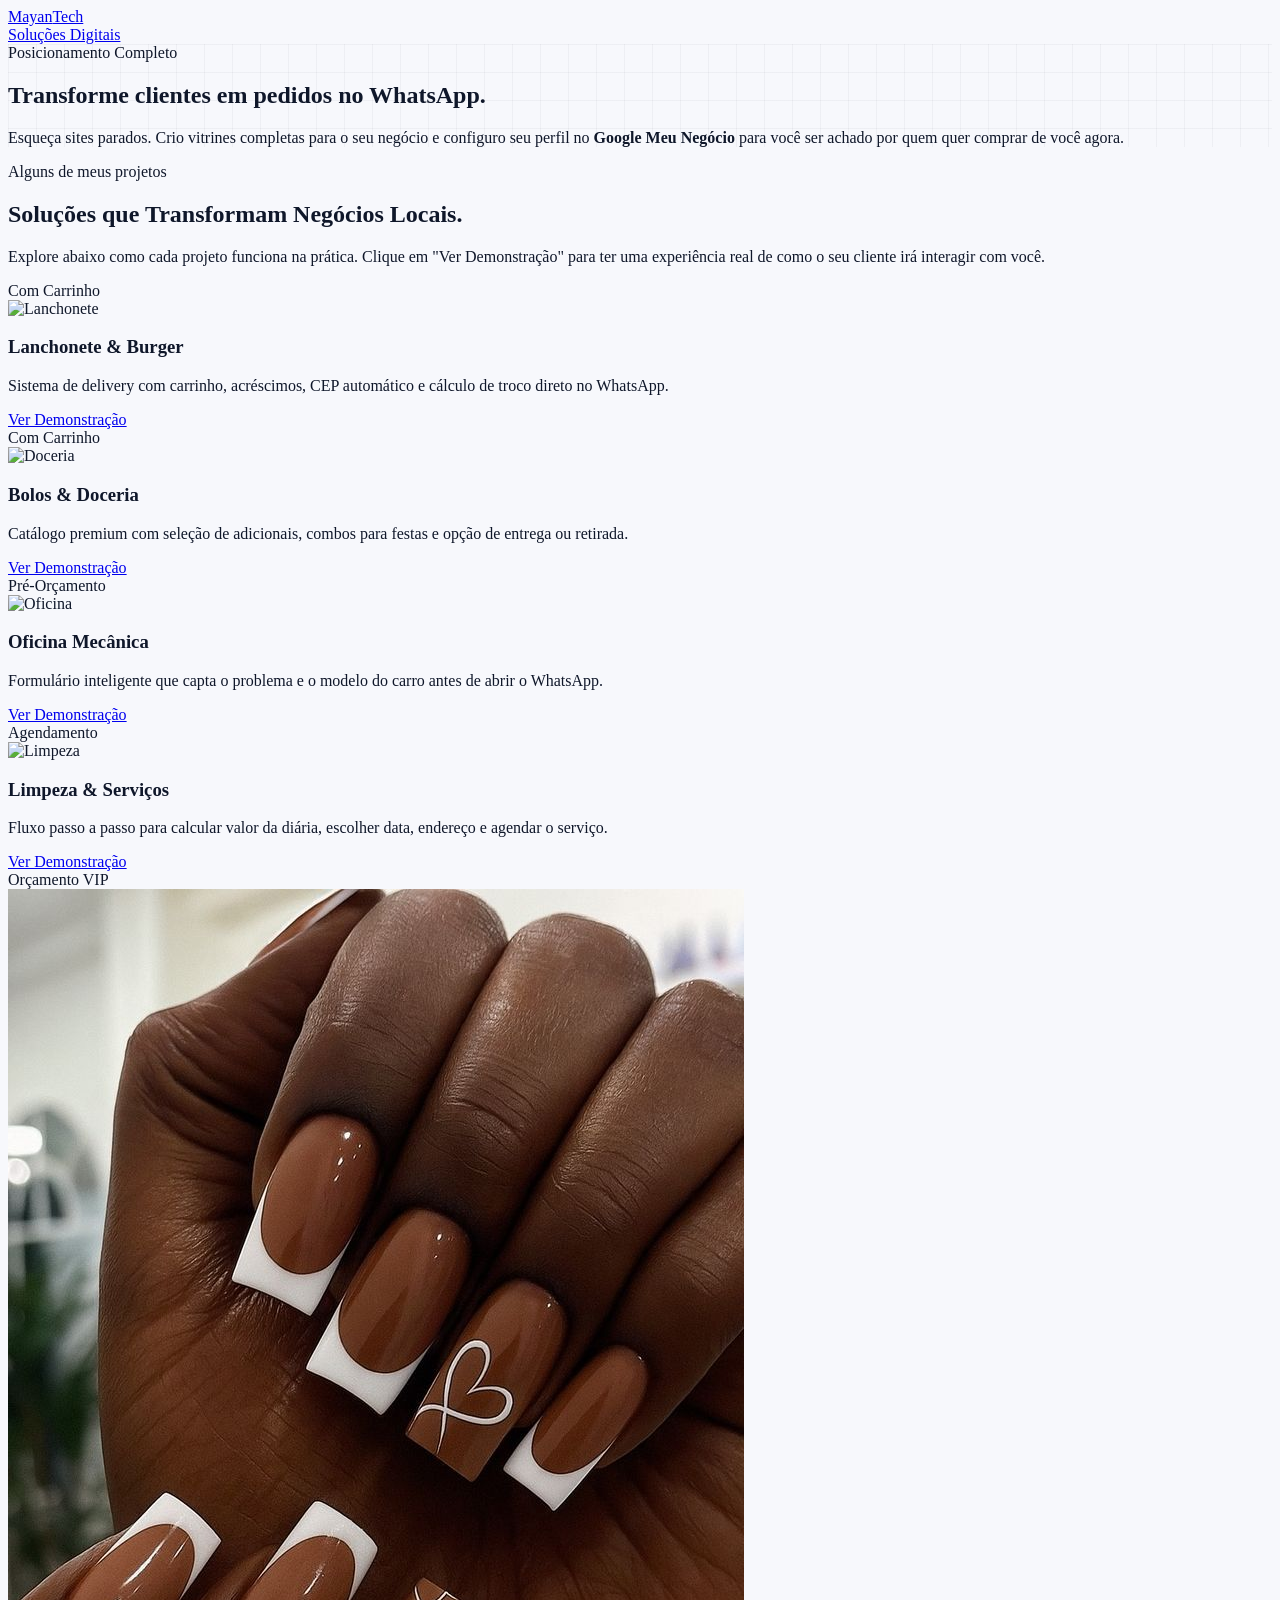
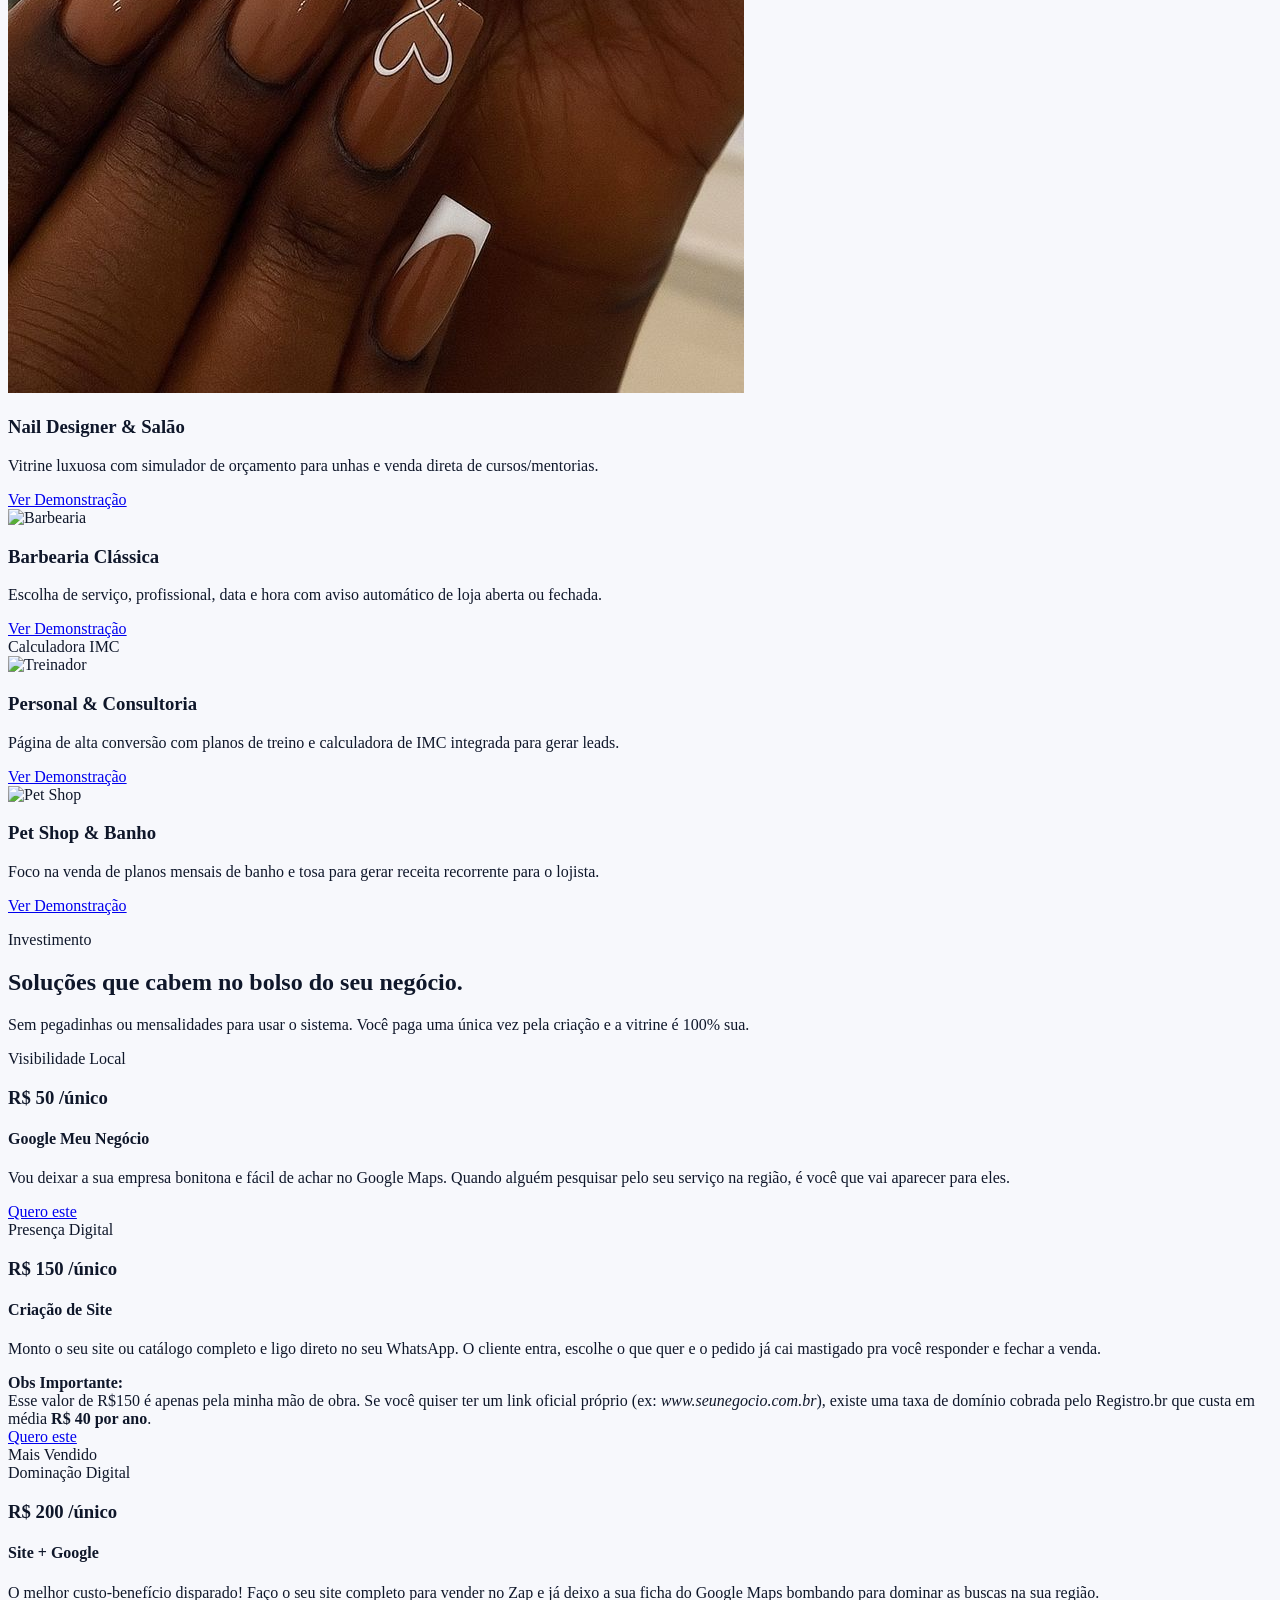
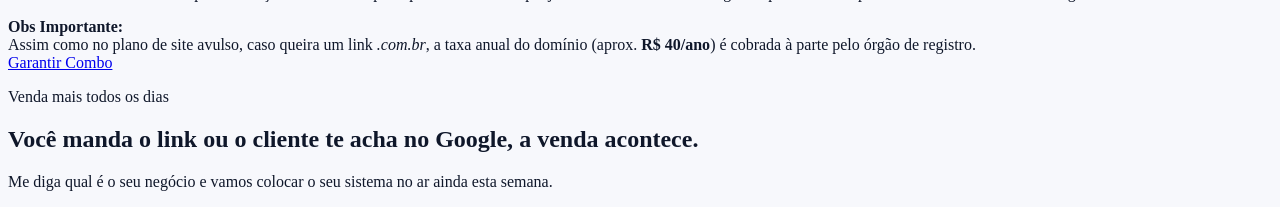
==== commit 48342bba: "Update index.html" ====
--- a/index.html
+++ b/index.html
@@ -3,7 +3,7 @@
 <head>
   <meta charset="UTF-8">
   <meta name="viewport" content="width=device-width, initial-scale=1.0">
-  <title>Mayan Tech | Sistemas e Sites para Negócios Locais</title>
+  <title>Mayan Tech | Soluções Digitais para Negócios</title>
   <meta name="description" content="Portfólio de sistemas de vendas, catálogos e agendamentos pelo WhatsApp para comércios locais.">
   <meta name="theme-color" content="#111827">
   
@@ -47,87 +47,36 @@
       <a href="#topo" class="flex items-center">
         <div>
           <div class="font-display font-black text-2xl sm:text-3xl tracking-tighter text-base-text">Mayan<span class="text-base-blue">Tech</span></div>
-          <div class="text-[10px] sm:text-[11px] uppercase tracking-[0.3em] text-base-muted font-bold mt-0.5">Desenvolvimento Web</div>
+          <div class="text-[10px] sm:text-[11px] uppercase tracking-[0.3em] text-base-muted font-bold mt-0.5">Soluções Digitais</div>
         </div>
       </a>
-      <div class="hidden md:flex items-center gap-8 text-sm font-semibold text-base-muted">
-        <a href="#modelos" class="hover:text-base-text transition">Sistemas Prontos</a>
-        <a href="#vantagens" class="hover:text-base-text transition">Diferenciais</a>
-        <a href="#investimento" class="hover:text-base-text transition">Valores</a>
-      </div>
-      <a href="https://wa.me/5531980159559?text=Oi%2C%20quero%20um%20site%20para%20o%20meu%20com%C3%A9rcio." target="_blank" class="inline-flex items-center gap-2 bg-base-dark text-white px-5 py-3 rounded-full text-sm font-bold hover:-translate-y-0.5 transition shadow-lg">
-        <i class="ph-fill ph-whatsapp-logo text-lg"></i> Fazer Orçamento
-      </a>
-    </div>
+      </div>
   </nav>
 
   <main id="topo">
-    <section class="relative pt-32 pb-20 overflow-hidden grid-bg bg-white border-b border-base-line">
+    <section class="relative pt-40 pb-28 overflow-hidden grid-bg bg-white border-b border-base-line">
       <div class="absolute -top-28 left-1/2 -translate-x-1/2 w-[52rem] h-[52rem] bg-blue-200/35 blur-3xl rounded-full"></div>
-      <div class="max-w-7xl mx-auto px-4 sm:px-6 lg:px-8 relative z-10">
-        <div class="grid lg:grid-cols-[1.05fr_.95fr] gap-14 items-center">
-          <div>
-            <div class="inline-flex items-center gap-2 px-4 py-2 rounded-full bg-blue-50 text-base-blue text-xs font-extrabold uppercase tracking-[0.25em] mb-8 border border-blue-100">
-              <i class="ph-fill ph-storefront"></i> Sites que vendem sozinhos
-            </div>
-            <h1 class="font-display text-5xl sm:text-6xl lg:text-7xl font-black leading-[0.95] tracking-tight mb-6 text-base-text">
-              Transforme clientes em <span class="text-base-blue">pedidos no WhatsApp.</span>
-            </h1>
-            <p class="text-lg sm:text-xl text-base-muted max-w-2xl leading-relaxed mb-10 font-medium">
-              Esqueça os sites que são apenas um "cartão de visitas". Crio vitrines digitais completas com <strong>carrinho de compras, formulários inteligentes e cálculo de CEP</strong> integrados direto ao seu WhatsApp.
-            </p>
-            <div class="flex flex-col sm:flex-row gap-4 mb-10">
-              <a href="#modelos" class="bg-base-dark text-white px-8 py-4 rounded-2xl font-bold text-center shadow-soft hover:-translate-y-1 transition">Ver Catálogos em Ação</a>
-              <a href="https://wa.me/5531980159559?text=Oi%2C%20tenho%20um%20neg%C3%B3cio%20local%20e%20preciso%20de%20um%20site." target="_blank" class="bg-white border border-base-line px-8 py-4 rounded-2xl font-bold text-center hover:border-base-dark transition">Chamar no WhatsApp</a>
-            </div>
-          </div>
-
-          <div class="relative">
-            <div class="grid sm:grid-cols-2 gap-4">
-              <div class="rounded-[2rem] bg-[#111111] text-white p-6 shadow-soft">
-                <div class="text-[10px] uppercase tracking-[0.28em] text-yellow-400 font-bold mb-4">Lanchonete / Delivery</div>
-                <div class="space-y-3">
-                  <div class="h-24 rounded-[1rem] bg-[linear-gradient(135deg,#3A2D12,#191919)] flex items-center justify-center"><i class="ph-fill ph-hamburger text-4xl text-white/10"></i></div>
-                  <div class="h-2 rounded-full bg-white/10 w-3/4"></div>
-                  <div class="inline-flex items-center gap-2 bg-yellow-500 text-black px-4 py-2 rounded-full text-xs font-black mt-2"><i class="ph-bold ph-shopping-cart"></i> Carrinho Ativo</div>
-                </div>
-              </div>
-              <div class="rounded-[2rem] bg-[#0A0A0A] border border-white/10 text-white p-6 shadow-soft mt-8 sm:mt-16">
-                <div class="text-[10px] uppercase tracking-[0.28em] text-red-500 font-bold mb-4">Oficina Mecânica</div>
-                <div class="space-y-3">
-                  <div class="h-24 rounded-[1rem] bg-[linear-gradient(135deg,#450a0a,#0a0a0a)] flex items-center justify-center"><i class="ph-fill ph-wrench text-4xl text-white/10"></i></div>
-                  <div class="h-2 rounded-full bg-white/10 w-4/5"></div>
-                  <div class="inline-flex items-center gap-2 bg-red-600 text-white px-4 py-2 rounded-full text-xs font-black mt-2"><i class="ph-bold ph-clipboard-text"></i> Pré-Orçamento</div>
-                </div>
-              </div>
-              <div class="rounded-[2rem] bg-white border border-base-line p-6 shadow-card -mt-0 sm:-mt-8">
-                <div class="text-[10px] uppercase tracking-[0.28em] text-cyan-600 font-bold mb-4">Serviços e Limpeza</div>
-                <div class="space-y-3">
-                  <div class="h-24 rounded-[1rem] bg-[linear-gradient(135deg,#cffafe,#ecfeff)] flex items-center justify-center"><i class="ph-fill ph-sparkle text-4xl text-cyan-200"></i></div>
-                  <div class="h-2 rounded-full bg-slate-100 w-4/5"></div>
-                  <div class="inline-flex items-center gap-2 bg-cyan-500 text-white px-4 py-2 rounded-full text-xs font-black mt-2"><i class="ph-bold ph-calendar-plus"></i> Agendamento</div>
-                </div>
-              </div>
-              <div class="rounded-[2rem] bg-[#160F1F] text-white p-6 shadow-soft">
-                <div class="text-[10px] uppercase tracking-[0.28em] text-fuchsia-300 font-bold mb-4">Estética & Beauty</div>
-                <div class="space-y-3">
-                  <div class="h-24 rounded-[1rem] bg-[linear-gradient(135deg,#4a044e,#2e1065)] flex items-center justify-center"><i class="ph-fill ph-star text-4xl text-white/10"></i></div>
-                  <div class="h-2 rounded-full bg-white/10 w-4/5"></div>
-                  <div class="inline-flex items-center gap-2 bg-white text-[#160F1F] px-4 py-2 rounded-full text-xs font-black mt-2"><i class="ph-bold ph-whatsapp-logo"></i> Contato Direto</div>
-                </div>
-              </div>
-            </div>
-          </div>
-        </div>
+      <div class="max-w-4xl mx-auto px-4 sm:px-6 lg:px-8 relative z-10 text-center">
+        <div class="inline-flex items-center gap-2 px-4 py-2 rounded-full bg-blue-50 text-base-blue text-xs font-extrabold uppercase tracking-[0.25em] mb-8 border border-blue-100">
+          <i class="ph-fill ph-storefront"></i> Posicionamento Completo
+        </div>
+        
+        <h1 class="font-display text-5xl sm:text-6xl lg:text-7xl font-black leading-[0.95] tracking-tight mb-6 text-base-text">
+          Transforme clientes em <span class="text-base-blue">pedidos no WhatsApp.</span>
+        </h1>
+        
+        <p class="text-lg sm:text-xl text-base-muted max-w-2xl mx-auto leading-relaxed font-medium">
+          Esqueça sites parados. Crio vitrines completas para o seu negócio e configuro seu perfil no <strong>Google Meu Negócio</strong> para você ser achado por quem quer comprar de você agora.
+        </p>
       </div>
     </section>
 
     <section id="modelos" class="py-24">
       <div class="max-w-7xl mx-auto px-4 sm:px-6 lg:px-8">
         <div class="max-w-3xl mb-14">
-          <p class="text-sm uppercase tracking-[0.3em] font-black text-base-blue mb-4">Catálogos e Sistemas</p>
-          <h2 class="font-display text-4xl md:text-5xl font-black text-base-text mb-5">Escolha o motor do seu negócio.</h2>
-          <p class="text-lg text-base-muted">Clique em "Testar Sistema" em qualquer modelo abaixo para ver como o carrinho e os formulários levam o pedido perfeito para o WhatsApp.</p>
+          <p class="text-sm uppercase tracking-[0.3em] font-black text-base-blue mb-4">Alguns de meus projetos</p>
+          <h2 class="font-display text-4xl md:text-5xl font-black text-base-text mb-5">Soluções que Transformam Negócios Locais.</h2>
+          <p class="text-lg text-base-muted">Explore abaixo como cada projeto funciona na prática. Clique em "Ver Demonstração" para ter uma experiência real de como o seu cliente irá interagir com você.</p>
         </div>
 
         <div class="grid md:grid-cols-2 xl:grid-cols-3 gap-8">
@@ -138,7 +87,7 @@
             <div class="p-7 flex-1 flex flex-col">
               <h3 class="text-2xl font-black mb-3">Lanchonete & Burger</h3>
               <p class="text-white/60 mb-6 text-sm flex-1">Sistema de delivery com carrinho, acréscimos, CEP automático e cálculo de troco direto no WhatsApp.</p>
-              <a href="./Restaurante Prime/index.html" target="_blank" class="bg-white/10 hover:bg-white hover:text-black w-full py-3 rounded-xl font-bold flex items-center justify-center gap-2 transition">Testar Sistema <i class="ph-bold ph-arrow-right"></i></a>
+              <a href="./Restaurante Prime/index.html" target="_blank" class="bg-white/10 hover:bg-white hover:text-black w-full py-3 rounded-xl font-bold flex items-center justify-center gap-2 transition">Ver Demonstração <i class="ph-bold ph-arrow-right"></i></a>
             </div>
           </article>
 
@@ -148,7 +97,7 @@
             <div class="p-7 flex-1 flex flex-col">
               <h3 class="text-2xl font-black text-slate-900 mb-3">Bolos & Doceria</h3>
               <p class="text-base-muted mb-6 text-sm flex-1">Catálogo premium com seleção de adicionais, combos para festas e opção de entrega ou retirada.</p>
-              <a href="./Doceria/index.html" target="_blank" class="bg-pink-50 hover:bg-pink-500 text-pink-600 hover:text-white w-full py-3 rounded-xl font-bold flex items-center justify-center gap-2 transition">Testar Sistema <i class="ph-bold ph-arrow-right"></i></a>
+              <a href="./Doceria/index.html" target="_blank" class="bg-pink-50 hover:bg-pink-500 text-pink-600 hover:text-white w-full py-3 rounded-xl font-bold flex items-center justify-center gap-2 transition">Ver Demonstração <i class="ph-bold ph-arrow-right"></i></a>
             </div>
           </article>
 
@@ -158,7 +107,7 @@
             <div class="p-7 flex-1 flex flex-col">
               <h3 class="text-2xl font-black mb-3">Oficina Mecânica</h3>
               <p class="text-white/60 mb-6 text-sm flex-1">Formulário inteligente que capta o problema e o modelo do carro antes de abrir o WhatsApp.</p>
-              <a href="./Oficina Turbo/index.html" target="_blank" class="bg-red-600/20 hover:bg-red-600 text-red-400 hover:text-white w-full py-3 rounded-xl font-bold flex items-center justify-center gap-2 transition">Testar Sistema <i class="ph-bold ph-arrow-right"></i></a>
+              <a href="./Oficina Turbo/index.html" target="_blank" class="bg-red-600/20 hover:bg-red-600 text-red-400 hover:text-white w-full py-3 rounded-xl font-bold flex items-center justify-center gap-2 transition">Ver Demonstração <i class="ph-bold ph-arrow-right"></i></a>
             </div>
           </article>
 
@@ -168,7 +117,7 @@
             <div class="p-7 flex-1 flex flex-col">
               <h3 class="text-2xl font-black text-slate-900 mb-3">Limpeza & Serviços</h3>
               <p class="text-base-muted mb-6 text-sm flex-1">Fluxo passo a passo para calcular valor da diária, escolher data, endereço e agendar o serviço.</p>
-              <a href="./Prestador de Serviço/index.html" target="_blank" class="bg-cyan-50 hover:bg-cyan-500 text-cyan-600 hover:text-white w-full py-3 rounded-xl font-bold flex items-center justify-center gap-2 transition">Testar Sistema <i class="ph-bold ph-arrow-right"></i></a>
+              <a href="./Prestador de Serviço/index.html" target="_blank" class="bg-cyan-50 hover:bg-cyan-500 text-cyan-600 hover:text-white w-full py-3 rounded-xl font-bold flex items-center justify-center gap-2 transition">Ver Demonstração <i class="ph-bold ph-arrow-right"></i></a>
             </div>
           </article>
 
@@ -178,7 +127,7 @@
             <div class="p-7 flex-1 flex flex-col">
               <h3 class="text-2xl font-black mb-3">Nail Designer & Salão</h3>
               <p class="text-white/60 mb-6 text-sm flex-1">Vitrine luxuosa com simulador de orçamento para unhas e venda direta de cursos/mentorias.</p>
-              <a href="./Nail Designer Template/index.html" target="_blank" class="border border-[#D4AF37] text-[#D4AF37] hover:bg-[#D4AF37] hover:text-black w-full py-3 rounded-xl font-bold flex items-center justify-center gap-2 transition">Testar Sistema <i class="ph-bold ph-arrow-right"></i></a>
+              <a href="./Nail Designer Template/index.html" target="_blank" class="border border-[#D4AF37] text-[#D4AF37] hover:bg-[#D4AF37] hover:text-black w-full py-3 rounded-xl font-bold flex items-center justify-center gap-2 transition">Ver Demonstração <i class="ph-bold ph-arrow-right"></i></a>
             </div>
           </article>
 
@@ -187,17 +136,17 @@
             <div class="p-7 flex-1 flex flex-col">
               <h3 class="text-2xl font-black mb-3">Barbearia Clássica</h3>
               <p class="text-white/60 mb-6 text-sm flex-1">Escolha de serviço, profissional, data e hora com aviso automático de loja aberta ou fechada.</p>
-              <a href="./Barbearia Template/index.html" target="_blank" class="bg-white/10 hover:bg-white hover:text-black w-full py-3 rounded-xl font-bold flex items-center justify-center gap-2 transition">Testar Sistema <i class="ph-bold ph-arrow-right"></i></a>
-            </div>
-          </article>
-
+              <a href="./Barbearia Template/index.html" target="_blank" class="bg-white/10 hover:bg-white hover:text-black w-full py-3 rounded-xl font-bold flex items-center justify-center gap-2 transition">Ver Demonstração <i class="ph-bold ph-arrow-right"></i></a>
+            </div>
+          </article>
+          
           <article class="group relative overflow-hidden rounded-[2rem] bg-[#0a0a0a] text-white border border-white/10 shadow-soft flex flex-col">
             <div class="absolute top-4 right-4 bg-[#ccff00] text-black text-[10px] font-black uppercase px-3 py-1 rounded-full z-10 shadow-lg">Calculadora IMC</div>
             <img src="https://images.unsplash.com/photo-1534438327276-14e5300c3a48?auto=format&fit=crop&w=800&q=80" alt="Treinador" class="h-56 w-full object-cover opacity-50 grayscale group-hover:grayscale-0 group-hover:scale-105 transition duration-700">
             <div class="p-7 flex-1 flex flex-col">
               <h3 class="text-2xl font-black mb-3">Personal & Consultoria</h3>
               <p class="text-white/60 mb-6 text-sm flex-1">Página de alta conversão com planos de treino e calculadora de IMC integrada para gerar leads.</p>
-              <a href="./Profissional Template/index.html" target="_blank" class="bg-[#ccff00]/10 border border-[#ccff00] text-[#ccff00] hover:bg-[#ccff00] hover:text-black w-full py-3 rounded-xl font-bold flex items-center justify-center gap-2 transition">Testar Sistema <i class="ph-bold ph-arrow-right"></i></a>
+              <a href="./Profissional Template/index.html" target="_blank" class="bg-[#ccff00]/10 border border-[#ccff00] text-[#ccff00] hover:bg-[#ccff00] hover:text-black w-full py-3 rounded-xl font-bold flex items-center justify-center gap-2 transition">Ver Demonstração <i class="ph-bold ph-arrow-right"></i></a>
             </div>
           </article>
 
@@ -206,74 +155,59 @@
             <div class="p-7 flex-1 flex flex-col">
               <h3 class="text-2xl font-black text-slate-900 mb-3">Pet Shop & Banho</h3>
               <p class="text-base-muted mb-6 text-sm flex-1">Foco na venda de planos mensais de banho e tosa para gerar receita recorrente para o lojista.</p>
-              <a href="./Pet Shop/index.html" target="_blank" class="bg-orange-50 hover:bg-orange-500 text-orange-600 hover:text-white w-full py-3 rounded-xl font-bold flex items-center justify-center gap-2 transition">Ver Demo <i class="ph-bold ph-arrow-right"></i></a>
-            </div>
-          </article>
-
-        </div>
-      </div>
-    </section>
-
-    <section id="vantagens" class="py-24 bg-white border-y border-base-line">
+              <a href="./Pet Shop/index.html" target="_blank" class="bg-orange-50 hover:bg-orange-500 text-orange-600 hover:text-white w-full py-3 rounded-xl font-bold flex items-center justify-center gap-2 transition">Ver Demonstração <i class="ph-bold ph-arrow-right"></i></a>
+            </div>
+          </article>
+        </div>
+      </div>
+    </section>
+
+    <section id="investimento" class="py-24 bg-base-bg border-y border-base-line">
       <div class="max-w-7xl mx-auto px-4 sm:px-6 lg:px-8">
         <div class="text-center max-w-3xl mx-auto mb-14">
-          <p class="text-sm uppercase tracking-[0.3em] font-black text-base-blue mb-4">A Tecnologia por Trás</p>
-          <h2 class="font-display text-4xl md:text-5xl font-black text-base-text mb-5">Mais que um site, um funcionário 24h.</h2>
-        </div>
-        <div class="grid md:grid-cols-3 gap-8">
-          <div class="rounded-[2rem] border border-base-line p-8 bg-base-bg shadow-sm">
-            <div class="w-14 h-14 rounded-2xl bg-base-dark text-white flex items-center justify-center mb-5"><i class="ph-fill ph-shopping-cart text-2xl"></i></div>
-            <h3 class="text-2xl font-black mb-3">Carrinho Nativo</h3>
-            <p class="text-base-muted">O cliente monta o pedido sozinho. O seu WhatsApp só apita quando a venda já está fechada e o dinheiro pronto para entrar.</p>
+          <p class="text-sm uppercase tracking-[0.3em] font-black text-base-blue mb-4">Investimento</p>
+          <h2 class="font-display text-4xl md:text-5xl font-black text-base-text mb-5">Soluções que cabem no bolso do seu negócio.</h2>
+          <p class="text-lg text-base-muted">Sem pegadinhas ou mensalidades para usar o sistema. Você paga uma única vez pela criação e a vitrine é 100% sua.</p>
+        </div>
+        
+        <div class="grid md:grid-cols-3 gap-8 max-w-6xl mx-auto items-stretch">
+          
+          <div class="rounded-[2rem] border border-base-line p-8 bg-white shadow-card flex flex-col relative hover:border-base-blue transition">
+            <div class="w-14 h-14 rounded-2xl bg-blue-50 text-base-blue flex items-center justify-center mb-6"><i class="ph-fill ph-map-pin text-2xl"></i></div>
+            <div class="text-base-blue font-black text-sm tracking-[0.2em] uppercase mb-2">Visibilidade Local</div>
+            <h3 class="text-4xl font-black mb-2 text-base-text">R$ 50 <span class="text-sm text-base-muted font-medium">/único</span></h3>
+            <h4 class="text-xl font-bold mb-4">Google Meu Negócio</h4>
+            <p class="text-base-muted mb-8 flex-1">Vou deixar a sua empresa bonitona e fácil de achar no Google Maps. Quando alguém pesquisar pelo seu serviço na região, é você que vai aparecer para eles.</p>
+            <a href="https://wa.me/5531980159559?text=Oi%2C%20quero%20colocar%20minha%20empresa%20no%20Google%20Meu%20Neg%C3%B3cio%20por%20R%2450!" target="_blank" class="w-full bg-base-bg border border-base-line text-base-text text-center py-3 rounded-xl font-bold hover:bg-base-line transition mt-auto">Quero este</a>
           </div>
-          <div class="rounded-[2rem] border border-base-line p-8 bg-base-bg shadow-sm">
-            <div class="w-14 h-14 rounded-2xl bg-base-blue text-white flex items-center justify-center mb-5"><i class="ph-fill ph-map-pin text-2xl"></i></div>
-            <h3 class="text-2xl font-black mb-3">Busca de CEP Automática</h3>
-            <p class="text-base-muted">Integrado com a base dos Correios. O cliente digita o CEP e a rua preenche sozinha. Evita erro de endereço na entrega.</p>
+
+          <div class="rounded-[2rem] border border-base-line p-8 bg-white shadow-card flex flex-col relative hover:border-base-blue transition">
+            <div class="w-14 h-14 rounded-2xl bg-blue-50 text-base-blue flex items-center justify-center mb-6"><i class="ph-fill ph-browsers text-2xl"></i></div>
+            <div class="text-base-blue font-black text-sm tracking-[0.2em] uppercase mb-2">Presença Digital</div>
+            <h3 class="text-4xl font-black mb-2 text-base-text">R$ 150 <span class="text-sm text-base-muted font-medium">/único</span></h3>
+            <h4 class="text-xl font-bold mb-4">Criação de Site</h4>
+            <p class="text-base-muted mb-6 flex-1">Monto o seu site ou catálogo completo e ligo direto no seu WhatsApp. O cliente entra, escolhe o que quer e o pedido já cai mastigado pra você responder e fechar a venda.</p>
+            
+            <div class="bg-blue-50 border border-blue-100 text-blue-900 text-xs p-4 rounded-xl mb-6 shadow-sm">
+              <strong><i class="ph-bold ph-warning-circle"></i> Obs Importante:</strong><br> Esse valor de R$150 é apenas pela minha mão de obra. Se você quiser ter um link oficial próprio (ex: <i>www.seunegocio.com.br</i>), existe uma taxa de domínio cobrada pelo Registro.br que custa em média <strong>R$ 40 por ano</strong>.
+            </div>
+
+            <a href="https://wa.me/5531980159559?text=Oi%2C%20quero%20criar%20um%20site%20para%20o%20meu%20neg%C3%B3cio!" target="_blank" class="w-full bg-base-bg border border-base-line text-base-text text-center py-3 rounded-xl font-bold hover:bg-base-line transition mt-auto">Quero este</a>
           </div>
-          <div class="rounded-[2rem] border border-base-line p-8 bg-base-bg shadow-sm">
-            <div class="w-14 h-14 rounded-2xl bg-base-rose text-white flex items-center justify-center mb-5"><i class="ph-fill ph-whatsapp-logo text-2xl"></i></div>
-            <h3 class="text-2xl font-black mb-3">Simulador Anti-Fuga</h3>
-            <p class="text-base-muted">O site formata o recibo completo em texto grosso e emojis para o WhatsApp. Fica perfeito para você ler e separar a entrega.</p>
-          </div>
-        </div>
-      </div>
-    </section>
-
-    <section id="investimento" class="py-24 bg-base-bg border-b border-base-line">
-      <div class="max-w-7xl mx-auto px-4 sm:px-6 lg:px-8">
-        <div class="text-center max-w-3xl mx-auto mb-14">
-          <p class="text-sm uppercase tracking-[0.3em] font-black text-base-blue mb-4">Valores Acessíveis</p>
-          <h2 class="font-display text-4xl md:text-5xl font-black text-base-text mb-5">Tecnologia de aplicativo, valor de comércio local.</h2>
-          <p class="text-lg text-base-muted">Sem taxas sobre vendas, sem aluguel de plataforma. O sistema é seu.</p>
-        </div>
-        
-        <div class="grid md:grid-cols-2 gap-8 max-w-5xl mx-auto">
-          
-          <div class="rounded-[2rem] border border-base-line p-8 bg-white shadow-card flex flex-col relative overflow-hidden">
-            <div class="absolute top-0 right-0 bg-base-blue text-white text-[10px] font-bold uppercase tracking-[0.2em] px-4 py-2 rounded-bl-xl">Mão de Obra</div>
-            <div class="w-14 h-14 rounded-2xl bg-blue-50 text-base-blue flex items-center justify-center mb-6"><i class="ph-fill ph-code text-2xl"></i></div>
-            <div class="text-base-blue font-black text-sm tracking-[0.2em] uppercase mb-2">Desenvolvimento Mayan</div>
-            <h3 class="text-4xl font-black mb-2 text-base-text">R$ 150 <span class="text-sm text-base-muted font-medium">/taxa única</span></h3>
-            <p class="text-base-muted mb-8 flex-1">É o pagamento pelo meu trabalho de adaptar a programação do carrinho, inserir seus produtos, fotos e vincular ao seu número.</p>
-            <ul class="space-y-4 mb-8">
-              <li class="flex items-start gap-3 text-sm font-semibold text-base-text"><i class="ph-fill ph-check-circle text-base-blue text-lg mt-0.5"></i> Configuração do Carrinho/Agendamento</li>
-              <li class="flex items-start gap-3 text-sm font-semibold text-base-text"><i class="ph-fill ph-check-circle text-base-blue text-lg mt-0.5"></i> Inserção de até 20 produtos base</li>
-              <li class="flex items-start gap-3 text-sm font-semibold text-base-text"><i class="ph-fill ph-check-circle text-base-blue text-lg mt-0.5"></i> Botões vinculados direto ao seu Zap</li>
-            </ul>
-          </div>
-
-          <div class="rounded-[2rem] border border-white/10 p-8 bg-base-dark text-white shadow-soft flex flex-col relative overflow-hidden">
-             <div class="absolute top-0 right-0 bg-white/10 text-white text-[10px] font-bold uppercase tracking-[0.2em] px-4 py-2 rounded-bl-xl">Registro</div>
-            <div class="w-14 h-14 rounded-2xl bg-white/10 text-blue-300 flex items-center justify-center mb-6"><i class="ph-fill ph-globe text-2xl"></i></div>
-            <div class="text-blue-300 font-black text-sm tracking-[0.2em] uppercase mb-2">Domínio .com.br</div>
-            <h3 class="text-4xl font-black mb-2 text-white">R$ 40 <span class="text-sm text-white/60 font-medium">/por ano (média)</span></h3>
-            <p class="text-white/70 mb-8 flex-1">Custo anual repassado diretamente para o registro do seu nome na internet (ex: padariadojoao.com.br). Sem mensalidades escondidas.</p>
-            <ul class="space-y-4 mb-8">
-              <li class="flex items-start gap-3 text-sm font-semibold text-white"><i class="ph-fill ph-check-circle text-blue-300 text-lg mt-0.5"></i> Seu próprio endereço na web</li>
-              <li class="flex items-start gap-3 text-sm font-semibold text-white"><i class="ph-fill ph-check-circle text-blue-300 text-lg mt-0.5"></i> Ajudo a registrar no seu CPF/CNPJ</li>
-              <li class="flex items-start gap-3 text-sm font-semibold text-white"><i class="ph-fill ph-check-circle text-blue-300 text-lg mt-0.5"></i> Custo de hospedagem não incluso (a combinar)</li>
-            </ul>
+
+          <div class="rounded-[2rem] border-2 border-base-blue p-8 bg-base-dark text-white shadow-soft flex flex-col relative overflow-hidden transform md:-translate-y-4">
+             <div class="absolute top-0 right-0 bg-base-blue text-white text-[10px] font-bold uppercase tracking-[0.2em] px-4 py-2 rounded-bl-xl">Mais Vendido</div>
+            <div class="w-14 h-14 rounded-2xl bg-base-blue/20 text-blue-300 flex items-center justify-center mb-6"><i class="ph-fill ph-rocket text-2xl"></i></div>
+            <div class="text-blue-300 font-black text-sm tracking-[0.2em] uppercase mb-2">Dominação Digital</div>
+            <h3 class="text-4xl font-black mb-2 text-white">R$ 200 <span class="text-sm text-white/60 font-medium">/único</span></h3>
+            <h4 class="text-xl font-bold mb-4">Site + Google</h4>
+            <p class="text-white/70 mb-6 flex-1">O melhor custo-benefício disparado! Faço o seu site completo para vender no Zap e já deixo a sua ficha do Google Maps bombando para dominar as buscas na sua região.</p>
+            
+            <div class="bg-white/10 border border-white/20 text-white/90 text-xs p-4 rounded-xl mb-6 shadow-sm">
+              <strong><i class="ph-bold ph-warning-circle text-blue-300"></i> Obs Importante:</strong><br> Assim como no plano de site avulso, caso queira um link <i>.com.br</i>, a taxa anual do domínio (aprox. <strong>R$ 40/ano</strong>) é cobrada à parte pelo órgão de registro.
+            </div>
+
+            <a href="https://wa.me/5531980159559?text=Oi%2C%20quero%20aproveitar%20o%20Combo%20Domina%C3%A7%C3%A3o%20(Site%20%2B%20Google)%20por%20R%24200!" target="_blank" class="w-full bg-base-blue hover:bg-blue-600 text-white text-center py-4 rounded-xl font-bold transition shadow-lg mt-auto text-lg">Garantir Combo</a>
           </div>
 
         </div>
@@ -282,15 +216,18 @@
 
     <section class="py-24 bg-base-dark text-white">
       <div class="max-w-5xl mx-auto px-4 sm:px-6 lg:px-8 text-center">
-        <p class="text-sm uppercase tracking-[0.3em] font-black text-blue-300 mb-4">Não perca mais vendas por desorganização</p>
-        <h2 class="font-display text-4xl md:text-6xl font-black leading-tight mb-6">Você manda o link, <span class="text-blue-300">o cliente monta o pedido</span>, você fatura.</h2>
-        <p class="text-lg text-white/70 max-w-3xl mx-auto mb-10">Clique abaixo, me diga qual é o seu negócio e vamos colocar o seu sistema no ar ainda esta semana.</p>
-        <a href="https://wa.me/5531980159559?text=Oi%2C%20gostei%20dos%20sistemas%20e%20quero%20fazer%20um%20para%20o%20meu%20com%C3%A9rcio!" target="_blank" class="inline-flex items-center gap-2 bg-white text-base-dark px-8 py-4 rounded-2xl font-black hover:-translate-y-1 transition shadow-xl">
-          <i class="ph-fill ph-whatsapp-logo text-xl"></i>
-          Solicitar pelo WhatsApp
-        </a>
+        <p class="text-sm uppercase tracking-[0.3em] font-black text-blue-300 mb-4">Venda mais todos os dias</p>
+        <h2 class="font-display text-4xl md:text-6xl font-black leading-tight mb-6">Você manda o link ou o cliente te acha no Google, <span class="text-blue-300">a venda acontece.</span></h2>
+        <p class="text-lg text-white/70 max-w-3xl mx-auto mb-10">Me diga qual é o seu negócio e vamos colocar o seu sistema no ar ainda esta semana.</p>
       </div>
     </section>
   </main>
+
+  <a href="https://wa.me/5531980159559?text=Oi%2C%20gostei%20dos%20sistemas%20e%20quero%20fazer%20um%20or%C3%A7amento%20para%20o%20meu%20com%C3%A9rcio!" 
+     target="_blank" 
+     class="fixed bottom-6 right-6 z-50 w-16 h-16 bg-[#25D366] text-white rounded-full flex items-center justify-center shadow-[0_10px_40px_rgba(37,211,102,0.4)] hover:scale-110 transition-transform duration-300">
+    <i class="ph-fill ph-whatsapp-logo text-4xl"></i>
+  </a>
+
 </body>
 </html>
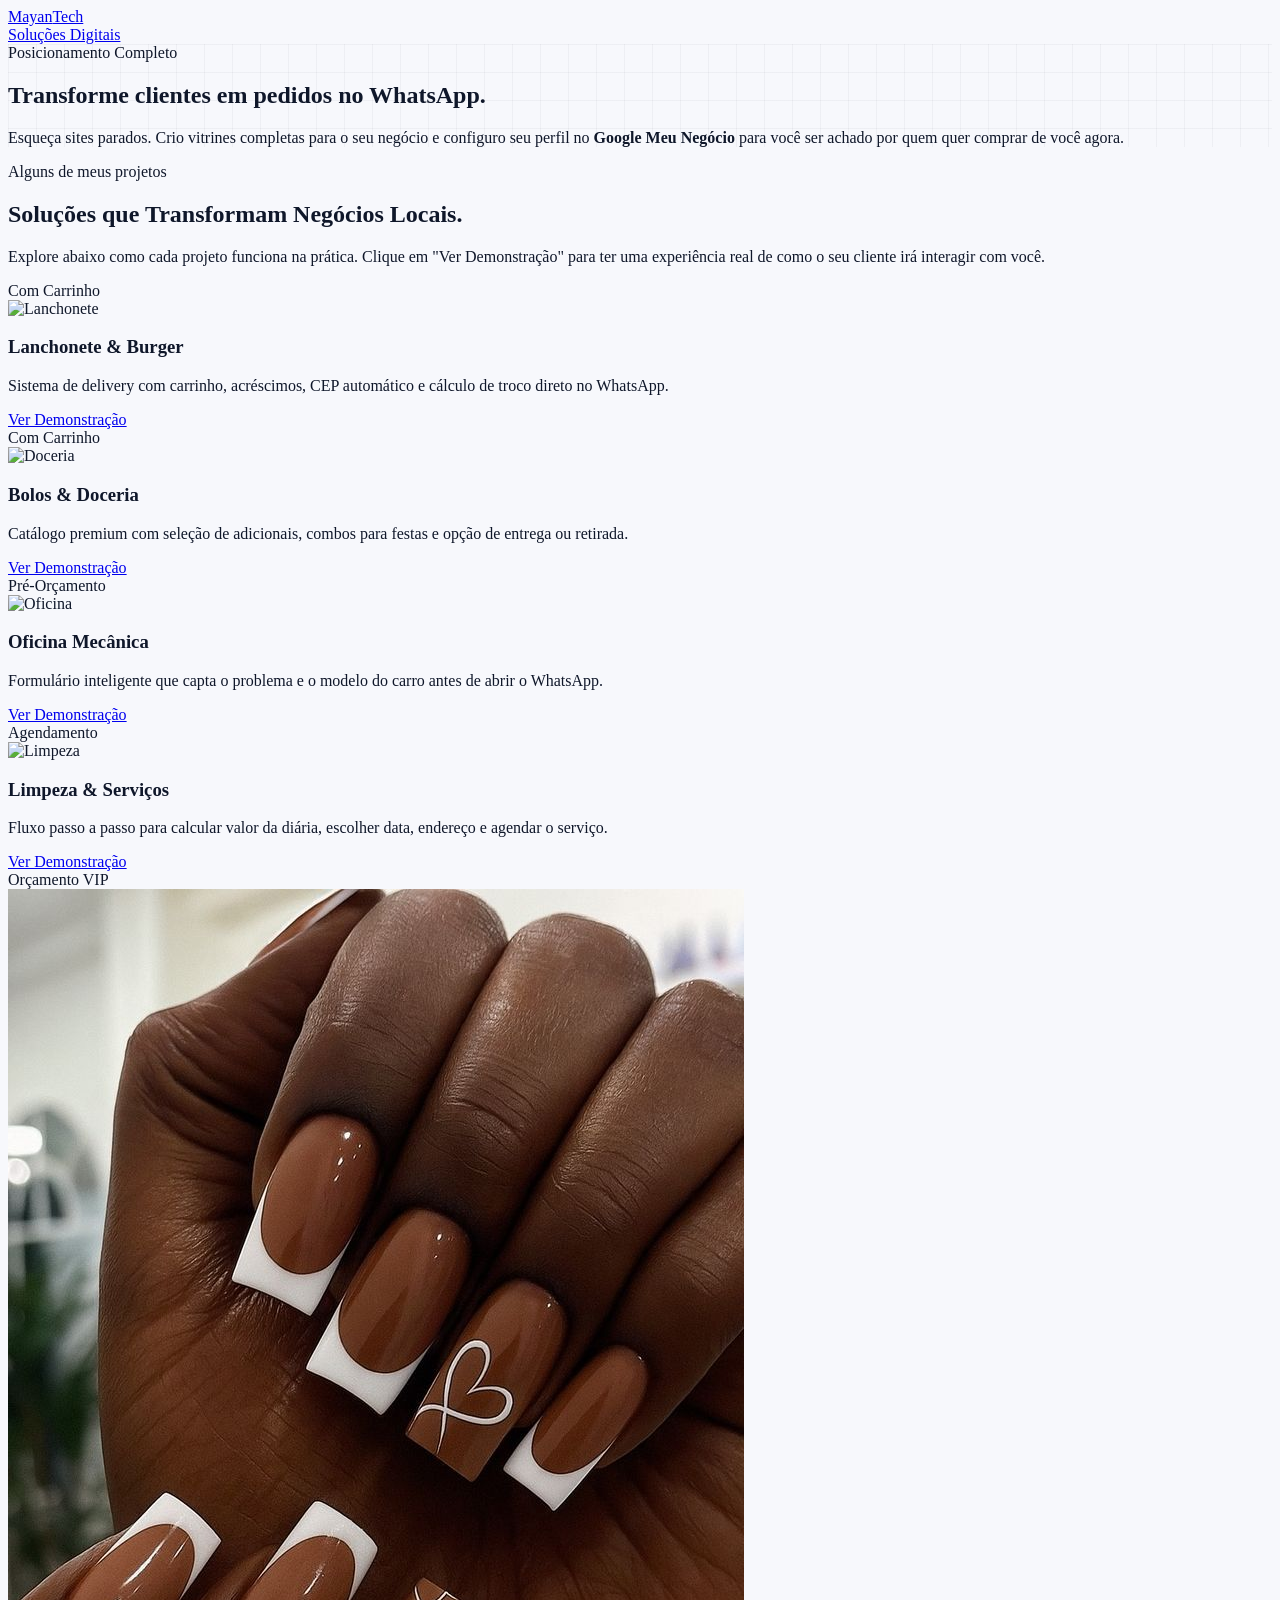
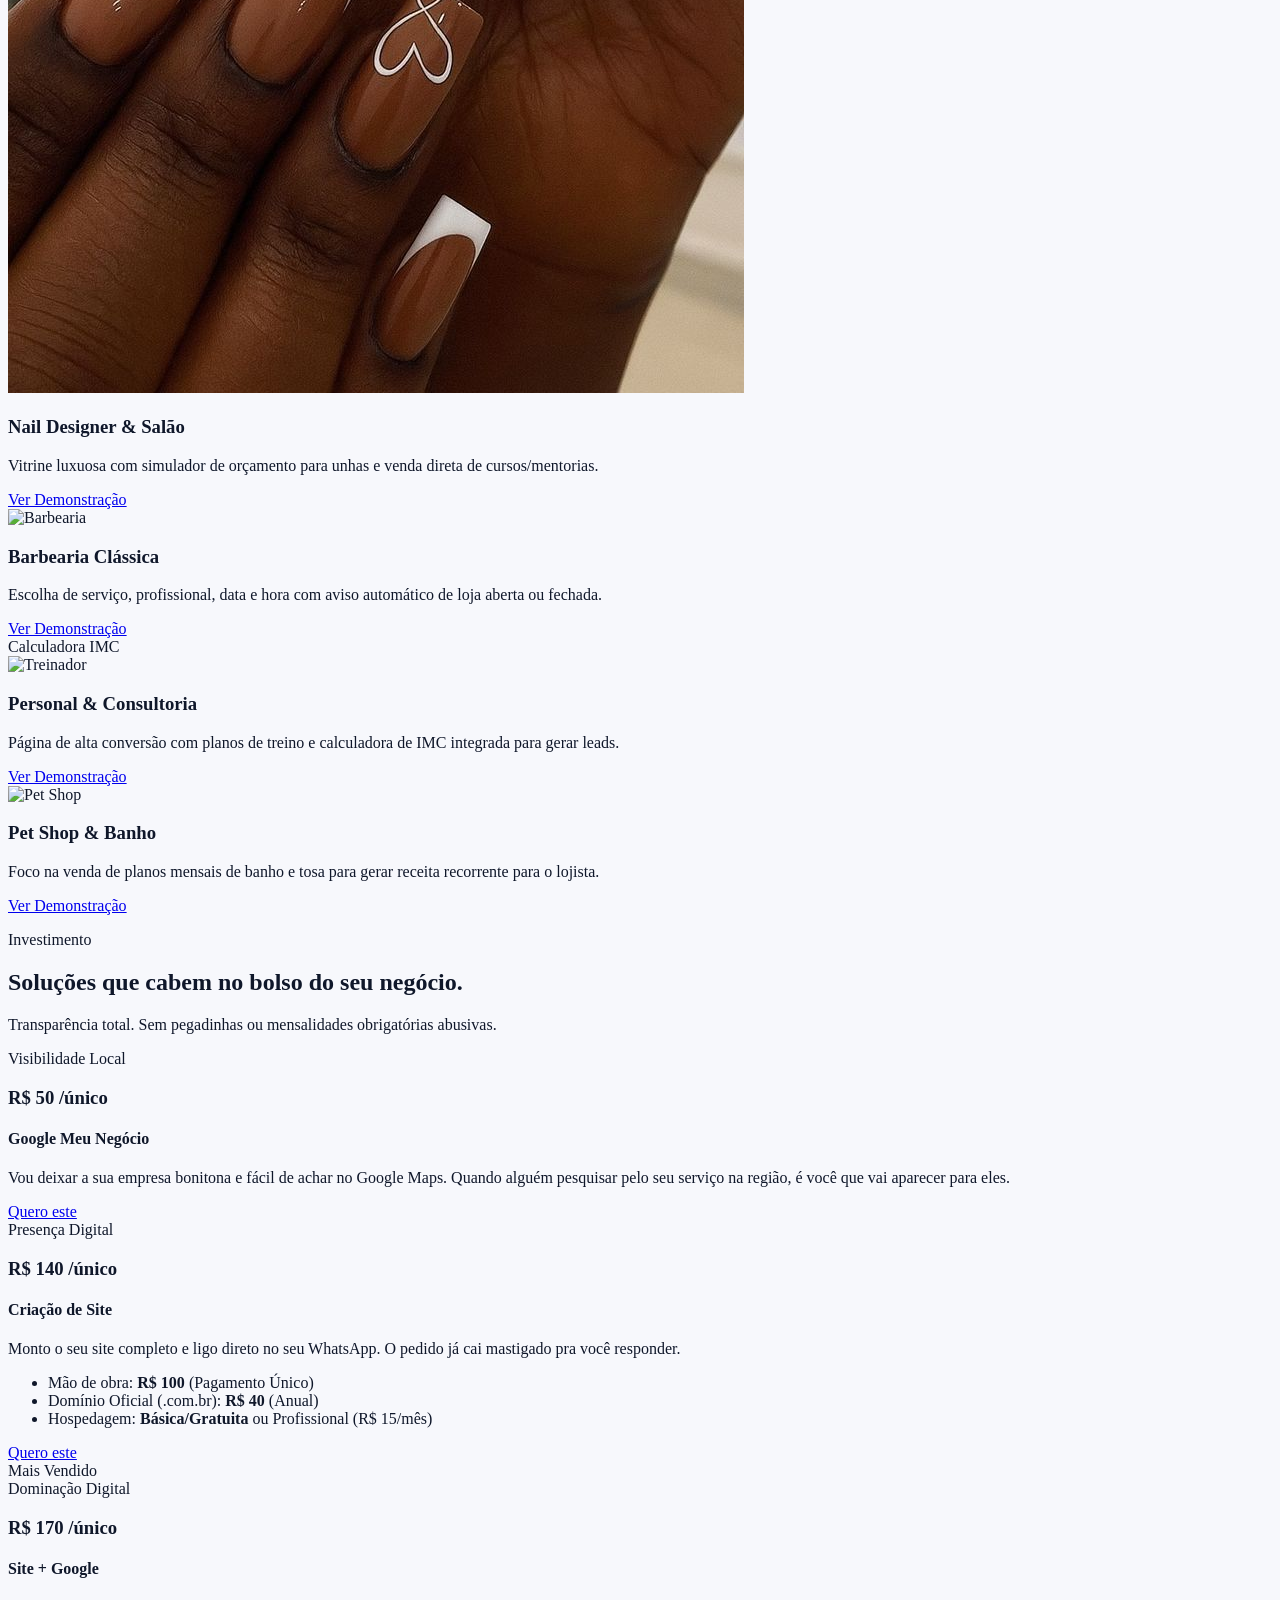
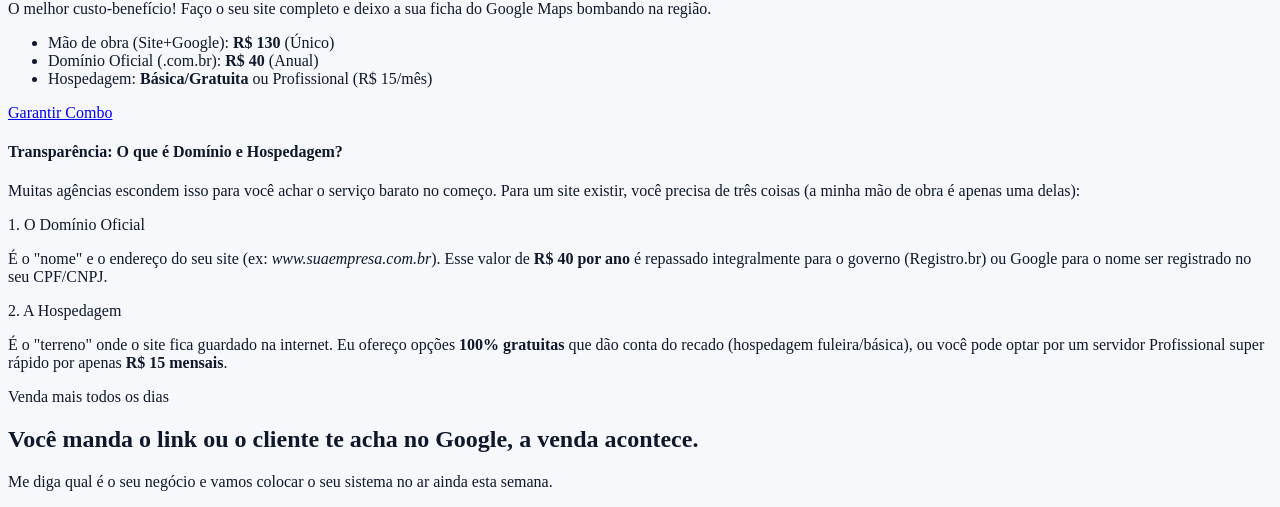
==== commit 0c99c6ee: "Update index.html" ====
--- a/index.html
+++ b/index.html
@@ -167,7 +167,7 @@
         <div class="text-center max-w-3xl mx-auto mb-14">
           <p class="text-sm uppercase tracking-[0.3em] font-black text-base-blue mb-4">Investimento</p>
           <h2 class="font-display text-4xl md:text-5xl font-black text-base-text mb-5">Soluções que cabem no bolso do seu negócio.</h2>
-          <p class="text-lg text-base-muted">Sem pegadinhas ou mensalidades para usar o sistema. Você paga uma única vez pela criação e a vitrine é 100% sua.</p>
+          <p class="text-lg text-base-muted">Transparência total. Sem pegadinhas ou mensalidades obrigatórias abusivas.</p>
         </div>
         
         <div class="grid md:grid-cols-3 gap-8 max-w-6xl mx-auto items-stretch">
@@ -184,13 +184,15 @@
           <div class="rounded-[2rem] border border-base-line p-8 bg-white shadow-card flex flex-col relative hover:border-base-blue transition">
             <div class="w-14 h-14 rounded-2xl bg-blue-50 text-base-blue flex items-center justify-center mb-6"><i class="ph-fill ph-browsers text-2xl"></i></div>
             <div class="text-base-blue font-black text-sm tracking-[0.2em] uppercase mb-2">Presença Digital</div>
-            <h3 class="text-4xl font-black mb-2 text-base-text">R$ 150 <span class="text-sm text-base-muted font-medium">/único</span></h3>
+            <h3 class="text-4xl font-black mb-2 text-base-text">R$ 140 <span class="text-sm text-base-muted font-medium">/único</span></h3>
             <h4 class="text-xl font-bold mb-4">Criação de Site</h4>
-            <p class="text-base-muted mb-6 flex-1">Monto o seu site ou catálogo completo e ligo direto no seu WhatsApp. O cliente entra, escolhe o que quer e o pedido já cai mastigado pra você responder e fechar a venda.</p>
+            <p class="text-base-muted mb-6">Monto o seu site completo e ligo direto no seu WhatsApp. O pedido já cai mastigado pra você responder.</p>
             
-            <div class="bg-blue-50 border border-blue-100 text-blue-900 text-xs p-4 rounded-xl mb-6 shadow-sm">
-              <strong><i class="ph-bold ph-warning-circle"></i> Obs Importante:</strong><br> Esse valor de R$150 é apenas pela minha mão de obra. Se você quiser ter um link oficial próprio (ex: <i>www.seunegocio.com.br</i>), existe uma taxa de domínio cobrada pelo Registro.br que custa em média <strong>R$ 40 por ano</strong>.
-            </div>
+            <ul class="text-sm text-base-muted mb-8 space-y-3 flex-1 border-t border-base-line pt-6">
+              <li class="flex items-start gap-2"><i class="ph-fill ph-check-circle text-green-500 text-lg shrink-0"></i> <span>Mão de obra: <strong>R$ 100</strong> (Pagamento Único)</span></li>
+              <li class="flex items-start gap-2"><i class="ph-fill ph-globe text-blue-400 text-lg shrink-0"></i> <span>Domínio Oficial (.com.br): <strong>R$ 40</strong> (Anual)</span></li>
+              <li class="flex items-start gap-2"><i class="ph-fill ph-hard-drives text-purple-400 text-lg shrink-0"></i> <span>Hospedagem: <strong>Básica/Gratuita</strong> ou Profissional (R$ 15/mês)</span></li>
+            </ul>
 
             <a href="https://wa.me/5531980159559?text=Oi%2C%20quero%20criar%20um%20site%20para%20o%20meu%20neg%C3%B3cio!" target="_blank" class="w-full bg-base-bg border border-base-line text-base-text text-center py-3 rounded-xl font-bold hover:bg-base-line transition mt-auto">Quero este</a>
           </div>
@@ -199,18 +201,36 @@
              <div class="absolute top-0 right-0 bg-base-blue text-white text-[10px] font-bold uppercase tracking-[0.2em] px-4 py-2 rounded-bl-xl">Mais Vendido</div>
             <div class="w-14 h-14 rounded-2xl bg-base-blue/20 text-blue-300 flex items-center justify-center mb-6"><i class="ph-fill ph-rocket text-2xl"></i></div>
             <div class="text-blue-300 font-black text-sm tracking-[0.2em] uppercase mb-2">Dominação Digital</div>
-            <h3 class="text-4xl font-black mb-2 text-white">R$ 200 <span class="text-sm text-white/60 font-medium">/único</span></h3>
+            <h3 class="text-4xl font-black mb-2 text-white">R$ 170 <span class="text-sm text-white/60 font-medium">/único</span></h3>
             <h4 class="text-xl font-bold mb-4">Site + Google</h4>
-            <p class="text-white/70 mb-6 flex-1">O melhor custo-benefício disparado! Faço o seu site completo para vender no Zap e já deixo a sua ficha do Google Maps bombando para dominar as buscas na sua região.</p>
+            <p class="text-white/70 mb-6">O melhor custo-benefício! Faço o seu site completo e deixo a sua ficha do Google Maps bombando na região.</p>
             
-            <div class="bg-white/10 border border-white/20 text-white/90 text-xs p-4 rounded-xl mb-6 shadow-sm">
-              <strong><i class="ph-bold ph-warning-circle text-blue-300"></i> Obs Importante:</strong><br> Assim como no plano de site avulso, caso queira um link <i>.com.br</i>, a taxa anual do domínio (aprox. <strong>R$ 40/ano</strong>) é cobrada à parte pelo órgão de registro.
-            </div>
-
-            <a href="https://wa.me/5531980159559?text=Oi%2C%20quero%20aproveitar%20o%20Combo%20Domina%C3%A7%C3%A3o%20(Site%20%2B%20Google)%20por%20R%24200!" target="_blank" class="w-full bg-base-blue hover:bg-blue-600 text-white text-center py-4 rounded-xl font-bold transition shadow-lg mt-auto text-lg">Garantir Combo</a>
+            <ul class="text-sm text-white/70 mb-8 space-y-3 flex-1 border-t border-white/20 pt-6">
+              <li class="flex items-start gap-2"><i class="ph-fill ph-check-circle text-green-400 text-lg shrink-0"></i> <span>Mão de obra (Site+Google): <strong>R$ 130</strong> (Único)</span></li>
+              <li class="flex items-start gap-2"><i class="ph-fill ph-globe text-blue-300 text-lg shrink-0"></i> <span>Domínio Oficial (.com.br): <strong>R$ 40</strong> (Anual)</span></li>
+              <li class="flex items-start gap-2"><i class="ph-fill ph-hard-drives text-purple-300 text-lg shrink-0"></i> <span>Hospedagem: <strong>Básica/Gratuita</strong> ou Profissional (R$ 15/mês)</span></li>
+            </ul>
+
+            <a href="https://wa.me/5531980159559?text=Oi%2C%20quero%20aproveitar%20o%20Combo%20Domina%C3%A7%C3%A3o%20(Site%20%2B%20Google)%20por%20R%24170!" target="_blank" class="w-full bg-base-blue hover:bg-blue-600 text-white text-center py-4 rounded-xl font-bold transition shadow-lg mt-auto text-lg">Garantir Combo</a>
           </div>
 
         </div>
+
+        <div class="max-w-4xl mx-auto mt-12 bg-white rounded-[2rem] border border-base-line p-8 shadow-card">
+           <h4 class="text-xl font-black text-base-text mb-4">Transparência: O que é Domínio e Hospedagem?</h4>
+           <p class="text-base-muted mb-6">Muitas agências escondem isso para você achar o serviço barato no começo. Para um site existir, você precisa de três coisas (a minha mão de obra é apenas uma delas):</p>
+           <div class="grid md:grid-cols-2 gap-6">
+              <div class="bg-base-bg p-5 rounded-2xl border border-base-line">
+                 <div class="flex items-center gap-2 font-bold text-base-text mb-2"><i class="ph-fill ph-globe text-base-blue text-xl"></i> 1. O Domínio Oficial</div>
+                 <p class="text-sm text-base-muted">É o "nome" e o endereço do seu site (ex: <i>www.suaempresa.com.br</i>). Esse valor de <strong>R$ 40 por ano</strong> é repassado integralmente para o governo (Registro.br) ou Google para o nome ser registrado no seu CPF/CNPJ.</p>
+              </div>
+              <div class="bg-base-bg p-5 rounded-2xl border border-base-line">
+                 <div class="flex items-center gap-2 font-bold text-base-text mb-2"><i class="ph-fill ph-hard-drives text-base-blue text-xl"></i> 2. A Hospedagem</div>
+                 <p class="text-sm text-base-muted">É o "terreno" onde o site fica guardado na internet. Eu ofereço opções <strong>100% gratuitas</strong> que dão conta do recado (hospedagem fuleira/básica), ou você pode optar por um servidor Profissional super rápido por apenas <strong>R$ 15 mensais</strong>.</p>
+              </div>
+           </div>
+        </div>
+
       </div>
     </section>
 
